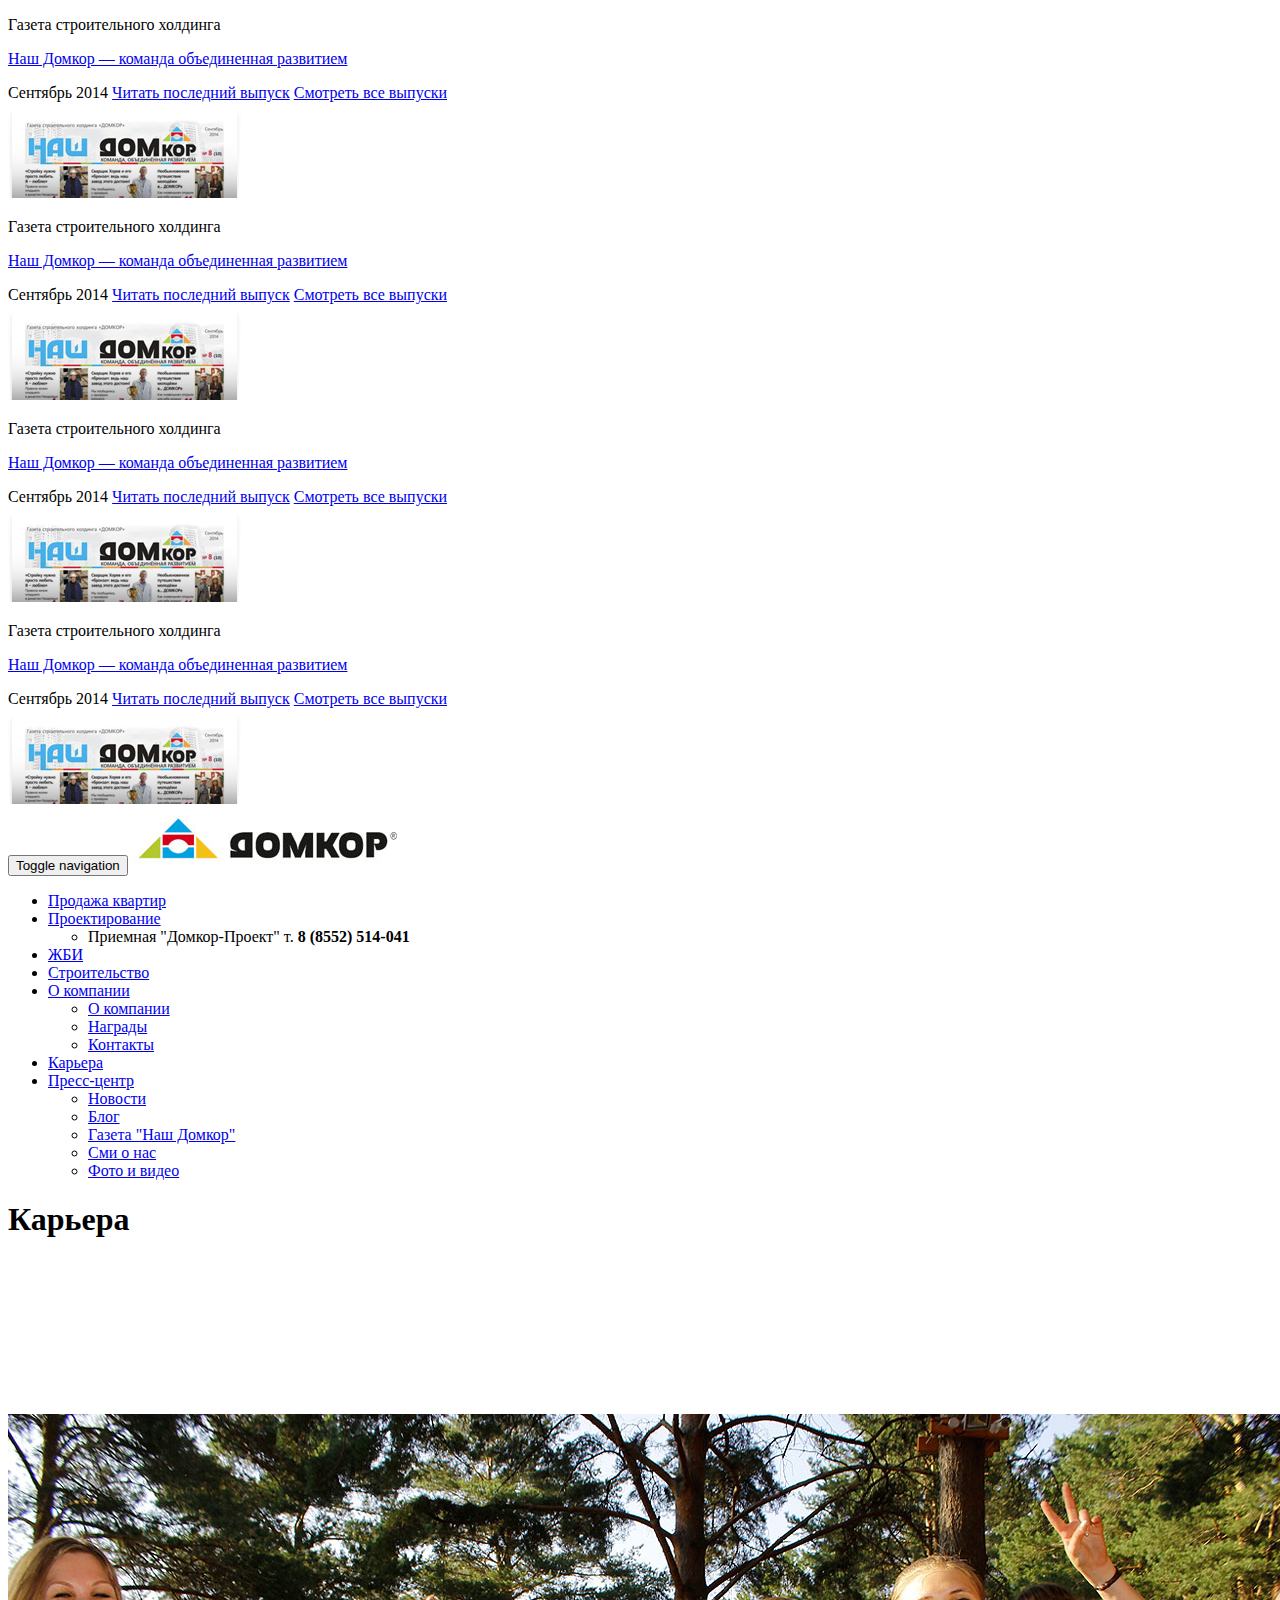
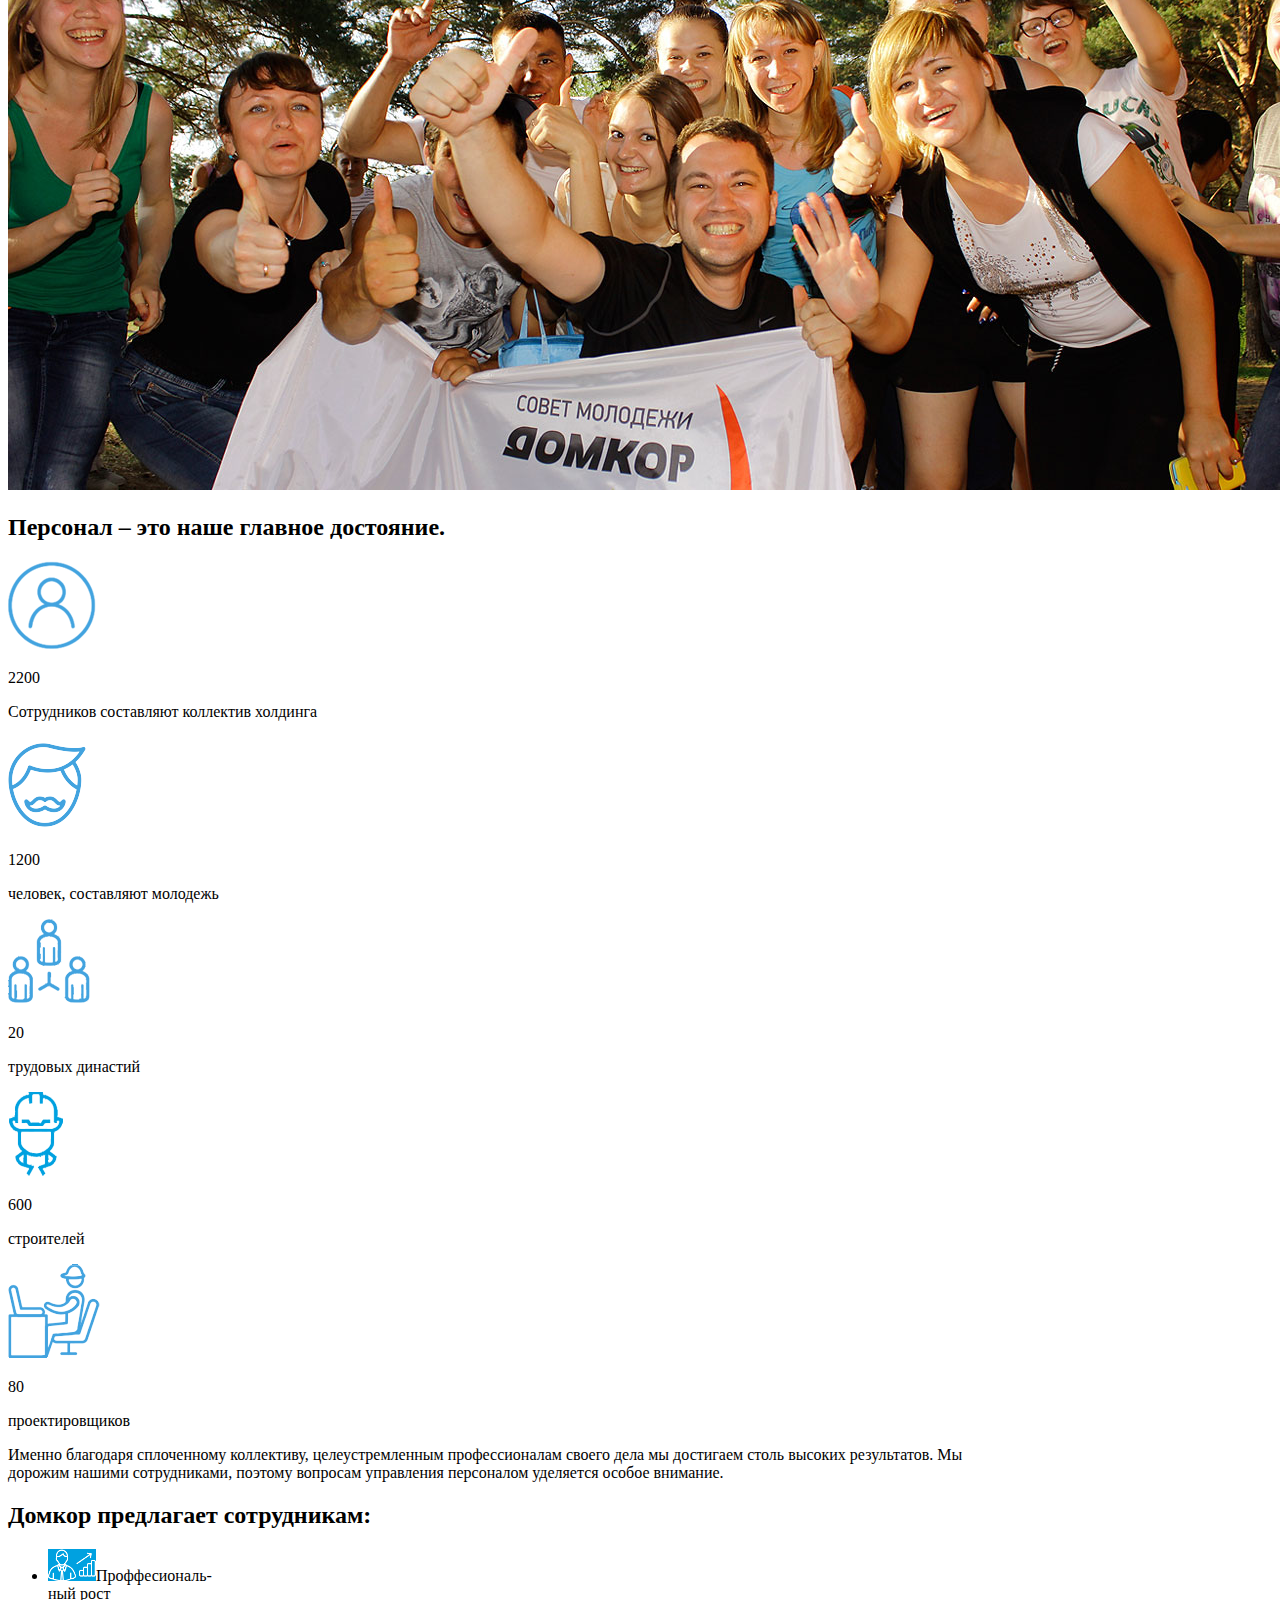
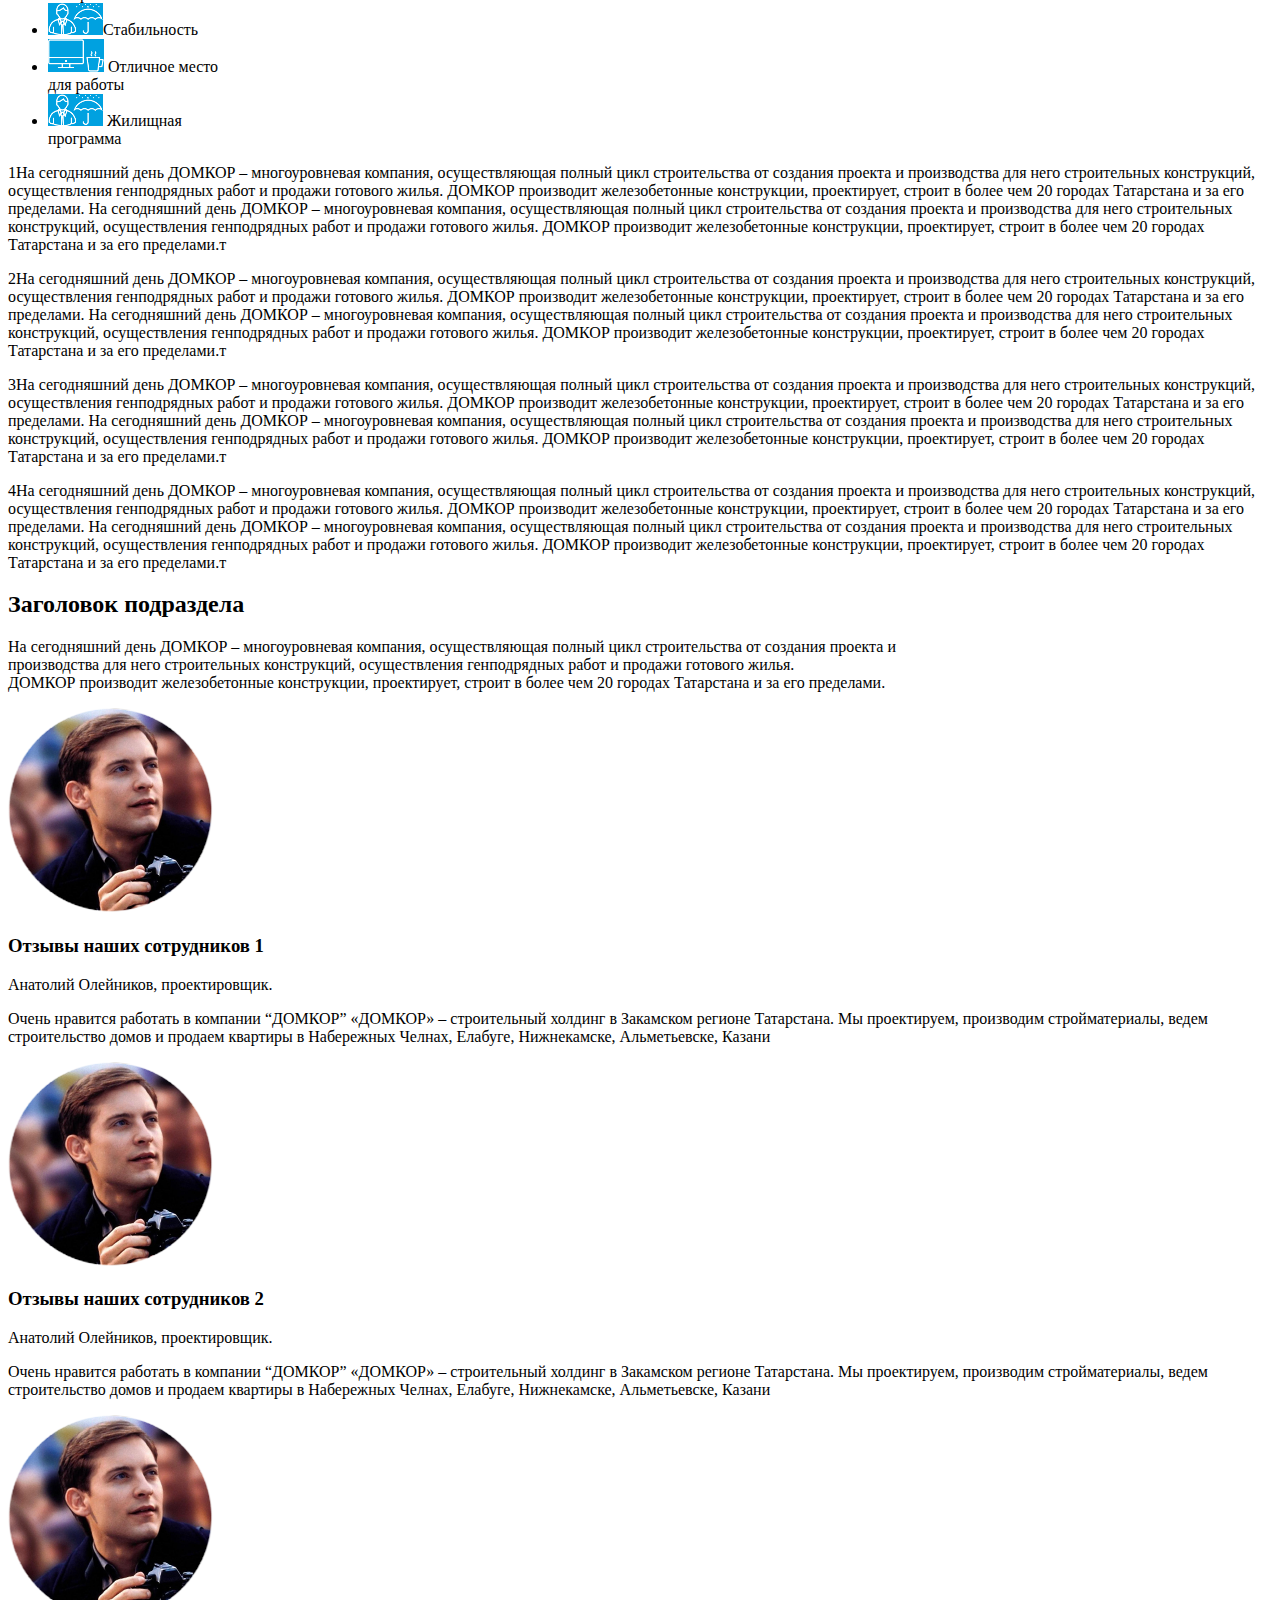
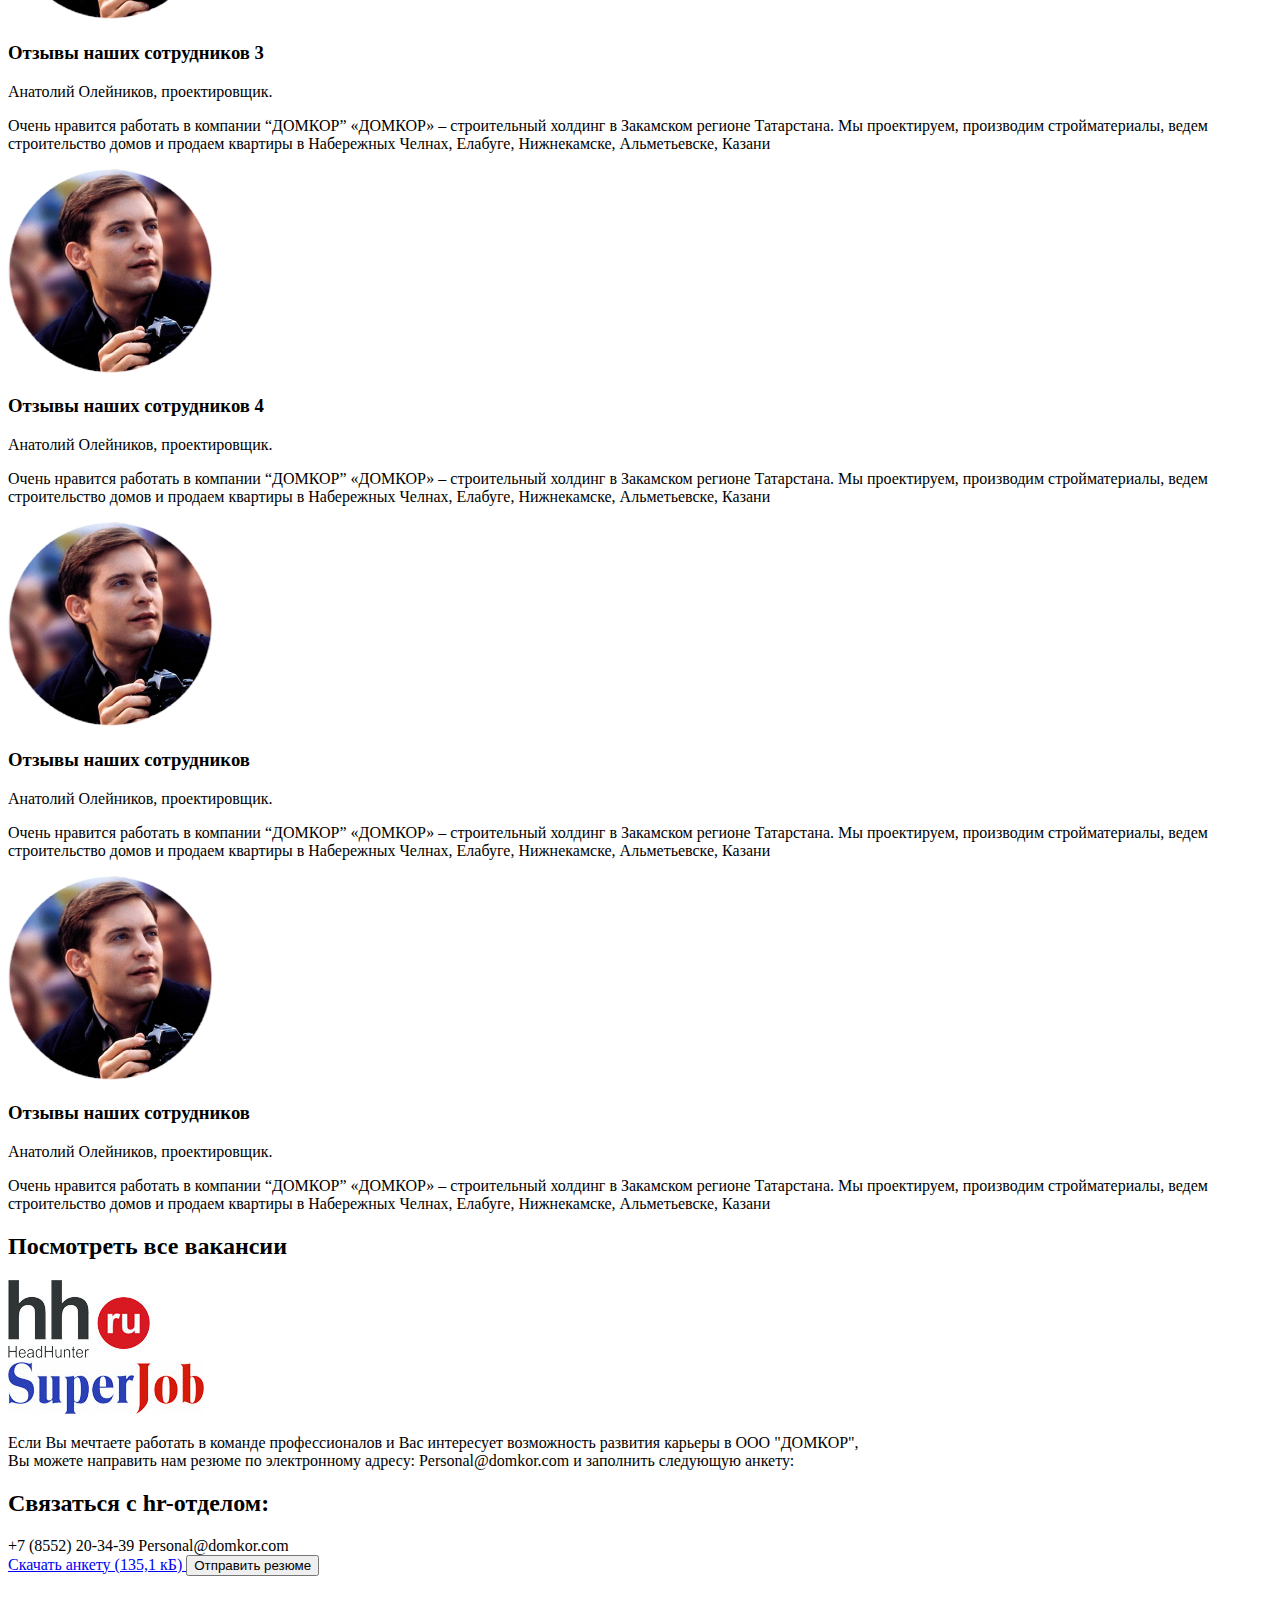
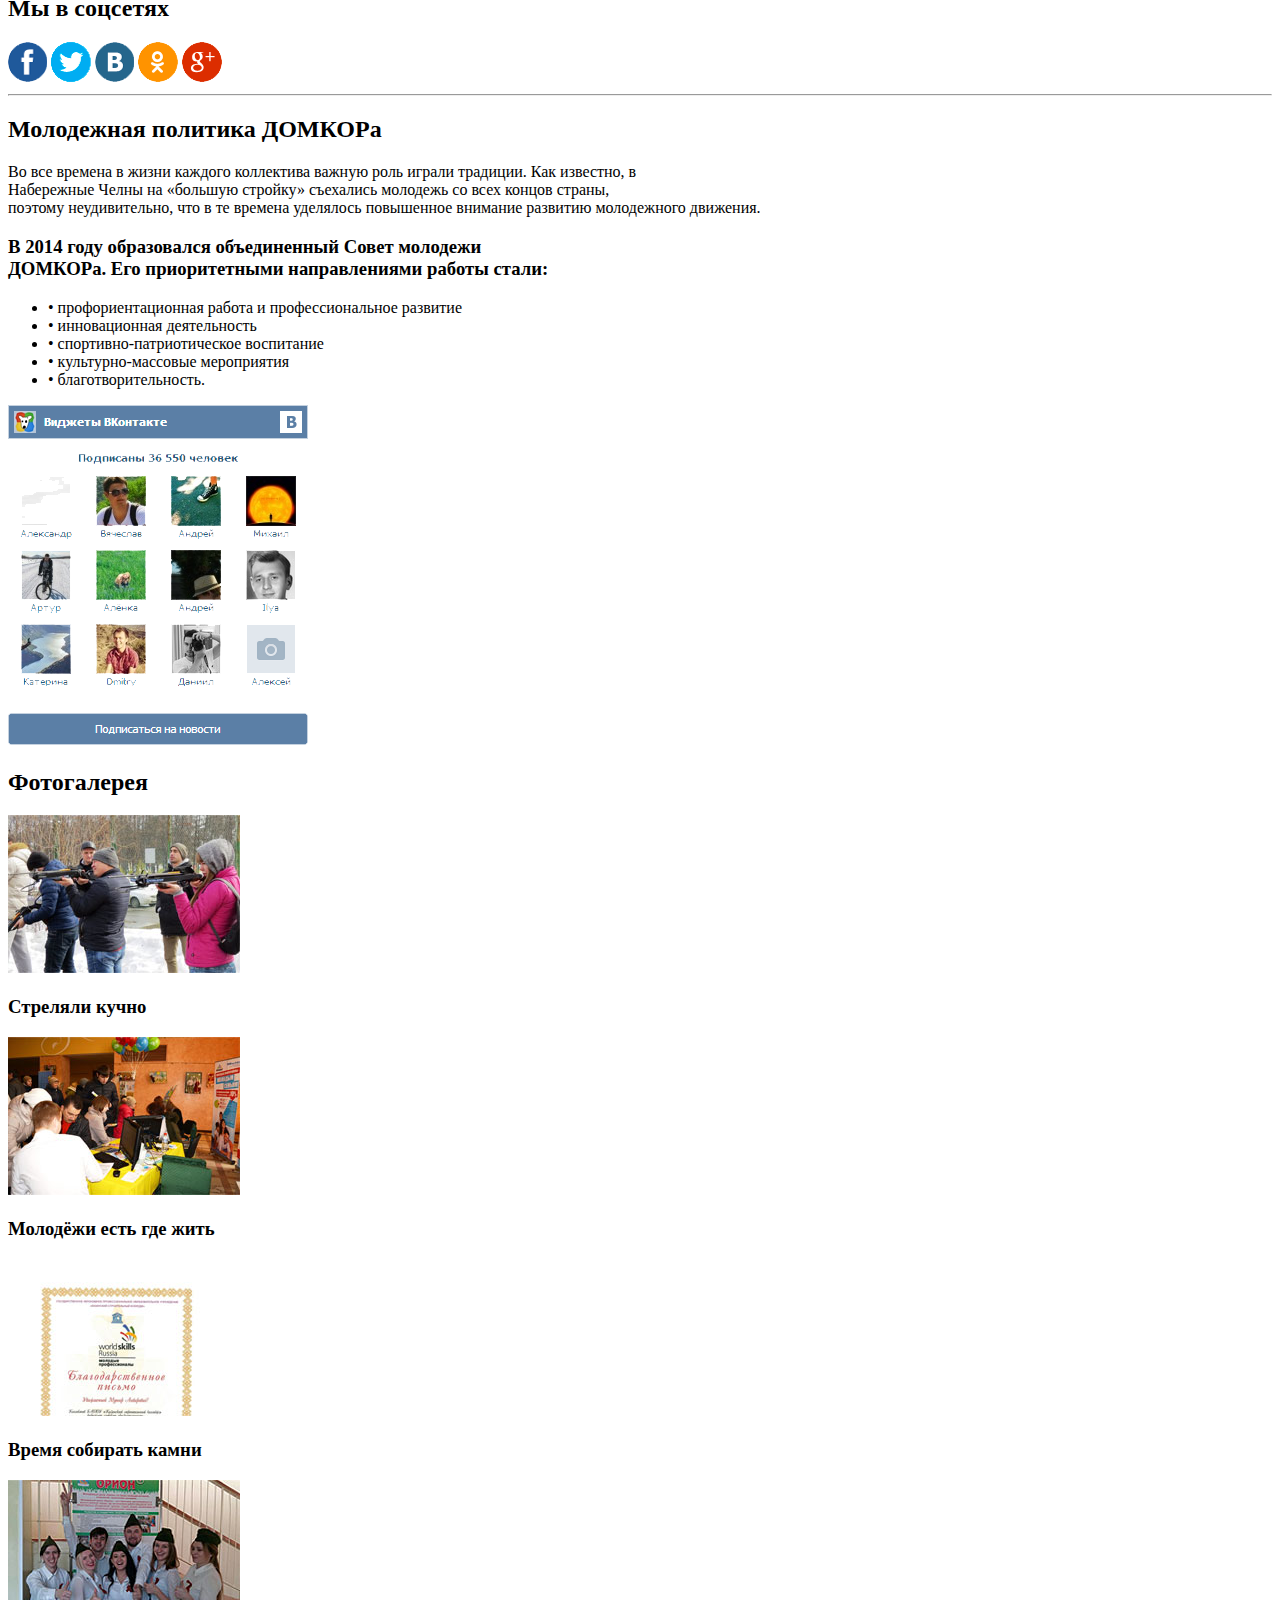
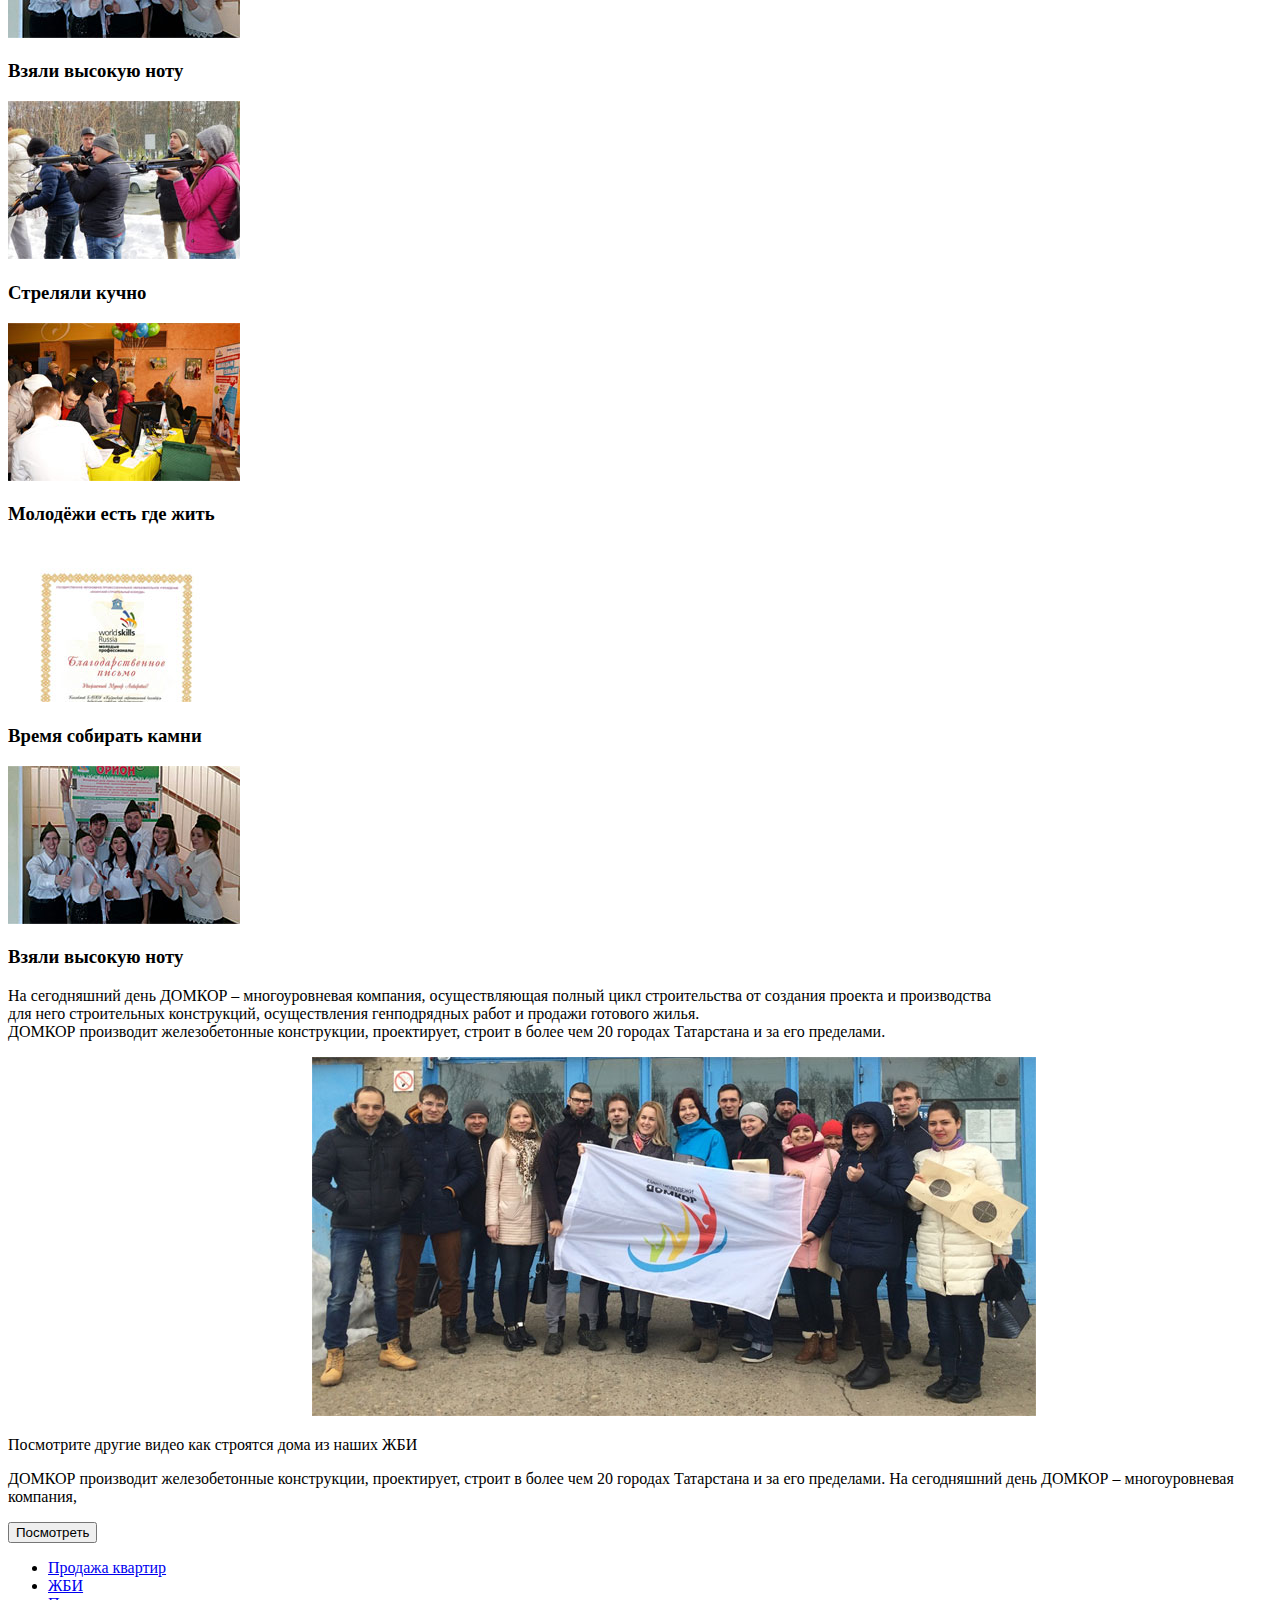
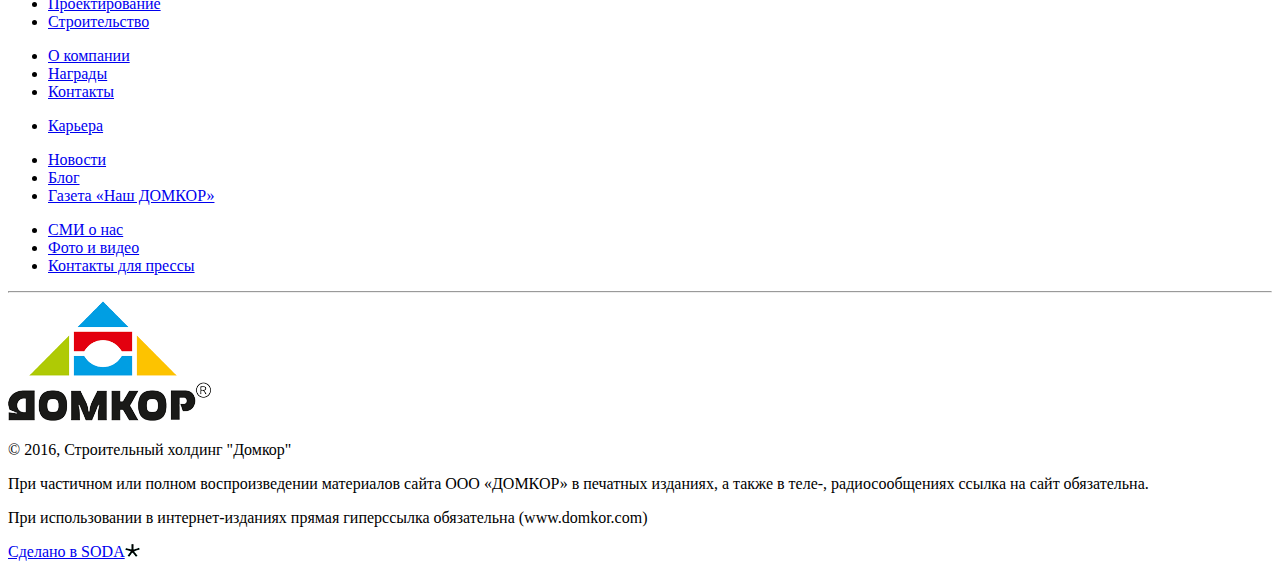
==== career.html @ ac93ede2 "First" ====
<!DOCTYPE html>
<html lang="en">
<head>
	<meta charset="utf-8">
    <meta http-equiv="X-UA-Compatible" content="IE=10">
    <meta name="viewport" content="width=device-width, initial-scale=1">
    <title>Домкор</title>
   
    <link href="css/style.css" rel="stylesheet">

    

    
</head> 
<body>


	<header class="header">
		<div class="header-slider-wrap">
			<div class="container-fluid">
				<div class="header-slider">
					<div class="slide slide-green">
						<div class="slide-wrap container">
							<div class="slide-left">
								<p class="magazine">Газета строительного холдинга</p>
								<p class="slide-head"><a href="#">Наш Домкор — команда объединенная развитием</a></p>
							</div>
							<div class="slide-right">
								<span class="date">Сентябрь 2014</span>
								<a href="#"><span>Читать последний выпуск</span></a>
								<a href="#"><span>Смотреть все выпуски</span></a>
							</div>
							<div class="img-wrap">
								<img src="img/header-magazine.png" alt="">
							</div>
						</div>
					</div>
					<div class="slide slide-blue">
						<div class="slide-wrap container">
							<div class="slide-left">
								<p class="magazine">Газета строительного холдинга</p>
								<p class="slide-head"><a href="#">Наш Домкор — команда объединенная развитием</a></p>
							</div>
							<div class="slide-right">
								<span class="date">Сентябрь 2014</span>
								<a href="#"><span>Читать последний выпуск</span></a>
								<a href="#"><span>Смотреть все выпуски</span></a>
							</div>
							<div class="img-wrap">
								<img src="img/header-magazine.png" alt="">
							</div>
						</div>
					</div>
					<div class="slide slide-orange">
						<div class="slide-wrap container">
							<div class="slide-left">
								<p class="magazine">Газета строительного холдинга</p>
								<p class="slide-head"><a href="#">Наш Домкор — команда объединенная развитием</a></p>
							</div>
							<div class="slide-right">
								<span class="date">Сентябрь 2014</span>
								<a href="#"><span>Читать последний выпуск</span></a>
								<a href="#"><span>Смотреть все выпуски</span></a>
							</div>
							<div class="img-wrap">
								<img src="img/header-magazine.png" alt="">
							</div>
						</div>
					</div>
					<div class="slide slide-green">
						<div class="slide-wrap container">
							<div class="slide-left">
								<p class="magazine">Газета строительного холдинга</p>
								<p class="slide-head"><a href="#">Наш Домкор — команда объединенная развитием</a></p>
							</div>
							<div class="slide-right">
								<span class="date">Сентябрь 2014</span>
								<a href="#"><span>Читать последний выпуск</span></a>
								<a href="#"><span>Смотреть все выпуски</span></a>
							</div>
							<div class="img-wrap">
								<img src="img/header-magazine.png" alt="">
							</div>
						</div>
					</div>
				</div>
			</div>
		</div>
		<nav class="navbar navbar-default clearfix">
		  <div class="container">
		    <div class="navbar-wrap">
		    	<div class="navbar-header">
		    	  <button type="button" class="navbar-toggle collapsed" data-toggle="collapse" data-target="#bs-example-navbar-collapse-1" aria-expanded="false">
		    	    <span class="sr-only">Toggle navigation</span>
		    	    <span class="icon-bar"></span>
		    	    <span class="icon-bar"></span>
		    	    <span class="icon-bar"></span>
		    	  </button>
		    	  <a href="#" class="navbar-brand"><img src="img/logo.jpg" alt=""></a>
		    	</div>
		    	
		    	<div class="collapse navbar-collapse" id="bs-example-navbar-collapse-1">

					<!-- ЕСЛИ У ССЫЛКИ ЕСТЬ КЛАСС submenu-toggle 
						 ТО ОТКРЫВАЕТСЯ СУБМЕНЮ, 
						 ЕСЛИ НЕТ ТО ПЕРЕХОД ПО ССЫЛКЕ -->

				    <ul class="nav navbar-nav megamenu">
				        <li class="submenu-wrap">
				        	<a href="#">Продажа квартир</a>
				        </li>
				        <li class="submenu-wrap">
				        	<a href="#">Проектирование</a>
							<div class="submenu submenu-fluid">
								<ul>
									<li>Приемная "Домкор-Проект" т. <b>8 (8552) 514-041</b></li>
								</ul>
							</div>
				        </li>
				        <li class="submenu-wrap">
				        	<a href="#">ЖБИ</a>
				        </li>
				        <li class="submenu-wrap">
				        	<a href="#">Строительство</a>
				        </li>
				        <li class="submenu-wrap">
				        	<a href="#" class="submenu-toggle">О компании</a>
							<div class="submenu">
								<ul>
									<li><a href="#">О компании</a></li>
									<li><a href="#">Награды</a></li>
									<li><a href="#">Контакты</a></li>
								</ul>
							</div>
				        </li>
				        <li class="submenu-wrap active-page">
				        	<a href="#">Карьера</a>
				        </li>
				        <li class="submenu-wrap">
				        	<a href="#" class="submenu-toggle">Пресс-центр</a>
							<div class="submenu">
								<ul>
									<li><a href="#">Новости</a></li>
									<li><a href="#">Блог</a></li>
									<li><a href="#">Газета "Наш Домкор"</a></li>
									<li><a href="#">Сми о нас</a></li>
									<li><a href="#">Фото и видео</a></li>
								</ul>
							</div>
				        </li>
				    </ul>
		    	</div>
		    </div>
		  </div>
		</nav>
	</header>

	<div class="container">
		<h1 class="c-title">Карьера</h1>
	</div>

	<section class="video">
		<div class="container">
			<div class="video__wrapper">
				<span class="video__overlay video__toggle"></span>
				<video id="video">
				  <source src="videoplayback.webm" type="video/webm">
				  <source src="videoplayback.mp4" type="video/mp4">
				  Извините, но ваш браузер не поддерживает HTML5 видео
				</video>
				<img src="img/career_video.jpg" alt="">
			</div>
		</div>
	</section>

	<section class="c-personal">
		<div class="container">
			<h2 class="c-personal__title">Персонал – это наше главное достояние.</h2>
			<div class="icons-wrap">
				<div class="icons-blue icons">
					<div class="ico">
						<span class="ico-hover"></span>
						<div class="ico-wrap">
							<span class="img-wrap"><b><img src="img/ico-blue-1.png" alt=""></b></span>
							<p class="text-big">2200</p>
							<p class="ico-text">Сотрудников составляют коллектив холдинга</p>
						</div>
					</div>
					<div class="ico">
						<span class="ico-hover"></span>
						<div class="ico-wrap">
							<span class="img-wrap"><b><img src="img/ico-blue-6.png" alt=""></b></span>
							<p class="text-big">1200</p>
							<p class="ico-text">человек, составляют молодежь</p>
						</div>
					</div>
					<div class="ico">
						<span class="ico-hover"></span>
						<div class="ico-wrap">
							<span class="img-wrap"><b><img src="img/ico-blue-7.png" alt=""></b></span>
							<p class="text-big">20</p>
							<p class="ico-text">трудовых династий</p>
						</div>
					</div>
					<div class="ico">
						<span class="ico-hover"></span>
						<div class="ico-wrap">
							<span class="img-wrap"><b><img src="img/ico-blue-8.png" alt=""></b></span>
							<p class="text-big">600</p>
							<p class="ico-text">строителей</p>
						</div>
					</div>
					<div class="ico">
						<span class="ico-hover"></span>
						<div class="ico-wrap">
							<span class="img-wrap"><b><img src="img/ico-blue-9.png" alt=""></b></span>
							<p class="text-big">80</p>
							<p class="ico-text">проектировщиков</p>
						</div>
					</div>
				</div>
			</div>

			<p class="c-personal__text">
				Именно благодаря сплоченному коллективу, целеустремленным профессионалам своего дела мы достигаем столь высоких результатов. Мы<br> дорожим нашими сотрудниками, поэтому вопросам управления персоналом уделяется особое внимание.
			</p>
		</div>
	</section>

	<section class="tabs">
		<h2 class="tabs__title">Домкор предлагает сотрудникам:</h2>

		<div class="container tabs__wrapp">
			<!-- Nav tabs -->
		  <ul class="tabs__row row">
		    <li class="col-lg-3 col-md-6 col-sm-6 col-xs-6" data-id="1"><span>
			    <img src="img/tab_ico_1.png" class="tabs__tabImg tabs__tabImg_1"><span class="tabs__tabText tabs__tabText_1">Проффесиональ-<br> ный рост</span>
			    </span>
			</li>
		    <li class="col-lg-3 col-md-6 col-sm-6 col-xs-6" data-id="2"><span>
		    	<img src="img/tab_ico_2.png" class="tabs__tabImg tabs__tabImg_2"><span class="tabs__tabText tabs__tabText_2">Стабильность</span>
		    	</span>
		    </li>
		    <li class="col-lg-3 col-md-6 col-sm-6 col-xs-6" data-id="3">
		    	<span href="#messages">
		    	<img src="img/tab_ico_3.png" class="tabs__tabImg tabs__tabImg_3">
		    	<span class="tabs__tabText tabs__tabText_3">Отличное место<br> для работы</span>
		    	</span>
		    </li>
		    <li class="col-lg-3 col-md-6 col-sm-6 col-xs-6" data-id="4">
		    	<span>
		    	<img src="img/tab_ico_4.png" class="tabs__tabImg tabs__tabImg_4">
		    	<span class="tabs__tabText tabs__tabText_4">Жилищная<br> программа</span>
		    	</span>
		    </li>
		  </ul>

		  <div class="row">
		  	<div class="col-lg-12 clearfix">
		  		<!-- Tab panes -->
				<div class="tabs__tabContent" id="tab">
					<div class="tabs__tabPane t-1">
						<p>1На сегодняшний день ДОМКОР – многоуровневая компания, осуществляющая полный цикл строительства от создания проекта и производства для него строительных конструкций, осуществления генподрядных работ и продажи готового жилья. ДОМКОР производит железобетонные конструкции, проектирует, строит в более чем 20 городах Татарстана и за его пределами.
						<span>
						На сегодняшний день ДОМКОР – многоуровневая компания, осуществляющая полный цикл строительства от создания проекта и производства для него строительных конструкций, осуществления генподрядных работ и продажи готового жилья. ДОМКОР производит железобетонные конструкции, проектирует, строит в более чем 20 городах Татарстана и за его пределами.т</span></p>
					</div>
					<div class="tabs__tabPane t-2">
						<p>2На сегодняшний день ДОМКОР – многоуровневая компания, осуществляющая полный цикл строительства от создания проекта и производства для него строительных конструкций, осуществления генподрядных работ и продажи готового жилья. ДОМКОР производит железобетонные конструкции, проектирует, строит в более чем 20 городах Татарстана и за его пределами.
						<span>
						На сегодняшний день ДОМКОР – многоуровневая компания, осуществляющая полный цикл строительства от создания проекта и производства для него строительных конструкций, осуществления генподрядных работ и продажи готового жилья. ДОМКОР производит железобетонные конструкции, проектирует, строит в более чем 20 городах Татарстана и за его пределами.т</span></p>
					</div>
					<div class="tabs__tabPane t-3">
						<p>3На сегодняшний день ДОМКОР – многоуровневая компания, осуществляющая полный цикл строительства от создания проекта и производства для него строительных конструкций, осуществления генподрядных работ и продажи готового жилья. ДОМКОР производит железобетонные конструкции, проектирует, строит в более чем 20 городах Татарстана и за его пределами.
						<span>
						На сегодняшний день ДОМКОР – многоуровневая компания, осуществляющая полный цикл строительства от создания проекта и производства для него строительных конструкций, осуществления генподрядных работ и продажи готового жилья. ДОМКОР производит железобетонные конструкции, проектирует, строит в более чем 20 городах Татарстана и за его пределами.т</span></p>
					</div>
					<div class="tabs__tabPane t-4"> 
						<p>4На сегодняшний день ДОМКОР – многоуровневая компания, осуществляющая полный цикл строительства от создания проекта и производства для него строительных конструкций, осуществления генподрядных работ и продажи готового жилья. ДОМКОР производит железобетонные конструкции, проектирует, строит в более чем 20 городах Татарстана и за его пределами.
						<span>
						На сегодняшний день ДОМКОР – многоуровневая компания, осуществляющая полный цикл строительства от создания проекта и производства для него строительных конструкций, осуществления генподрядных работ и продажи готового жилья. ДОМКОР производит железобетонные конструкции, проектирует, строит в более чем 20 городах Татарстана и за его пределами.т</span></p>

					</div>
				</div>


		  	</div>
		  </div>
		</div> 
	</section>

	<section class="c-reviews">
		<div class="container">
			<div class="c-reviews__bg">
				<div class="c-reviews__wrapper">
					<h2 class="c-reviews__title">Заголовок подраздела</h2>
					<p class="c-reviews__desc">На сегодняшний день ДОМКОР – многоуровневая компания, осуществляющая полный цикл строительства от создания проекта и<br> производства для него строительных конструкций, осуществления генподрядных работ и продажи готового жилья.<br> ДОМКОР производит железобетонные конструкции, проектирует, строит в более чем 20 городах Татарстана и за его пределами.</p>

					<div class="c-reviews__slider">
						<div class="slide">
							
							<div class="c-reviews__block_left">
								<img src="img/reviews_img.png" alt="отзыви" class="c-reviews__slideImg">
								<h3 class="c-reviews__slideTiltle">Отзывы наших сотрудников 1</h3>
								<span class="c-reviews__partnerName">Анатолий Олейников, проектировщик.</span>
								<p class="c-reviews__slideText">
									Очень нравится работать в компании “ДОМКОР” «ДОМКОР» – строительный холдинг в Закамском регионе Татарстана. Мы проектируем, производим стройматериалы, ведем строительство домов и продаем квартиры в Набережных Челнах, Елабуге, Нижнекамске, Альметьевске, Казани
								</p>
							</div>

						</div>
						<div class="slide">
							<div class="c-reviews__block_left">
								<img src="img/reviews_img.png" alt="отзыви" class="c-reviews__slideImg">
								<h3 class="c-reviews__slideTiltle">Отзывы наших сотрудников 2</h3>
								<span class="c-reviews__partnerName">Анатолий Олейников, проектировщик.</span>
								<p class="c-reviews__slideText">
									Очень нравится работать в компании “ДОМКОР” «ДОМКОР» – строительный холдинг в Закамском регионе Татарстана. Мы проектируем, производим стройматериалы, ведем строительство домов и продаем квартиры в Набережных Челнах, Елабуге, Нижнекамске, Альметьевске, Казани
								</p>
							</div>
						</div>
						<div class="slide">
							<div class="c-reviews__block_left">
								<img src="img/reviews_img.png" alt="отзыви" class="c-reviews__slideImg">
								<h3 class="c-reviews__slideTiltle">Отзывы наших сотрудников 3</h3>
								<span class="c-reviews__partnerName">Анатолий Олейников, проектировщик.</span>
								<p class="c-reviews__slideText">
									Очень нравится работать в компании “ДОМКОР” «ДОМКОР» – строительный холдинг в Закамском регионе Татарстана. Мы проектируем, производим стройматериалы, ведем строительство домов и продаем квартиры в Набережных Челнах, Елабуге, Нижнекамске, Альметьевске, Казани
								</p>
							</div>
						</div>
						<div class="slide">
							<div class="c-reviews__block_left">
								<img src="img/reviews_img.png" alt="отзыви" class="c-reviews__slideImg">
								<h3 class="c-reviews__slideTiltle">Отзывы наших сотрудников 4</h3>
								<span class="c-reviews__partnerName">Анатолий Олейников, проектировщик.</span>
								<p class="c-reviews__slideText">
									Очень нравится работать в компании “ДОМКОР” «ДОМКОР» – строительный холдинг в Закамском регионе Татарстана. Мы проектируем, производим стройматериалы, ведем строительство домов и продаем квартиры в Набережных Челнах, Елабуге, Нижнекамске, Альметьевске, Казани
								</p>
							</div>
						</div>
						<div class="slide">
							<div class="c-reviews__block_left">
								<img src="img/reviews_img.png" alt="отзыви" class="c-reviews__slideImg">
								<h3 class="c-reviews__slideTiltle">Отзывы наших сотрудников </h3>
								<span class="c-reviews__partnerName">Анатолий Олейников, проектировщик.</span>
								<p class="c-reviews__slideText">
									Очень нравится работать в компании “ДОМКОР” «ДОМКОР» – строительный холдинг в Закамском регионе Татарстана. Мы проектируем, производим стройматериалы, ведем строительство домов и продаем квартиры в Набережных Челнах, Елабуге, Нижнекамске, Альметьевске, Казани
								</p>
							</div>
						</div>
						<div class="slide">
							<div class="c-reviews__block_left">
								<img src="img/reviews_img.png" alt="отзыви" class="c-reviews__slideImg">
								<h3 class="c-reviews__slideTiltle">Отзывы наших сотрудников </h3>
								<span class="c-reviews__partnerName">Анатолий Олейников, проектировщик.</span>
								<p class="c-reviews__slideText">
									Очень нравится работать в компании “ДОМКОР” «ДОМКОР» – строительный холдинг в Закамском регионе Татарстана. Мы проектируем, производим стройматериалы, ведем строительство домов и продаем квартиры в Набережных Челнах, Елабуге, Нижнекамске, Альметьевске, Казани
								</p>
							</div>
						</div>
					</div>
				</div>
				
			</div>
		</div>
	</section>

	<section class="c-vacancies">
		<div class="container">
			<div class="c-vacancies__wrapper">
				<h2 class="c-vacancies__title">Посмотреть все вакансии</h2>

				<div class="c-vacancies__jobs">
					<a href="#" class="c-vacancies__job c-vacancies__job_left">
						<div class="c-vacancies__jobWrapp">
							<img src="img/vacancies_1.jpg" alt="вакансии">
							<span class="c-vacancies__btn"></span>
						</div>						
					</a>

					<a href="#" class="c-vacancies__job">
						<div class="c-vacancies__jobWrapp">
							<img src="img/vacancies_2.jpg" alt="вакансии">
							<span class="c-vacancies__btn"></span>
						</div>
					</a>
				</div>
			</div>
 
			<p class="c-vacancies__text">
				Если Вы мечтаете работать в команде профессионалов и Вас интересует возможность развития карьеры в ООО &quot;ДОМКОР&quot;, <br>  Вы можете направить нам резюме по электронному адресу: Personal@domkor.com и заполнить следующую анкету:
			</p>
		</div>
	</section>

	<section class="c-contact">
		<div class="container">
			<div class="c-contact__wrapper clearfix">
				<h2 class="c-contact__title">Связаться с hr-отделом:</h2>

				<div class="c-contact__blocks">
					<div class="c-contact__block c-contact__block_left">
						<span class="c-contact__phone">+7 (8552) 20-34-39</span>
						<span class="c-contact__mail">Personal@domkor.com</span>
					</div>
					<div class="c-contact__block c-contact__block_right">
						<a href="#" class="c-contact__download">
							Скачать анкету (135,1 кБ)
						</a>

						<button class="c-contact__send c-btn">Отправить резюме<i class="fa fa-angle-right" aria-hidden="true"></i></button>
					</div>
				</div>
			</div>
		</div>
	</section>

	<section class="social">
		<div class="container">
			<h2 class="social__tiltle">Мы в соцсетях</h2>
			<div class="social__buttons">
				<a href="#"><img src="img/career_fb.png"></a>
				<a href="#"><img src="img/career_twitter.png"></a>
				<a href="#"><img src="img/career_vk.png"></a>
				<a href="#"><img src="img/career_ok.png"></a>
				<a href="#"><img src="img/career_gplus.png"></a>
			</div>
		</div>
	</section>

	<div class="container hr-container">
		<hr class="hr-line">
	</div>

	<section class="c-traditions">
		<div class="container">
			<div class="c-tradition__wrapper">
				<h2 class="c-traditions__title">Молодежная политика ДОМКОРа</h2>

				<p class="c-traditions__text">
					Во все времена в жизни каждого коллектива важную роль играли традиции. Как известно, в <br>Набережные Челны на «большую стройку» съехались молодежь со всех концов страны,<br> поэтому неудивительно, что в те времена уделялось повышенное внимание развитию молодежного движения.
				</p>
			</div>

			<div class="c-traditions__blocks">
				<div class="c-traditions__block_left">
					<h3 class="c-traditions__blocksTitle">В 2014 году образовался объединенный Совет молодежи<br> ДОМКОРа. Его приоритетными направлениями работы стали: </h3>

					<ul class="c-traditions__list">
						<li>• профориентационная работа и профессиональное развитие</li>
						<li>• инновационная деятельность</li>
						<li>• спортивно-патриотическое воспитание</li>
						<li>• культурно-массовые мероприятия</li>
						<li>• благотворительность.</li>
					</ul>
					
				</div>
				<div class="c-traditions__block_right">
					<img src="img/vk_api.png" alt="vk api">
				</div>
			</div>
		</div> 
	</section>
 
	<section class="c-gallery">
		<h2 class="c-gallery__title">Фотогалерея</h2>

		<div class="container">

			<div class="c-gallery__sliderWrapper">
				<div class="c-gallery__slider">
					<div class="slide"> 
						<div class="c-gallery__slideWrapp">
							<img src="img/gallery_1.jpg" alt="Фотогалерея">
							<h3 class="c-gallery__slideTitle">Стреляли кучно</h3>
						</div>						
					</div>
					<div class="slide">
						<div class="c-gallery__slideWrapp">
							<img src="img/gallery_2.jpg" alt="Фотогалерея">
							<h3 class="c-gallery__slideTitle">Молодёжи есть где жить</h3>
						</div>						
					</div>
					<div class="slide">
						<div class="c-gallery__slideWrapp">
							<img src="img/gallery_3.jpg" alt="Фотогалерея">
							<h3 class="c-gallery__slideTitle">Время собирать камни</h3>
						</div>						
					</div>
					<div class="slide">
						<div class="c-gallery__slideWrapp">
							<img src="img/gallery_4.jpg" alt="Фотогалерея">
							<h3 class="c-gallery__slideTitle">Взяли высокую ноту</h3>
						</div>						
					</div>
					<div class="slide">
						<div class="c-gallery__slideWrapp">
							<img src="img/gallery_1.jpg" alt="Фотогалерея">
							<h3 class="c-gallery__slideTitle">Стреляли кучно</h3>
						</div>						
					</div>
					<div class="slide">
						<div class="c-gallery__slideWrapp">
							<img src="img/gallery_2.jpg" alt="Фотогалерея">
							<h3 class="c-gallery__slideTitle">Молодёжи есть где жить</h3>
						</div>						
					</div>
					<div class="slide">
						<div class="c-gallery__slideWrapp">
							<img src="img/gallery_3.jpg" alt="Фотогалерея">
							<h3 class="c-gallery__slideTitle">Время собирать камни</h3>
						</div>						
					</div>
					<div class="slide">
						<div class="c-gallery__slideWrapp">
							<img src="img/gallery_4.jpg" alt="Фотогалерея">
							<h3 class="c-gallery__slideTitle">Взяли высокую ноту</h3>
						</div>						
					</div>
				</div>

				<div class="c-gallery__arrows">
					<div class="c-gallery__slideArrow c-gallery__slideArrow_left">
						<i class="fa fa-angle-left" aria-hidden="true"></i>
					</div>

					<div class="c-gallery__slideArrow c-gallery__slideArrow_right">
						<i class="fa fa-angle-right" aria-hidden="true"></i>
					</div>
				</div>				
			</div>
			

			
		</div>
	</section>

	<section class="c-video">
		<div class="container">
			<p class="c-video__text">
				На сегодняшний день ДОМКОР – многоуровневая компания, осуществляющая полный цикл строительства от создания проекта и производства<br> для него строительных конструкций, осуществления генподрядных работ и продажи готового жилья.<br> ДОМКОР производит железобетонные конструкции, проектирует, строит в более чем 20 городах Татарстана и за его пределами.
			</p>


			<div class="video">
				<div class="video__wrapper">
					<span class="video__overlay video__toggle"></span>
					<video id="video">
					  <source src="videoplayback.webm" type="video/webm">
					  <source src="videoplayback.mp4" type="video/mp4">
					  Извините, но ваш браузер не поддерживает HTML5 видео
					</video>
					<img src="img/career_video_2.jpg" alt="">
					
				</div>			
			</div>

			<p class="c-video__help">Посмотрите другие видео как строятся дома из наших ЖБИ</p>

			<p class="c-video__mobileText">ДОМКОР производит железобетонные конструкции, проектирует, строит в более чем 20 городах Татарстана и за его пределами. На сегодняшний день ДОМКОР – многоуровневая компания,</p>

			<button class="c-video__btn c-btn">Посмотреть</button>
		</div>
	</section>

	




	<footer class="footer">
		<div class="container">
			<div class="footer-top">
				<div class="row">
					<ul class="footer-col">
						<li><a href="#">Продажа квартир</a></li>
						<li><a href="#">ЖБИ</a></li>
						<li><a href="#">Проектирование</a></li>
						<li><a href="#">Строительство</a></li>
					</ul>
					<ul class="footer-col">
						<li><a href="#">О компании</a></li>
						<li><a href="#">Награды</a></li>
						<li><a href="#">Контакты</a></li>
					</ul>
					<ul class="footer-col">
						<li><a href="#">Карьера</a></li>
					</ul>
					<ul class="footer-col">
						<li><a href="#">Новости</a></li>
						<li><a href="#">Блог</a></li>
						<li><a href="#">Газета «Наш ДОМКОР»</a></li>
					</ul>
					<ul class="footer-col">
						<li><a href="#">СМИ о нас</a></li>
						<li><a href="#">Фото и видео</a></li>
						<li><a href="#">Контакты для прессы</a></li>
					</ul>
				</div>
			</div>
			<hr class="footer-hr">
			<div class="footer-bot">
				<span class="logo-wrap"><img src="img/footer-logo.png"></span>
				<div class="footer-text">
					<p class="copyright">©  2016,  Строительный холдинг "Домкор"</p>
					<p>При частичном или полном воспроизведении материалов сайта ООО «ДОМКОР» в печатных изданиях, а также в теле-, радиосообщениях ссылка на сайт обязательна. </p>
					<p>При использовании в интернет-изданиях прямая гиперссылка обязательна (www.domkor.com)</p>
					<a href="http://artsoda.ru/" class="site-constructor" target="_blank">Сделано в SODA<img src="img/soda-ico.png"></a>
				</div>
			</div>
		</div>
	</footer>


	<span class="jquery-check-sm visible-sm"></span>
	<span class="jquery-check-xs visible-xs"></span>
	
	<script src="https://ajax.googleapis.com/ajax/libs/jquery/1.12.4/jquery.min.js"></script>
	<script src="js/script.min.js"></script>
 
</body> 
</html>
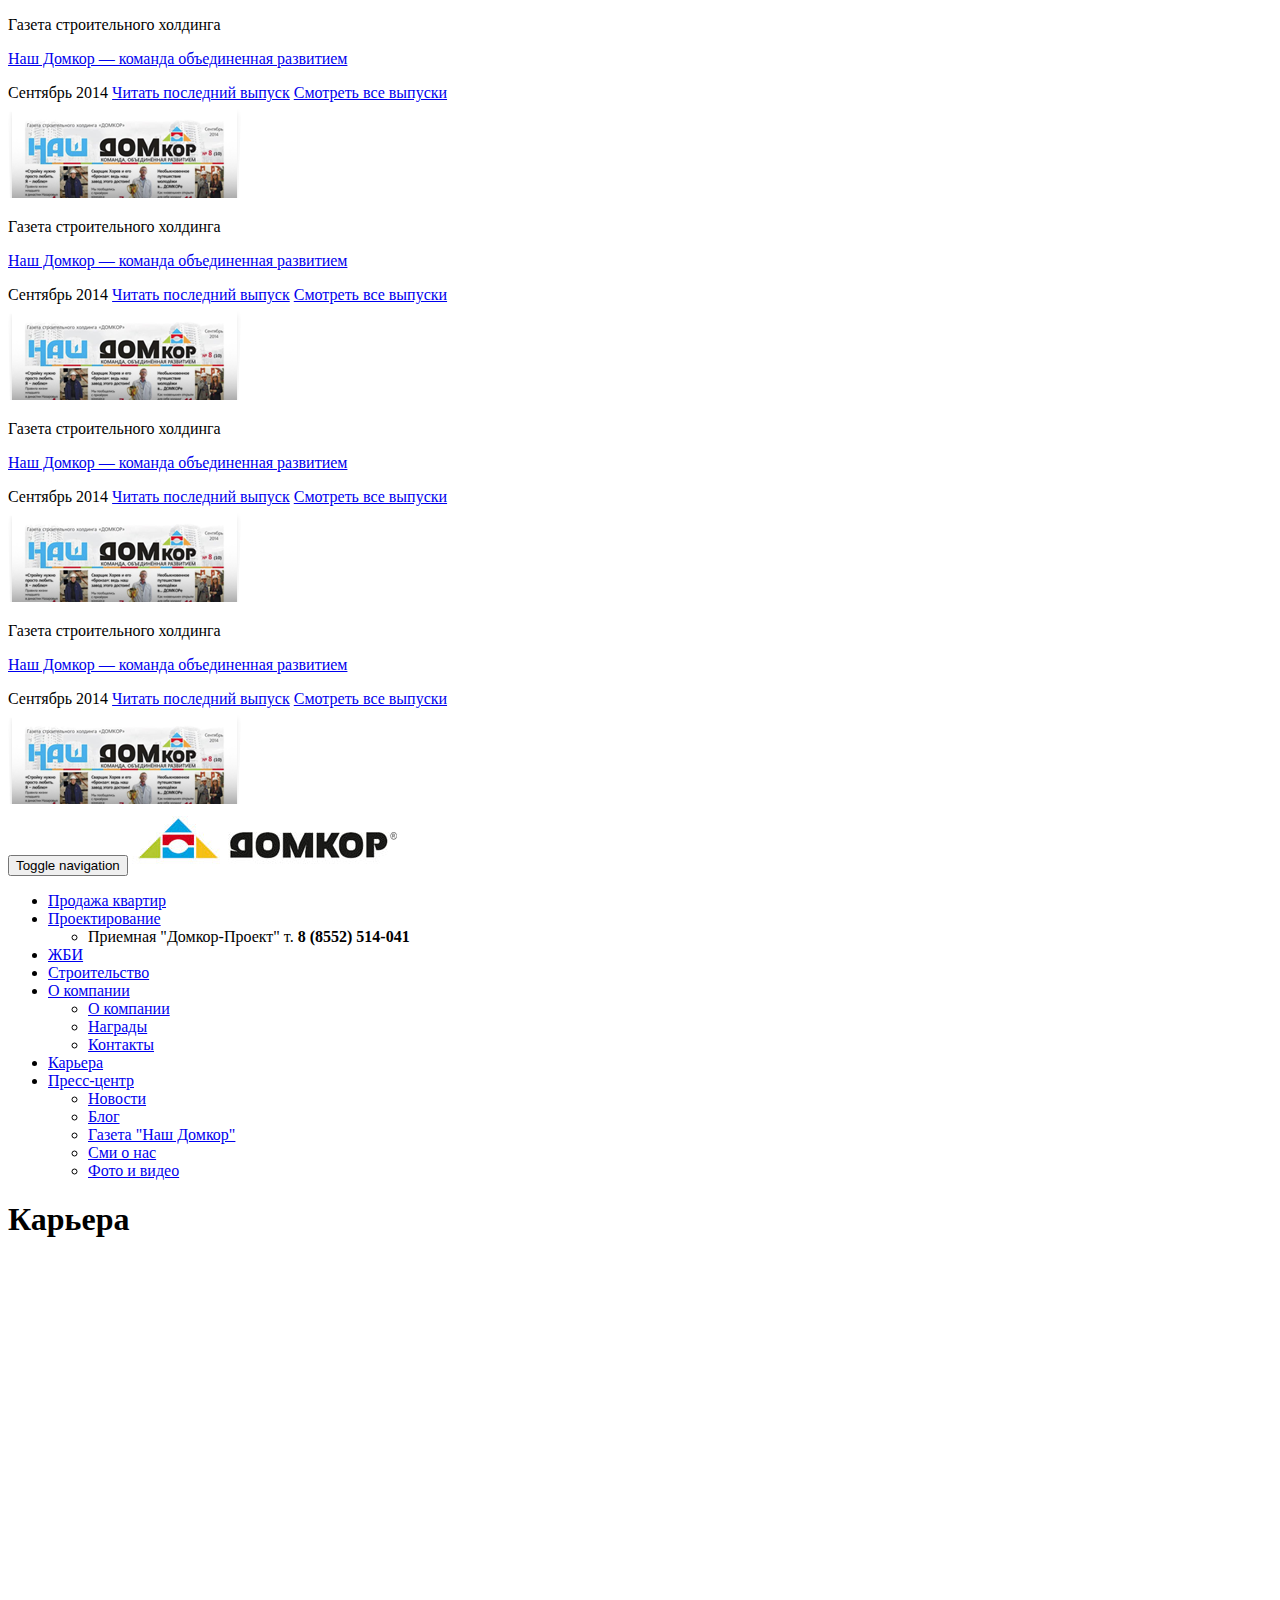
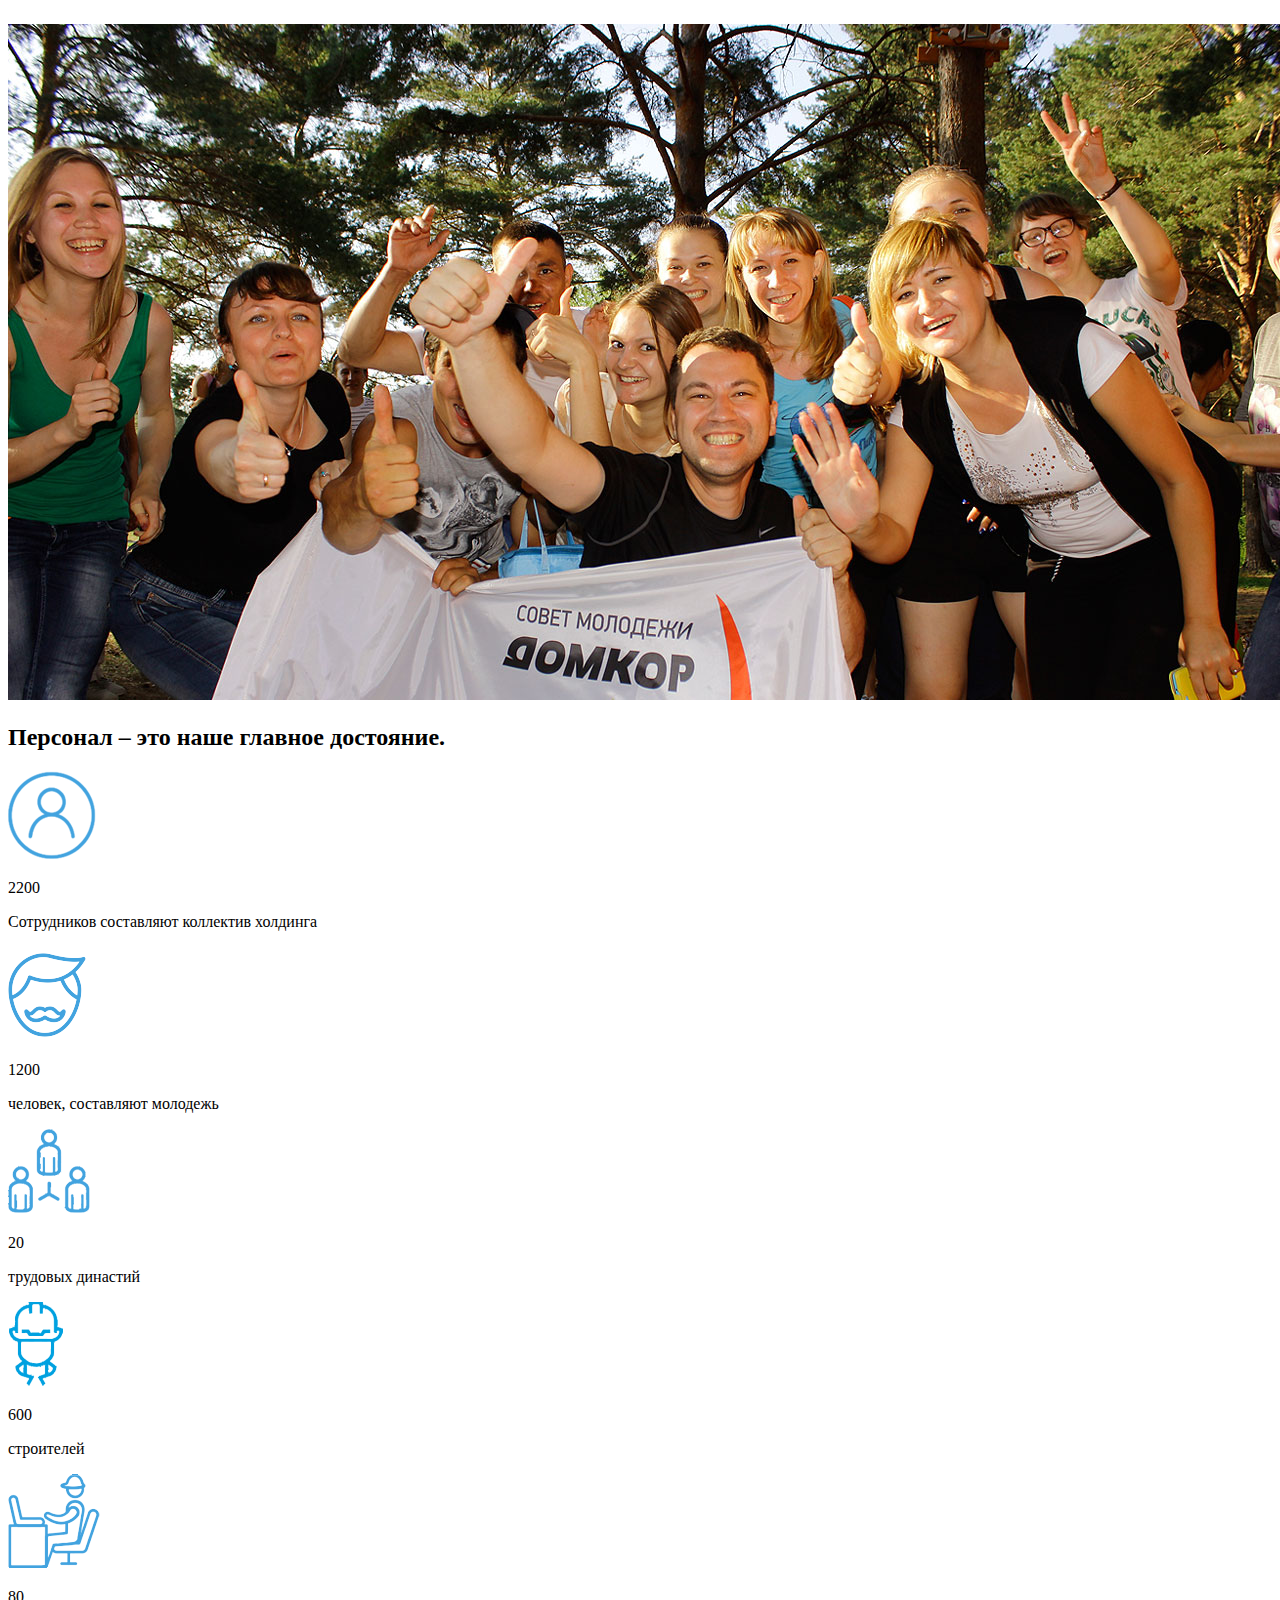
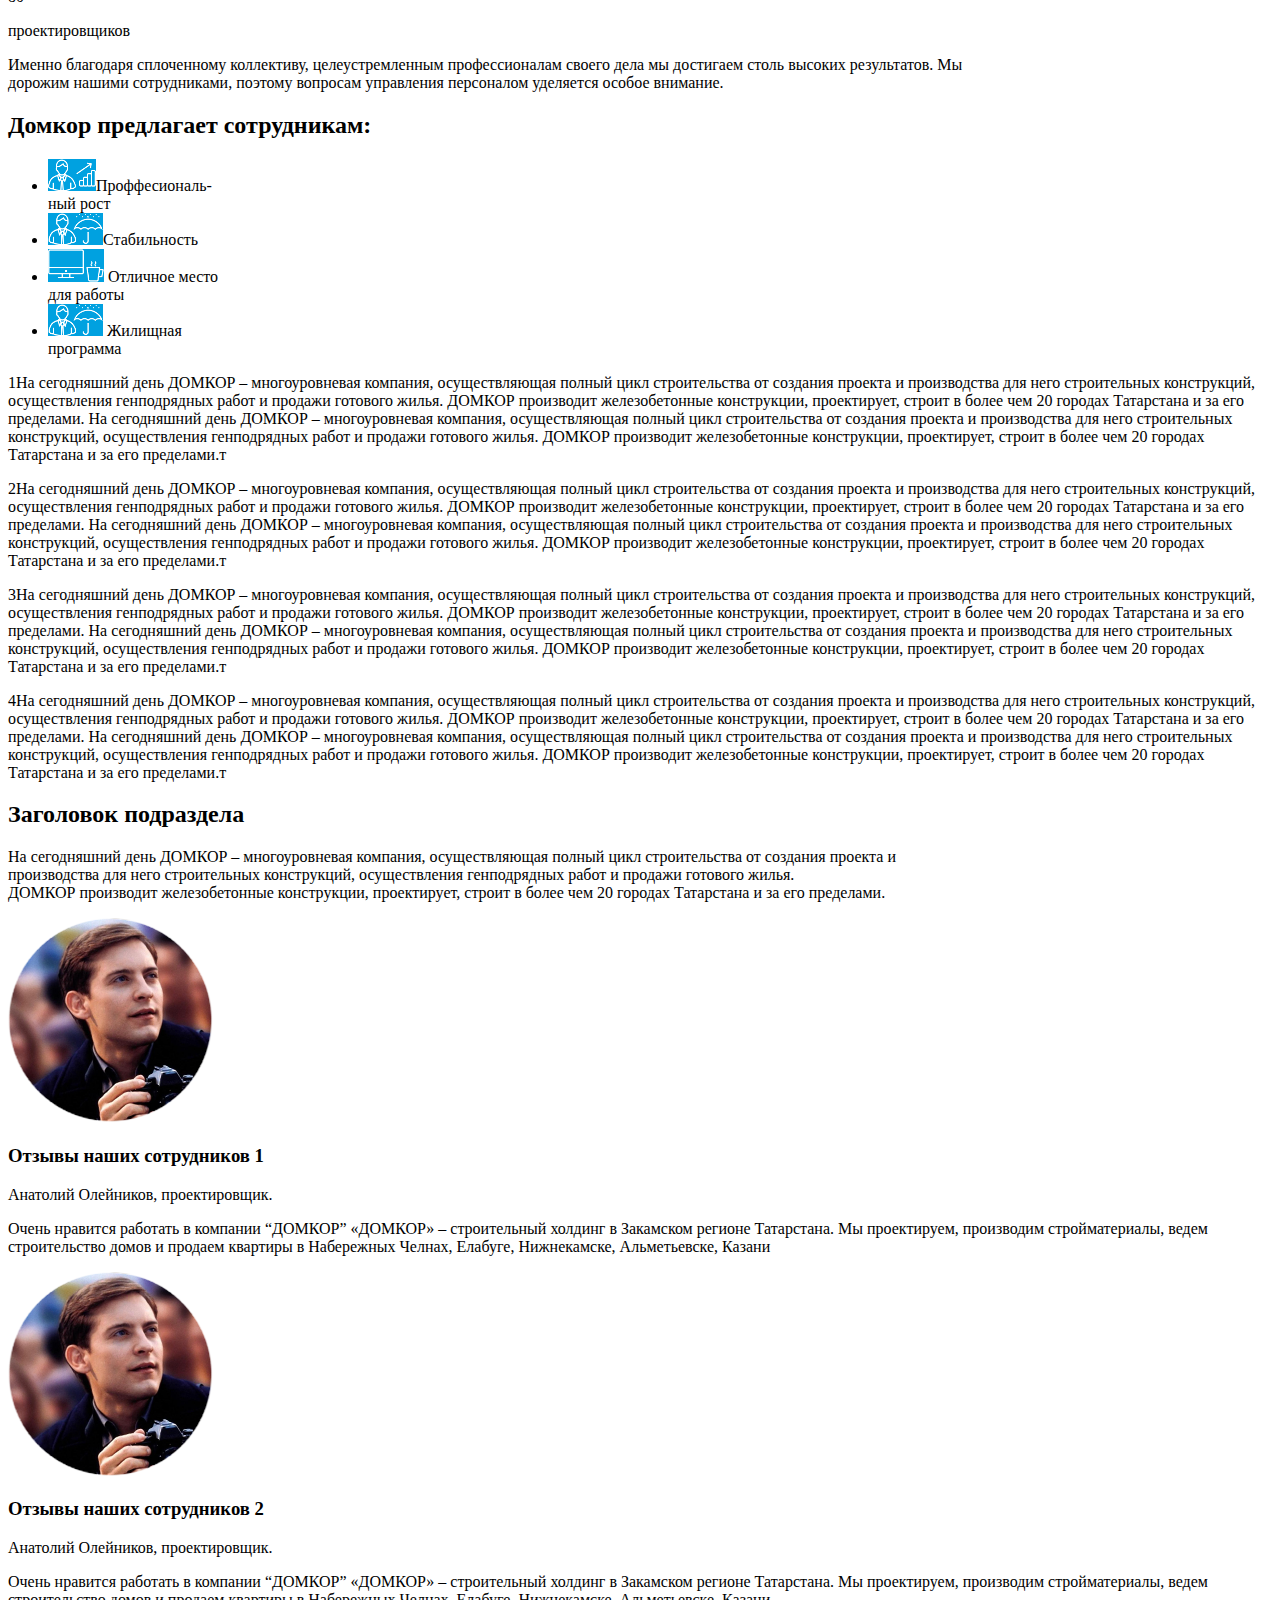
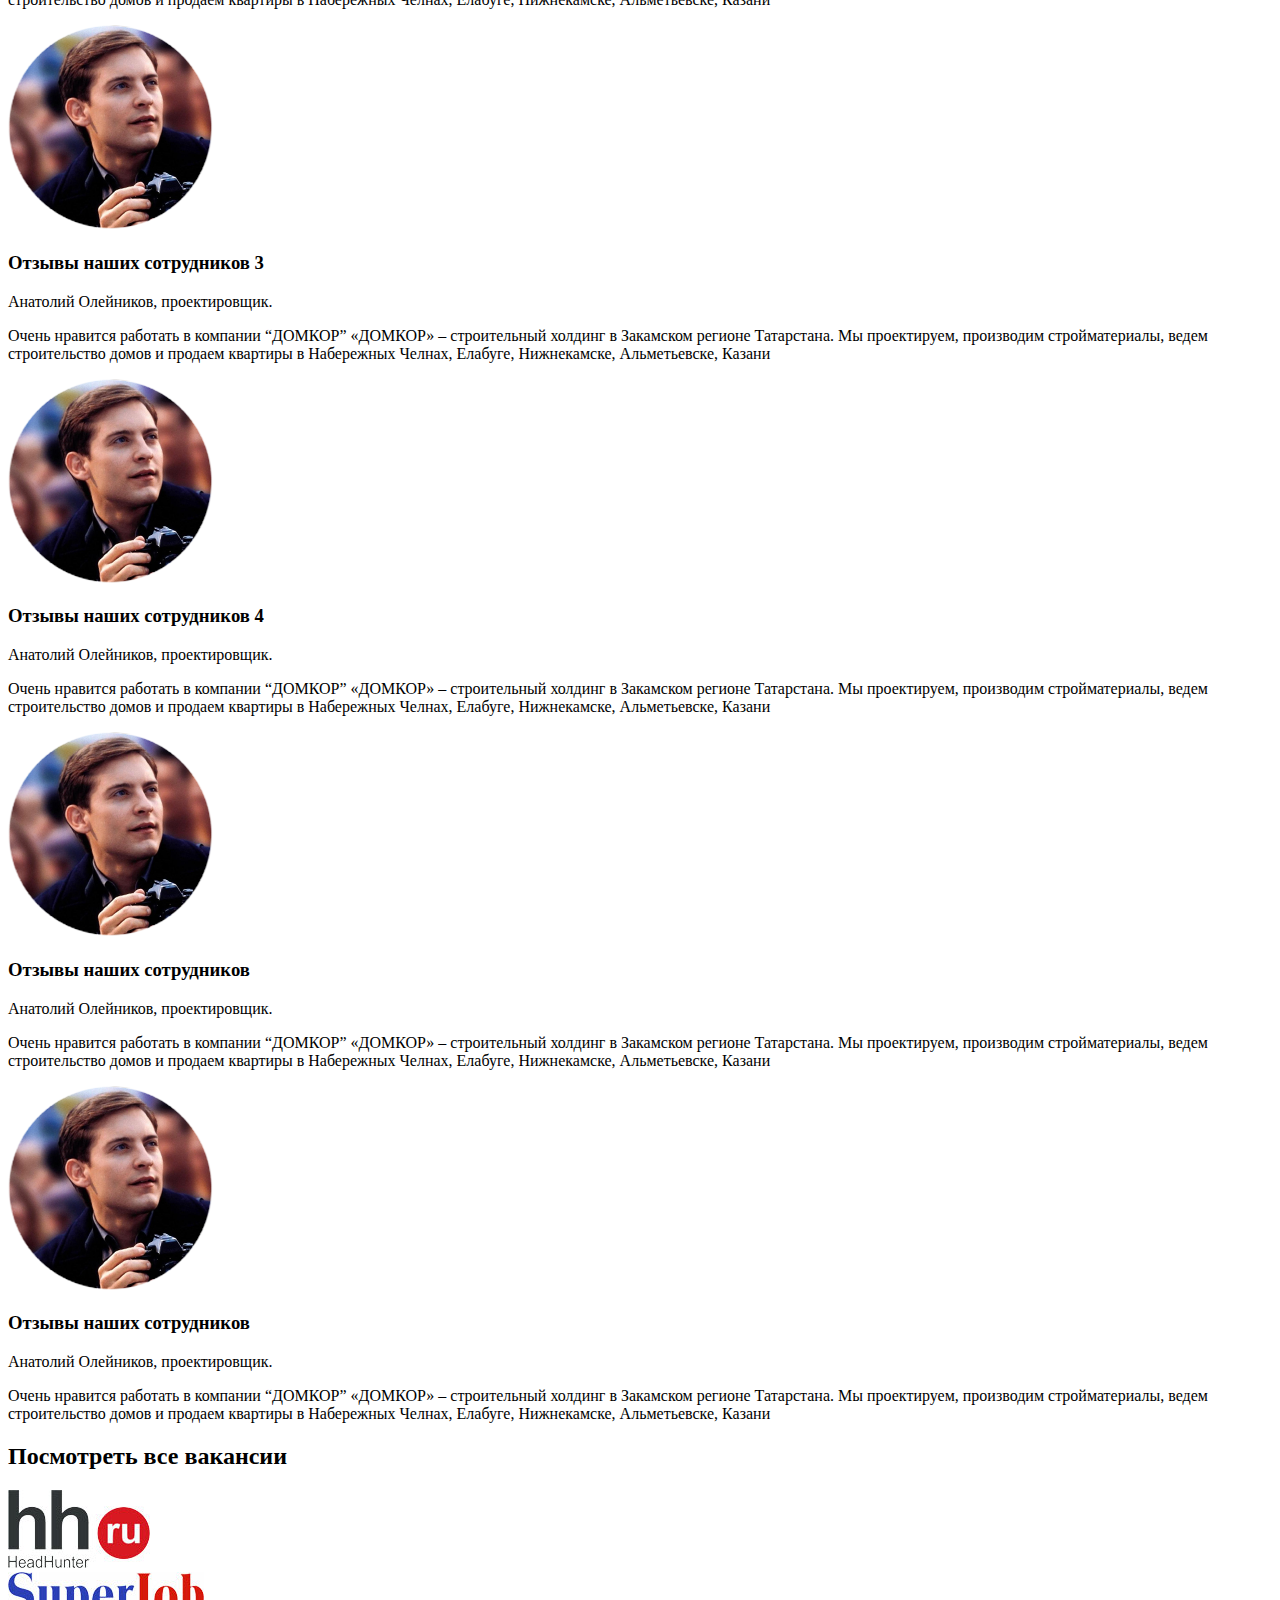
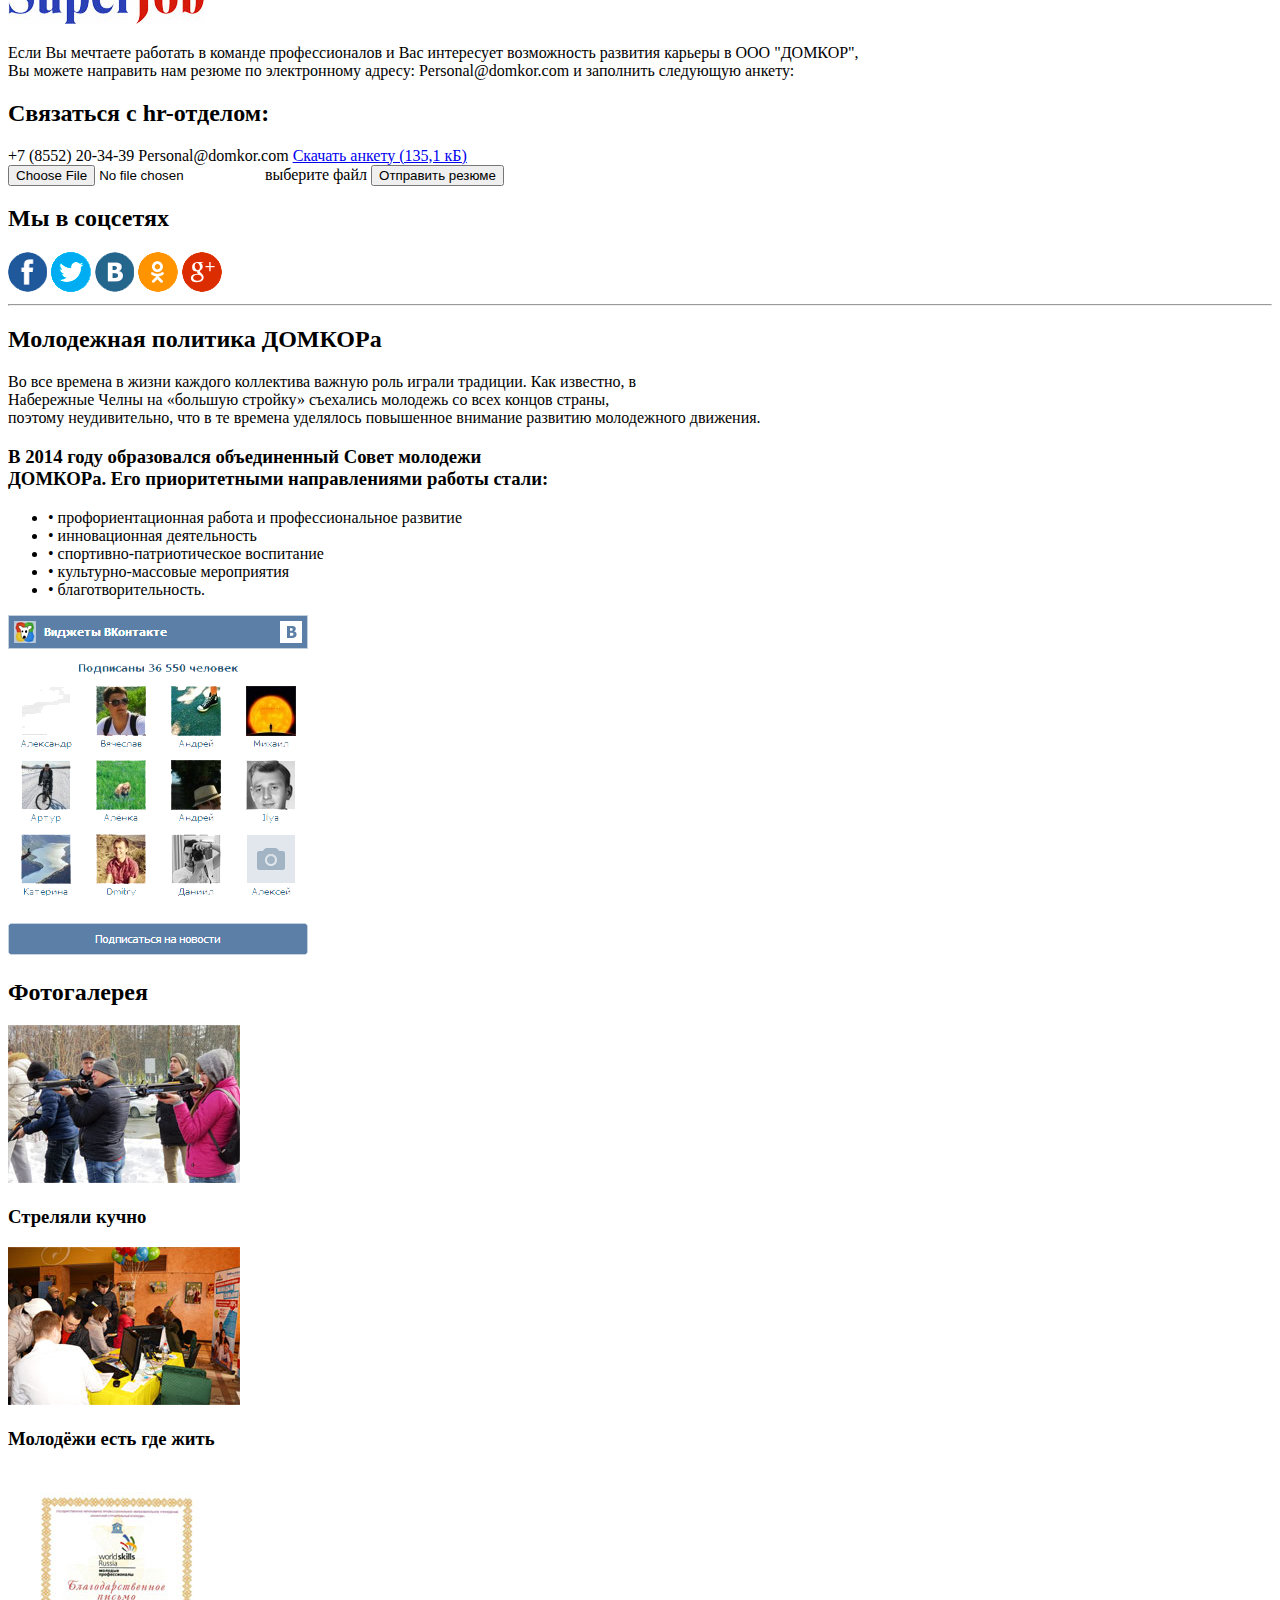
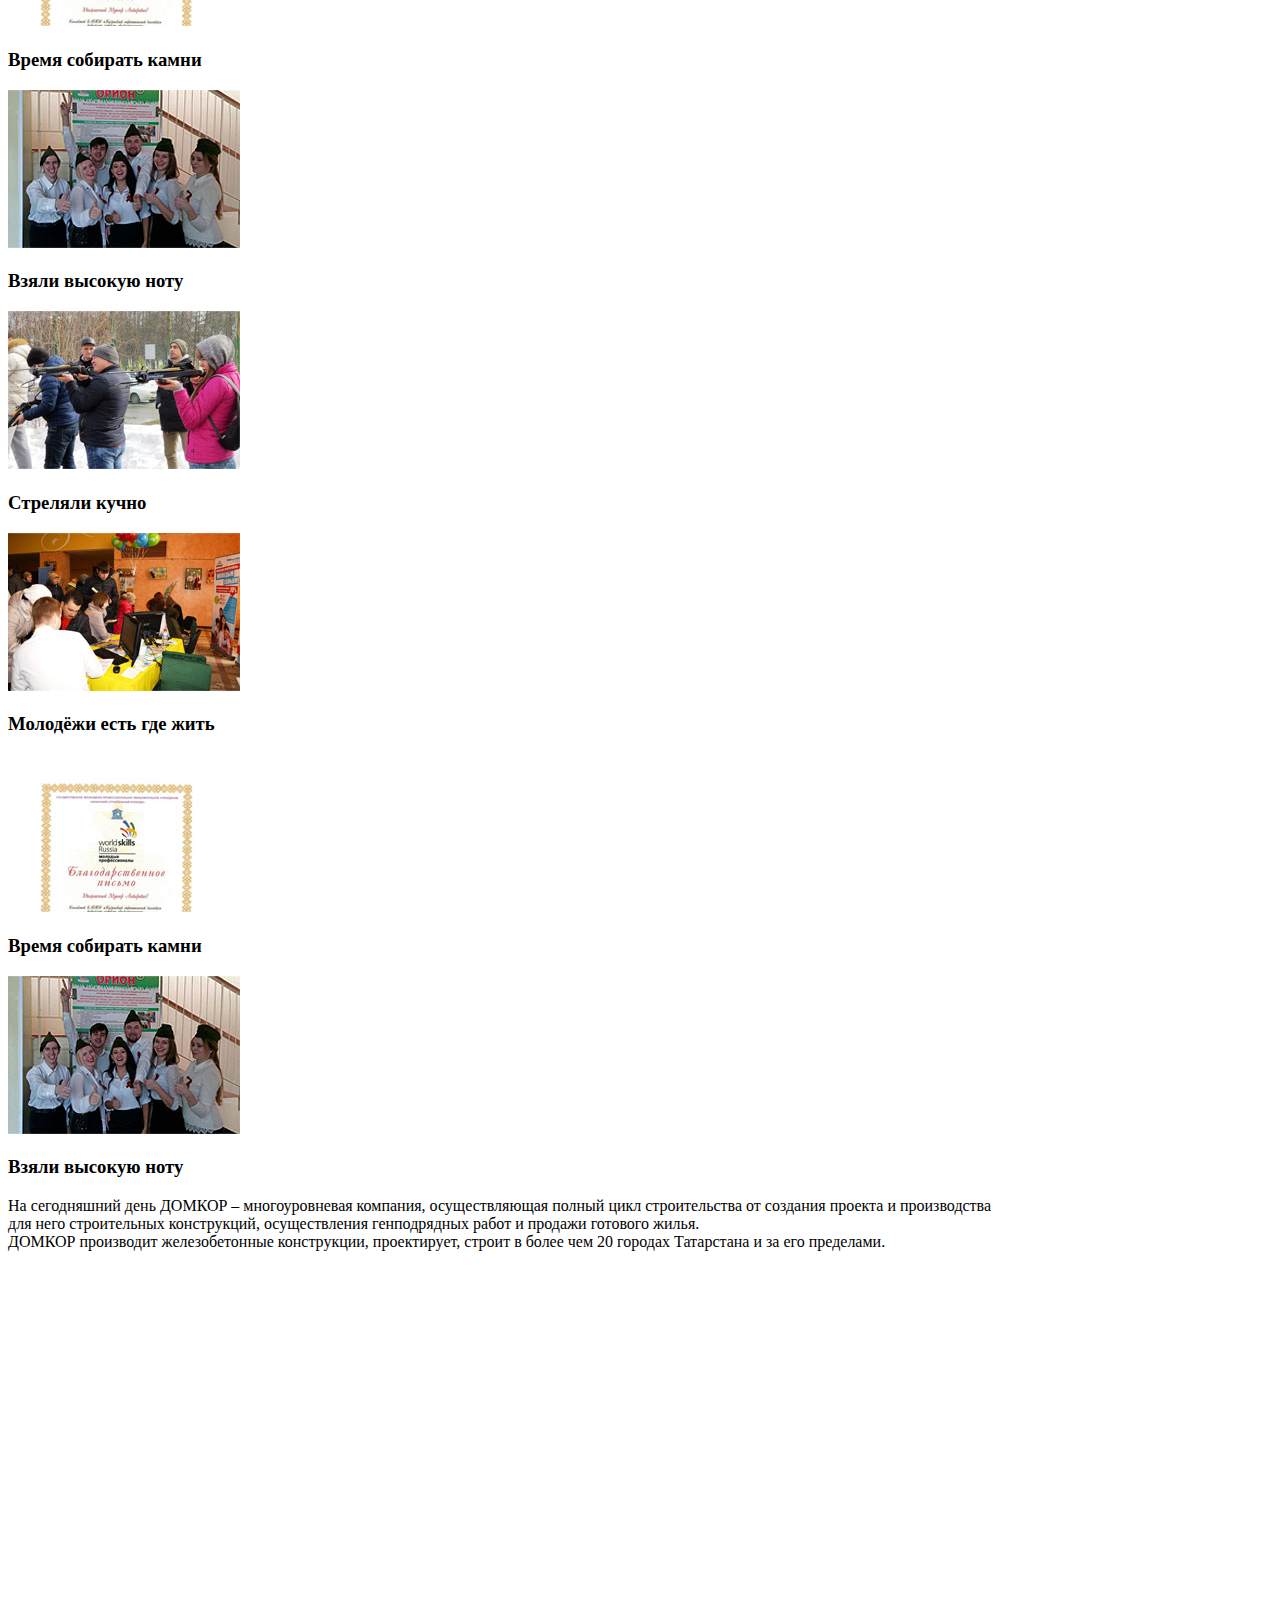
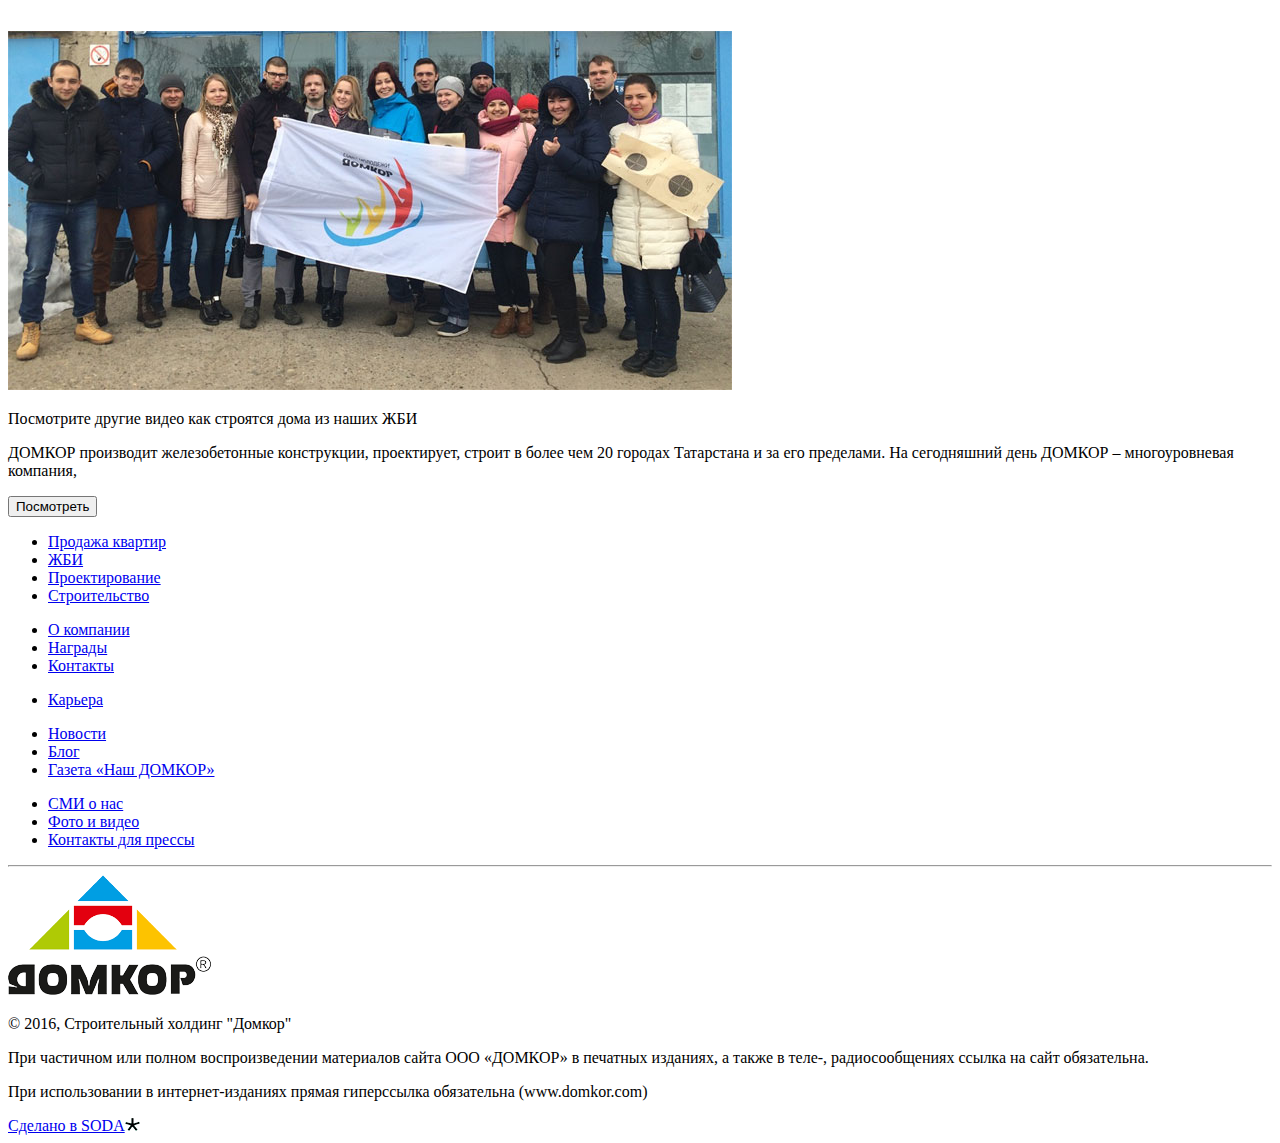
==== commit c94670f6: "map, objects, contacts etc" ====
--- a/career.html
+++ b/career.html
@@ -163,7 +163,7 @@
 		<div class="container">
 			<div class="video__wrapper">
 				<span class="video__overlay video__toggle"></span>
-				<video id="video">
+				<video id="video" width="640" height="360">
 				  <source src="videoplayback.webm" type="video/webm">
 				  <source src="videoplayback.mp4" type="video/mp4">
 				  Извините, но ваш браузер не поддерживает HTML5 видео
@@ -402,14 +402,15 @@
 					<div class="c-contact__block c-contact__block_left">
 						<span class="c-contact__phone">+7 (8552) 20-34-39</span>
 						<span class="c-contact__mail">Personal@domkor.com</span>
-					</div>
-					<div class="c-contact__block c-contact__block_right">
 						<a href="#" class="c-contact__download">
 							Скачать анкету (135,1 кБ)
 						</a>
-
+					</div>
+					<form class="c-contact__block c-contact__block_right">
+						
+						<label class="c-contact__download"><input type="file" name="" class="hidden"> выберите файл</label>
 						<button class="c-contact__send c-btn">Отправить резюме<i class="fa fa-angle-right" aria-hidden="true"></i></button>
-					</div>
+					</form>
 				</div>
 			</div>
 		</div>
@@ -545,7 +546,7 @@
 			<div class="video">
 				<div class="video__wrapper">
 					<span class="video__overlay video__toggle"></span>
-					<video id="video">
+					<video id="video" width="640" height="360">
 					  <source src="videoplayback.webm" type="video/webm">
 					  <source src="videoplayback.mp4" type="video/mp4">
 					  Извините, но ваш браузер не поддерживает HTML5 видео
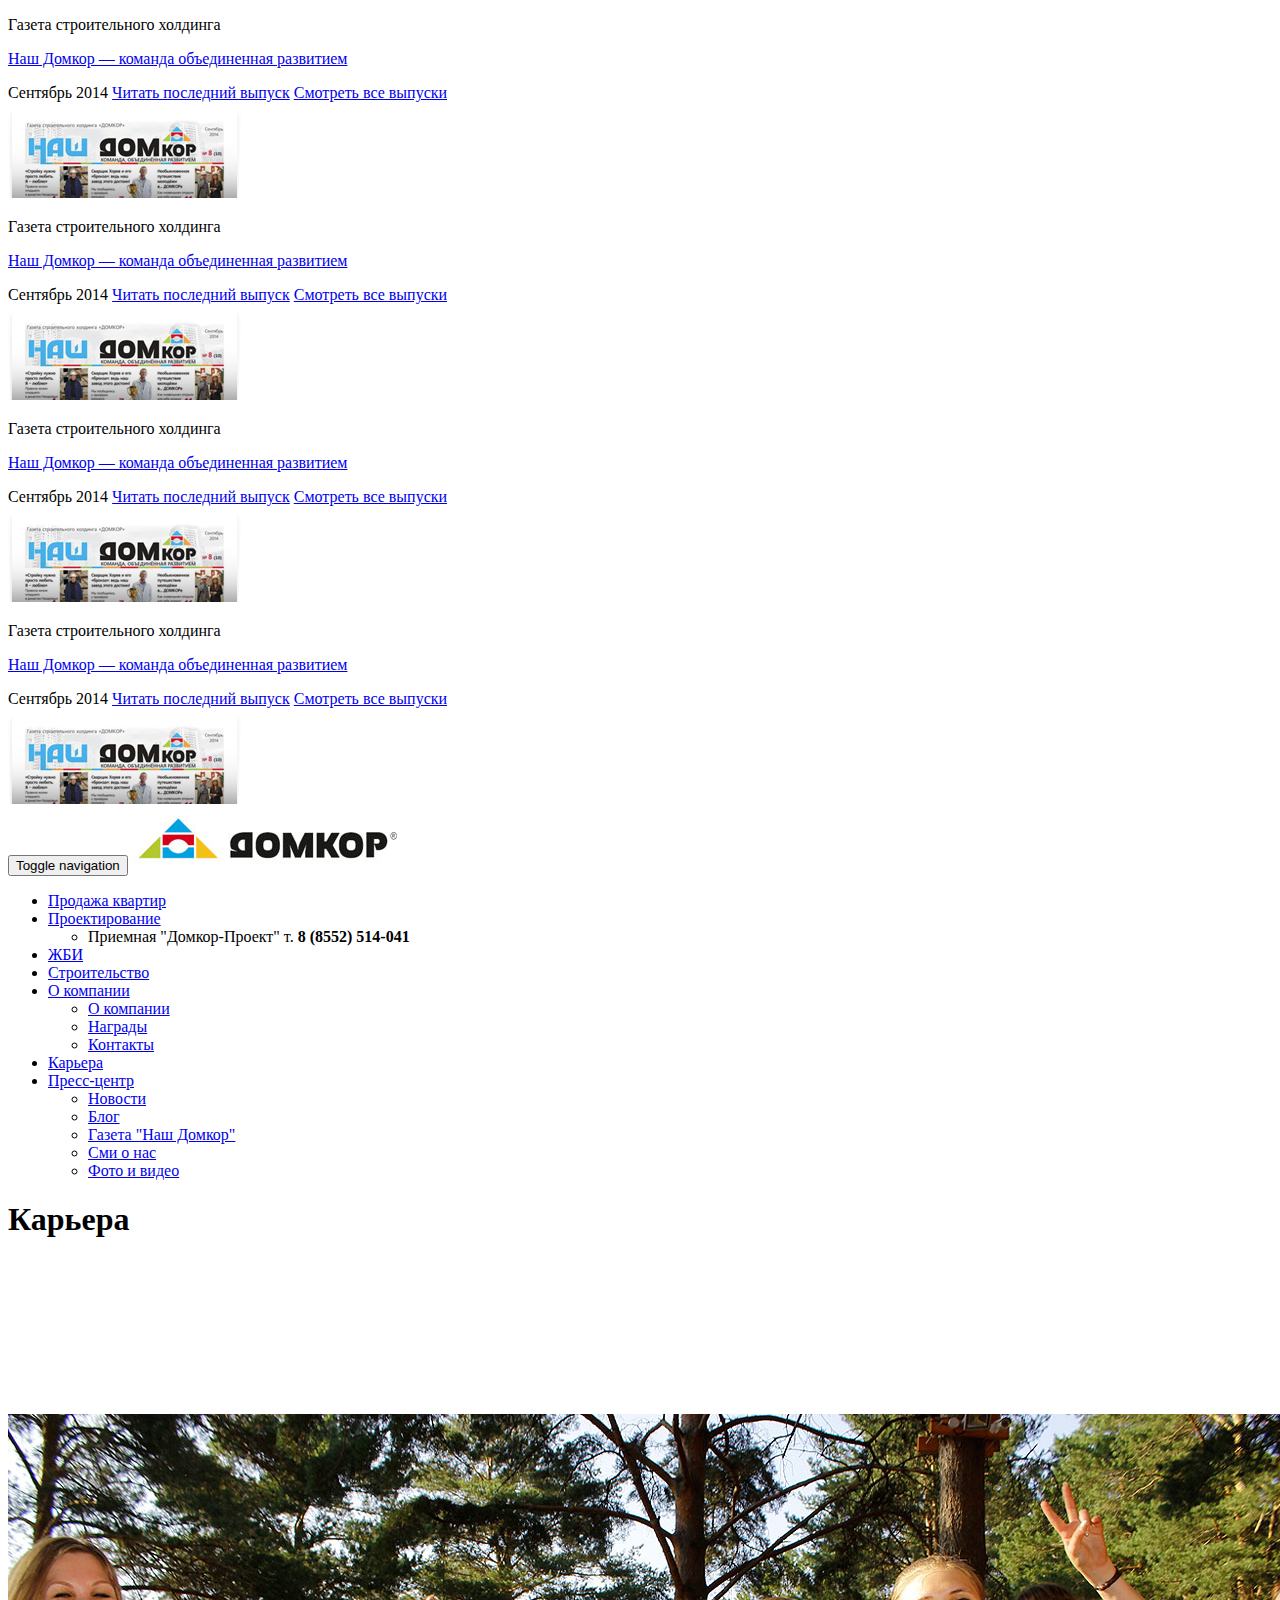
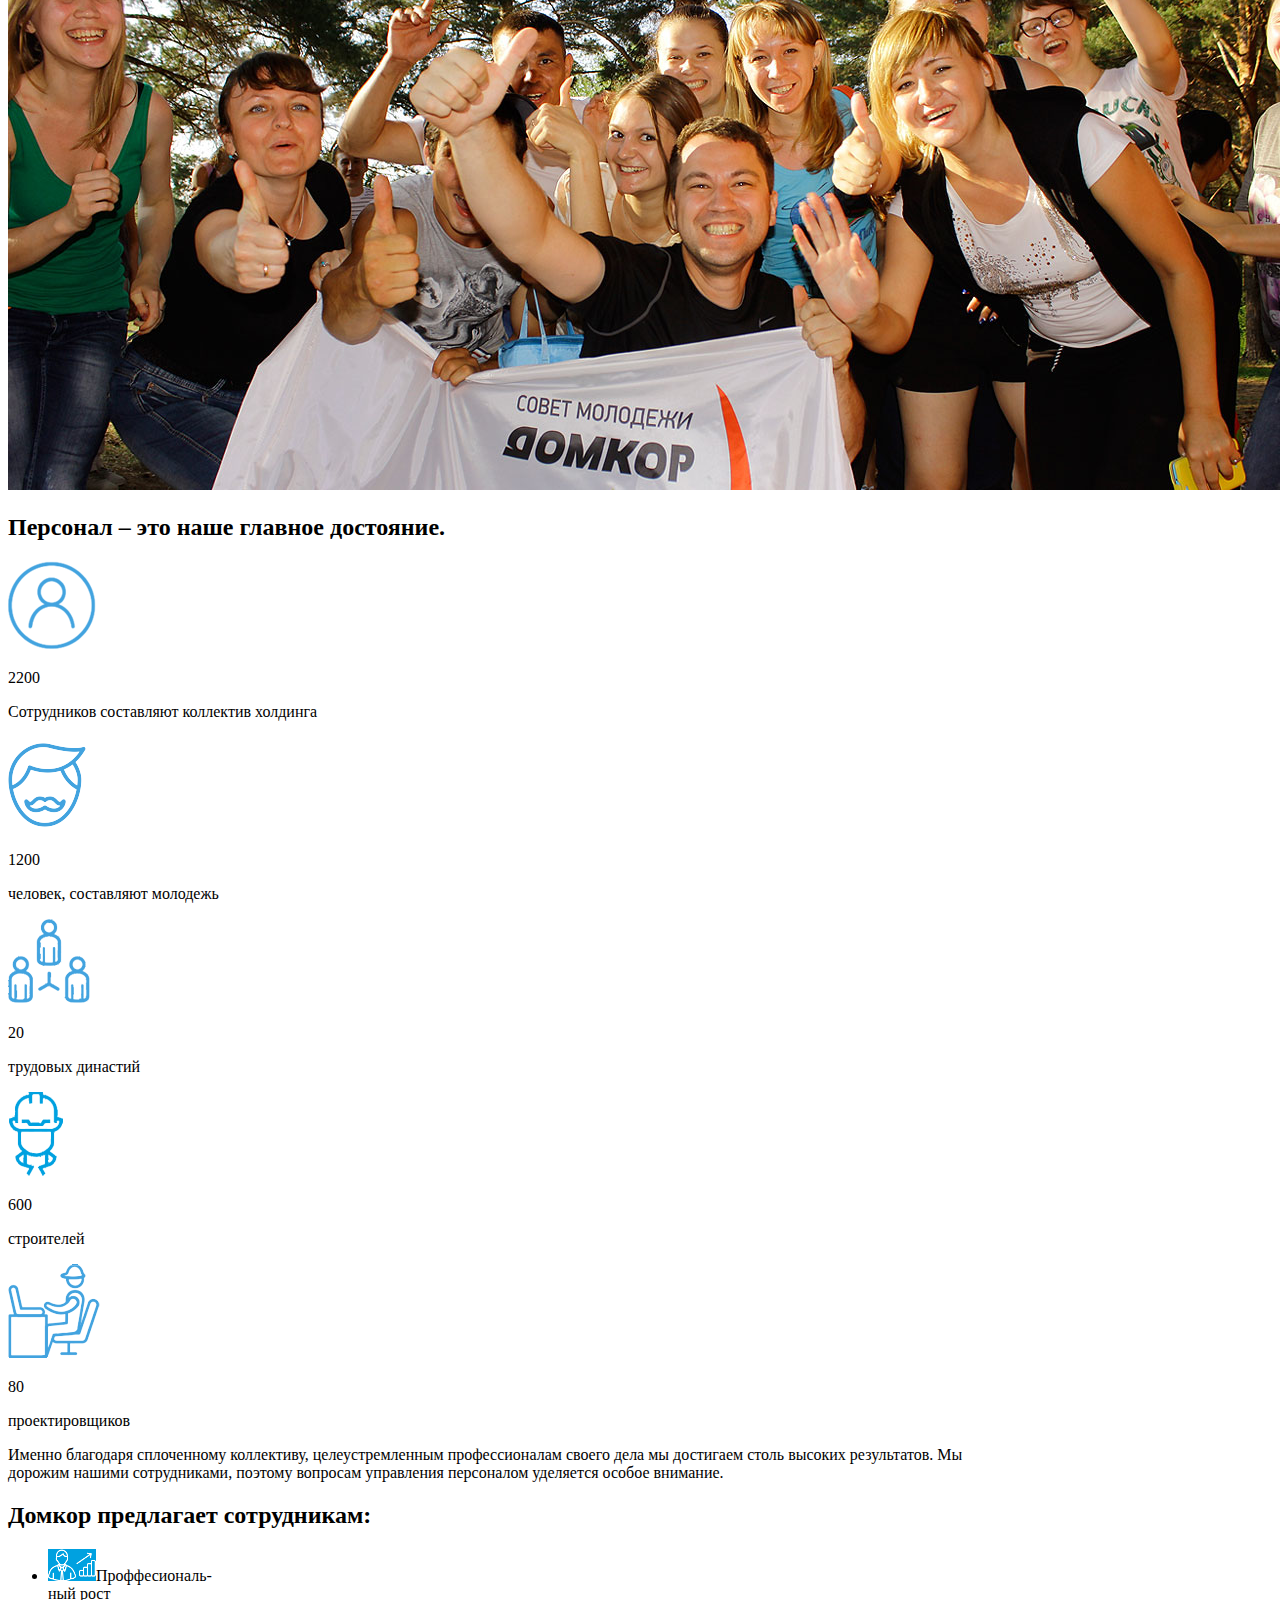
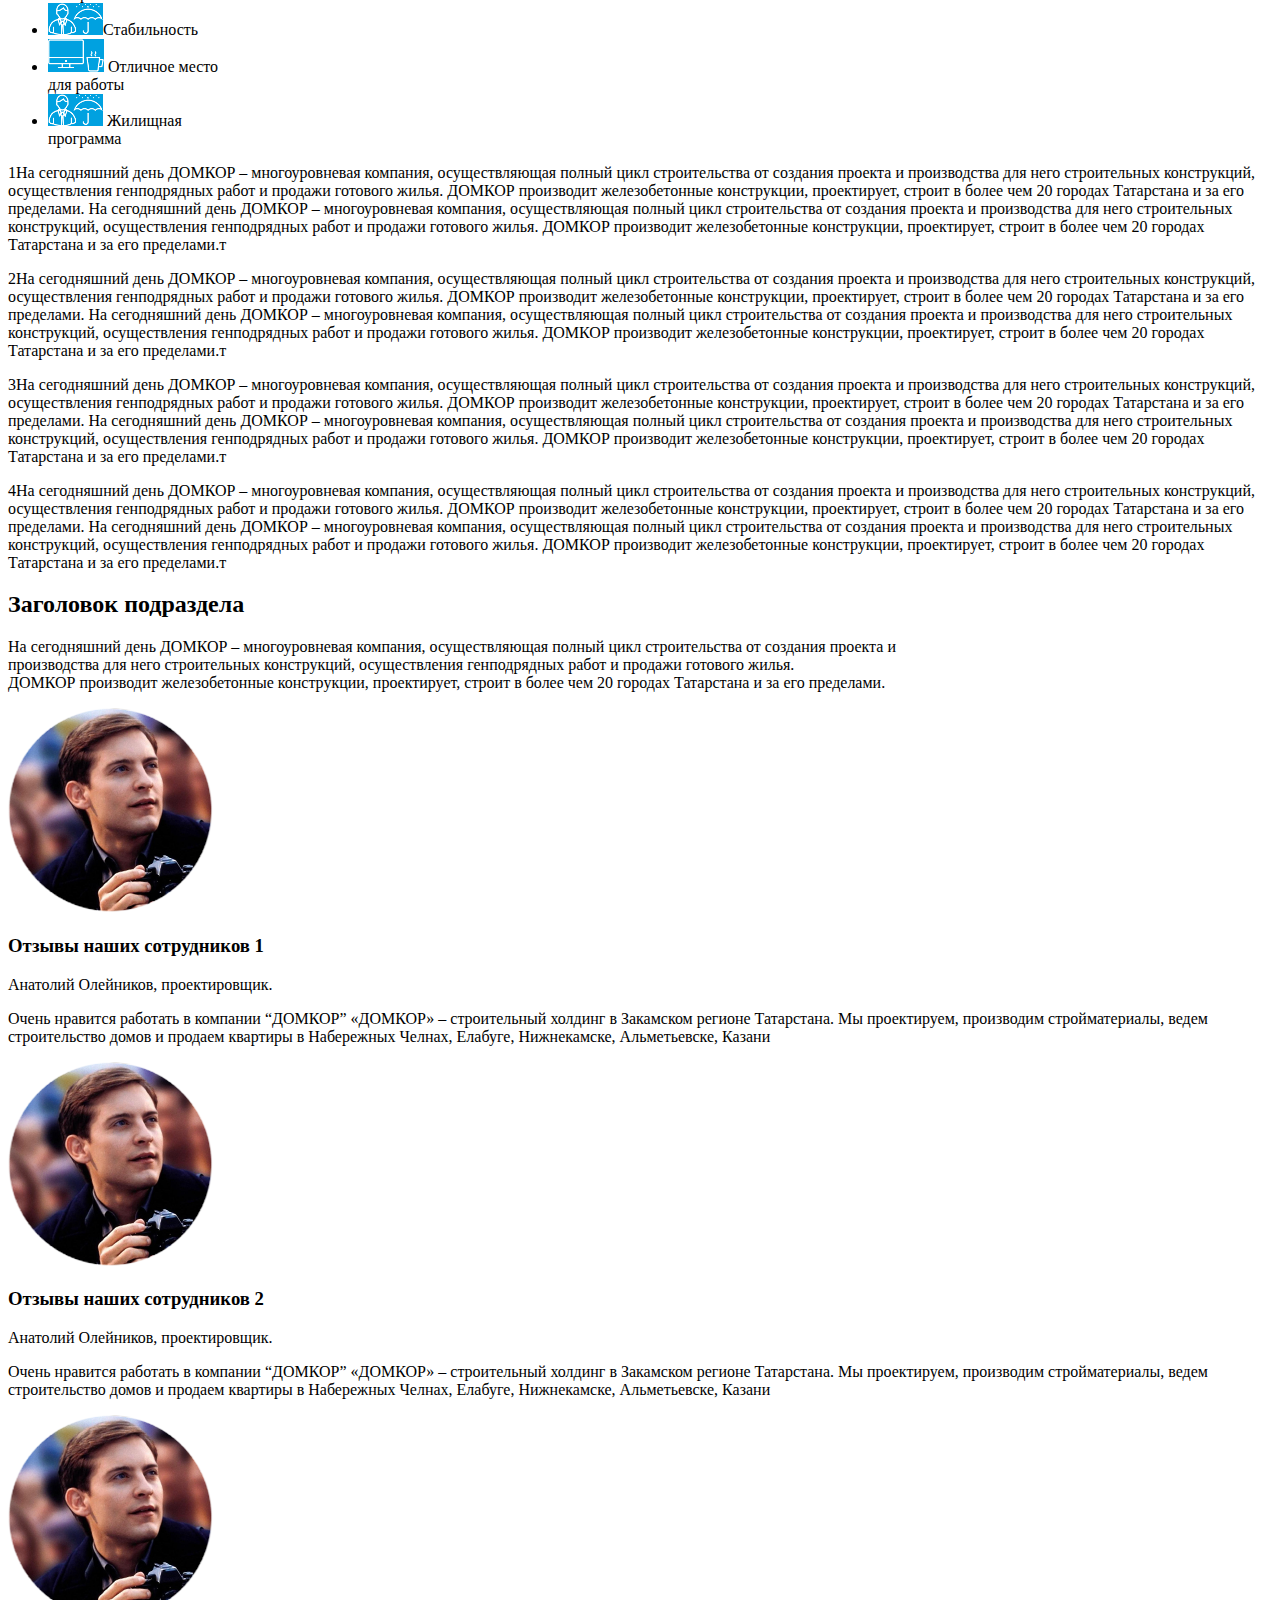
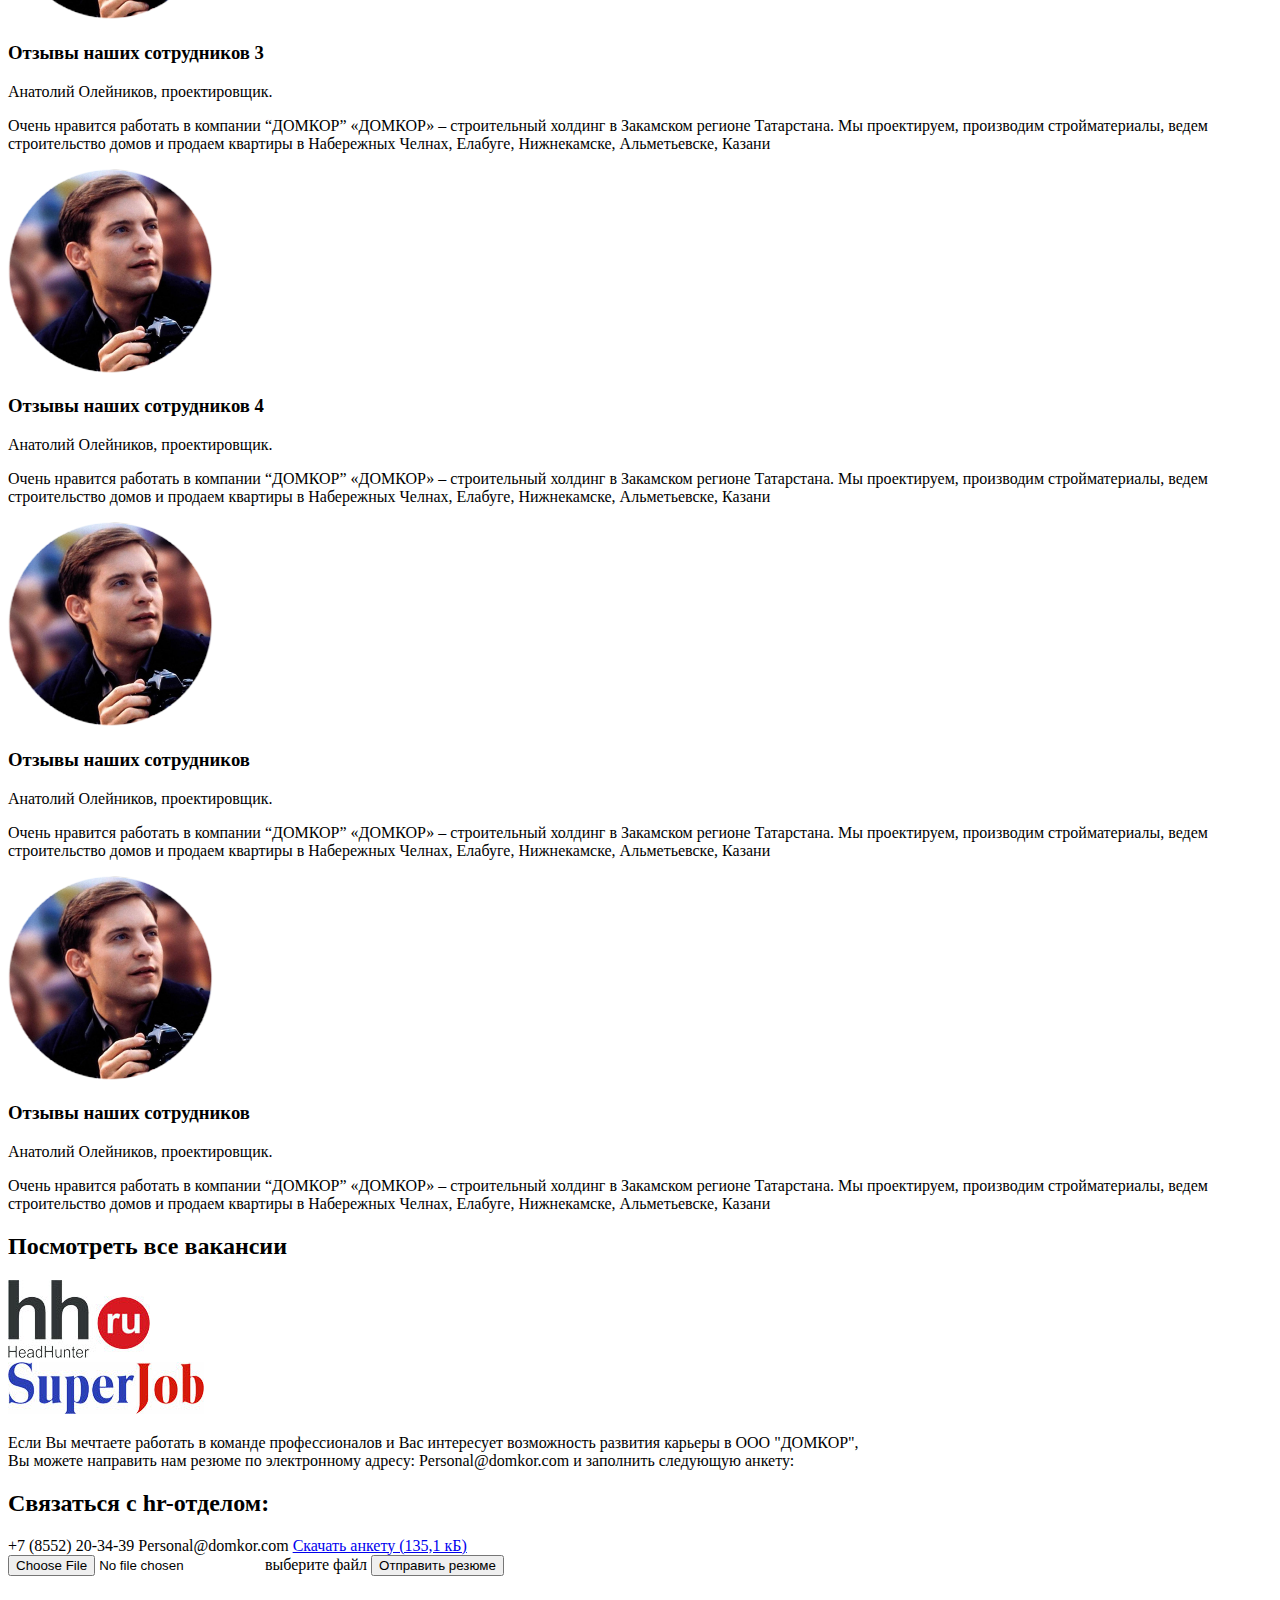
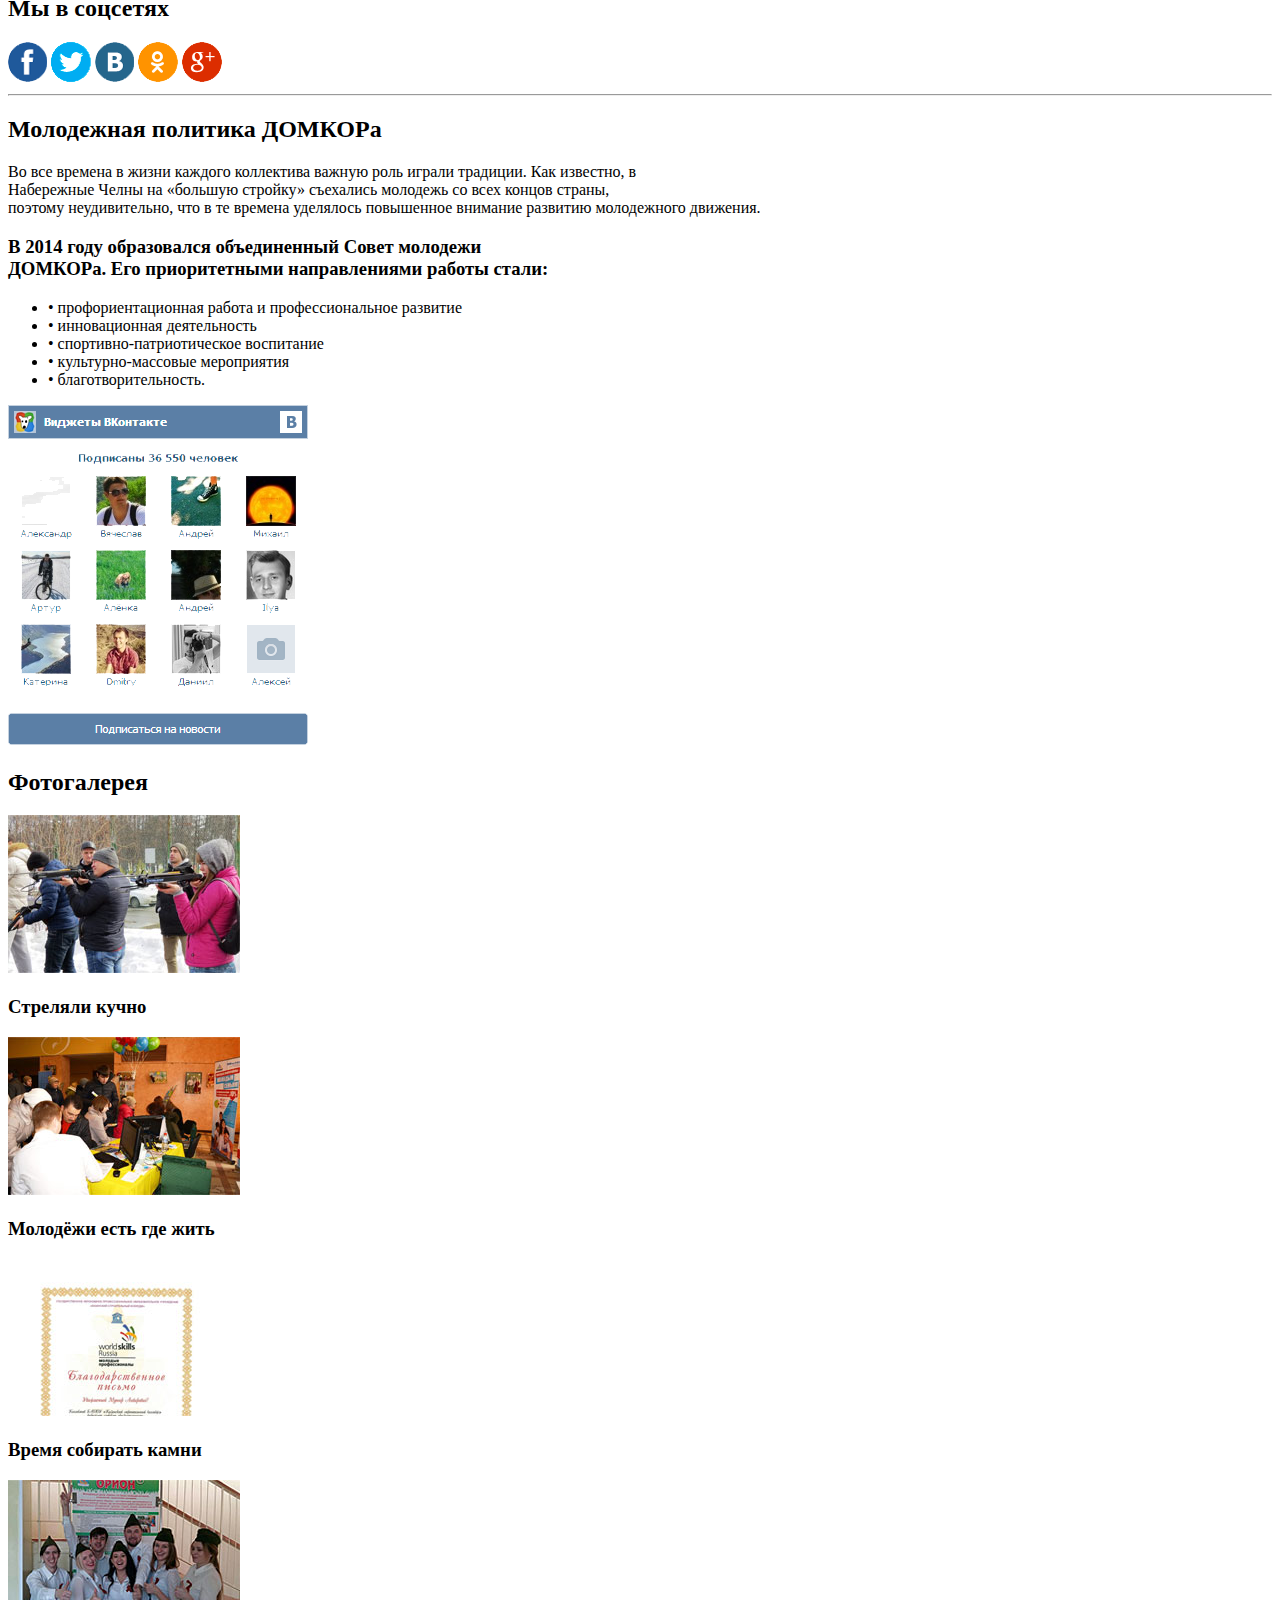
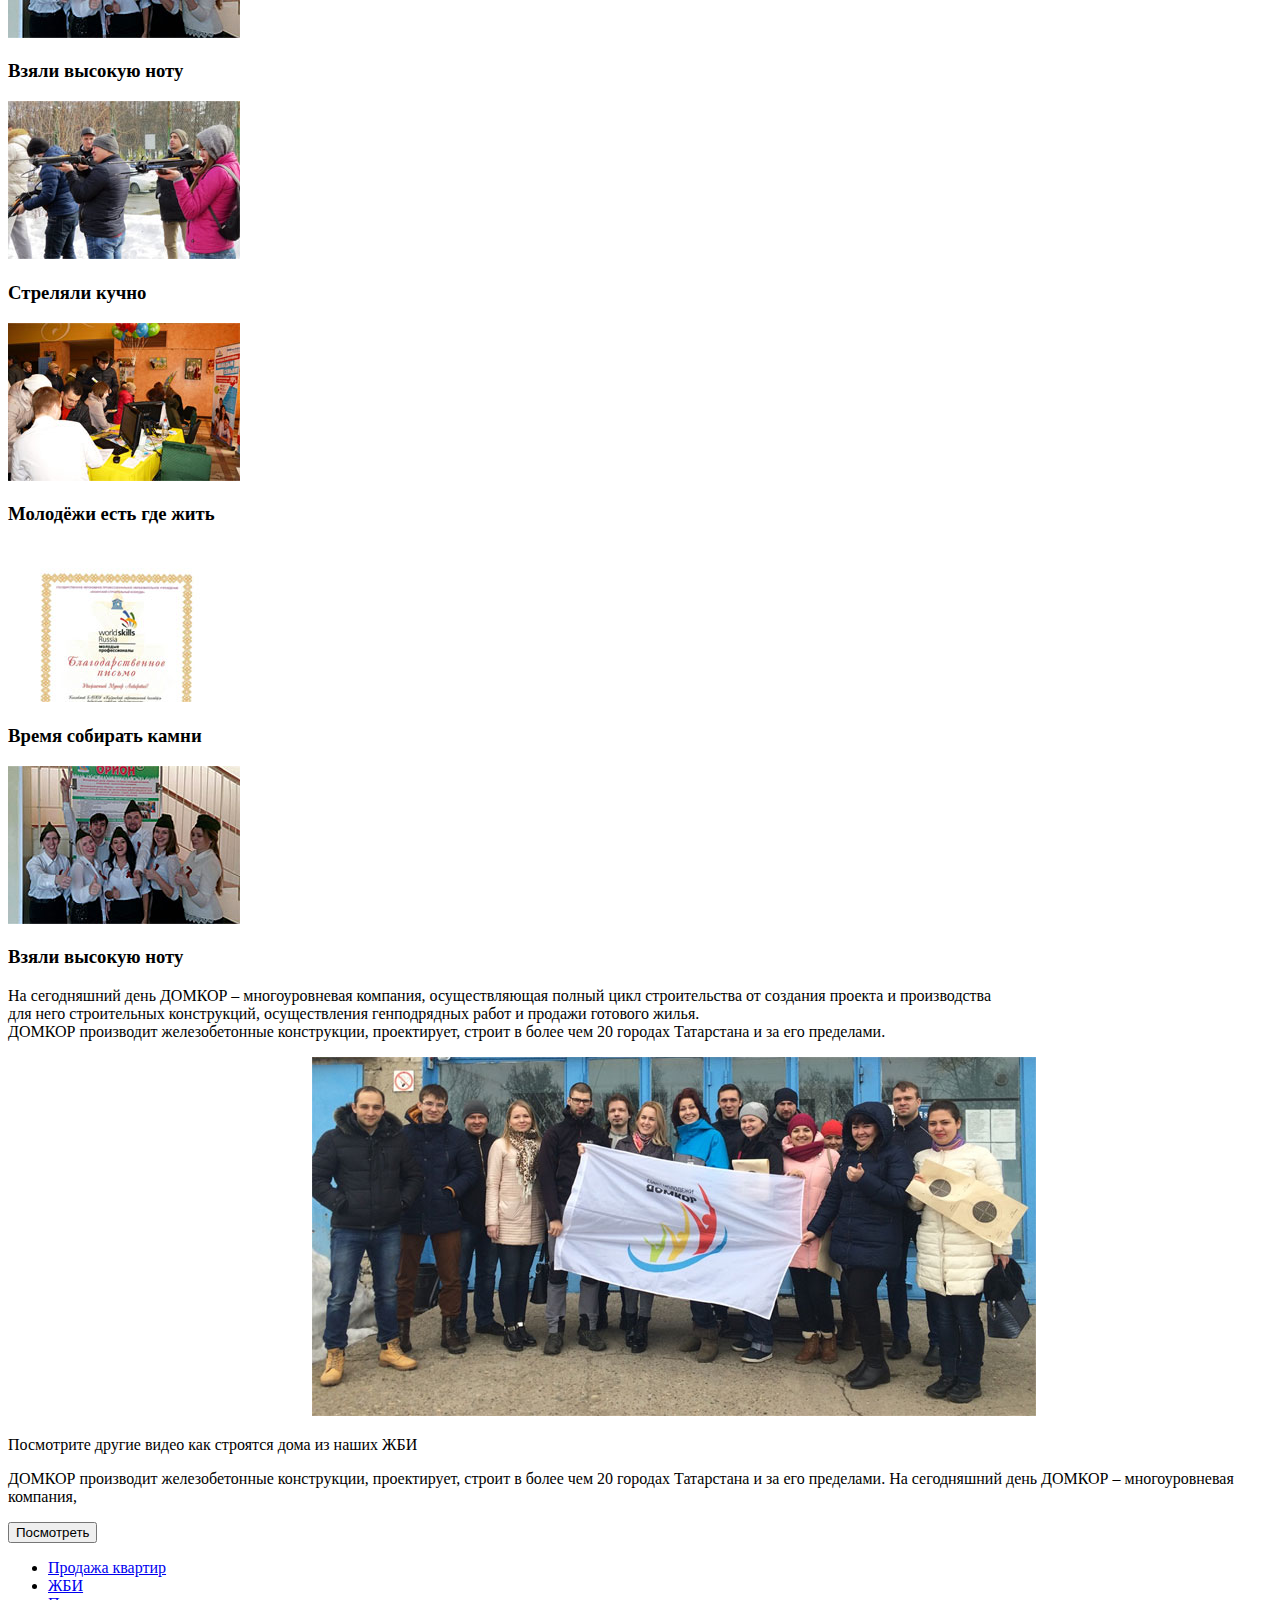
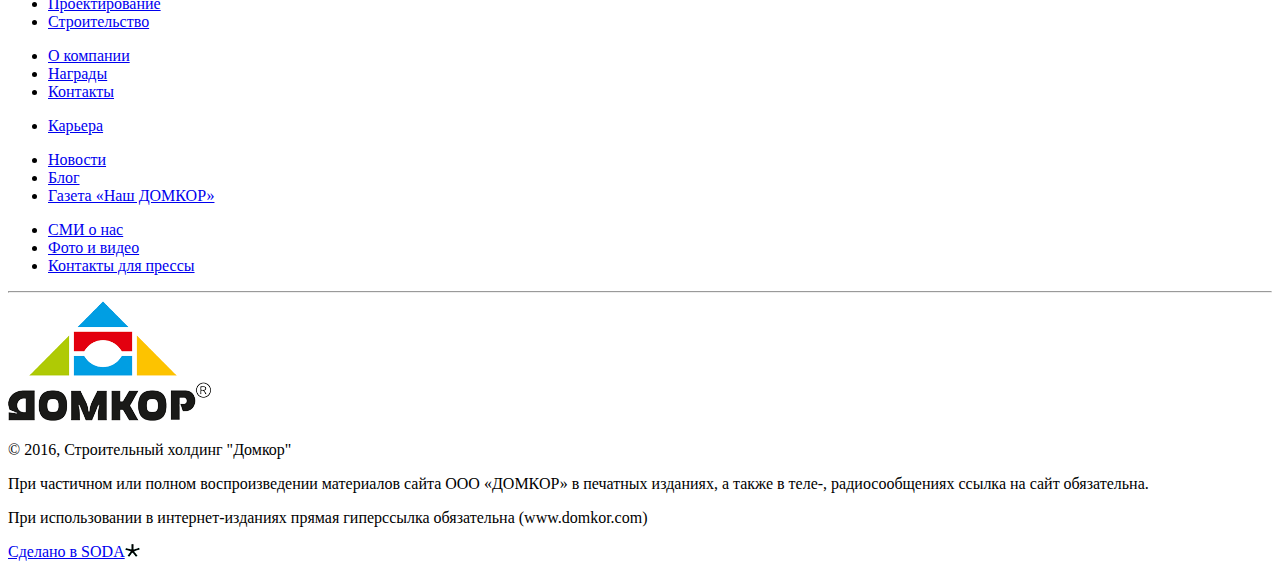
==== commit bbe32bf1: "video youtube" ====
--- a/career.html
+++ b/career.html
@@ -163,11 +163,7 @@
 		<div class="container">
 			<div class="video__wrapper">
 				<span class="video__overlay video__toggle"></span>
-				<video id="video" width="640" height="360">
-				  <source src="videoplayback.webm" type="video/webm">
-				  <source src="videoplayback.mp4" type="video/mp4">
-				  Извините, но ваш браузер не поддерживает HTML5 видео
-				</video>
+      			<iframe data-src="https://www.youtube.com/embed/hXciNkUfZlE" src="" frameborder="0" allowfullscreen></iframe>				
 				<img src="img/career_video.jpg" alt="">
 			</div>
 		</div>
@@ -546,11 +542,7 @@
 			<div class="video">
 				<div class="video__wrapper">
 					<span class="video__overlay video__toggle"></span>
-					<video id="video" width="640" height="360">
-					  <source src="videoplayback.webm" type="video/webm">
-					  <source src="videoplayback.mp4" type="video/mp4">
-					  Извините, но ваш браузер не поддерживает HTML5 видео
-					</video>
+      				<iframe data-src="https://www.youtube.com/embed/hXciNkUfZlE" src="" frameborder="0" allowfullscreen></iframe>				
 					<img src="img/career_video_2.jpg" alt="">
 					
 				</div>			
@@ -618,6 +610,7 @@
 	
 	<script src="https://ajax.googleapis.com/ajax/libs/jquery/1.12.4/jquery.min.js"></script>
 	<script src="js/script.min.js"></script>
+	<script src="js/script-prime.js"></script>
  
 </body> 
 </html>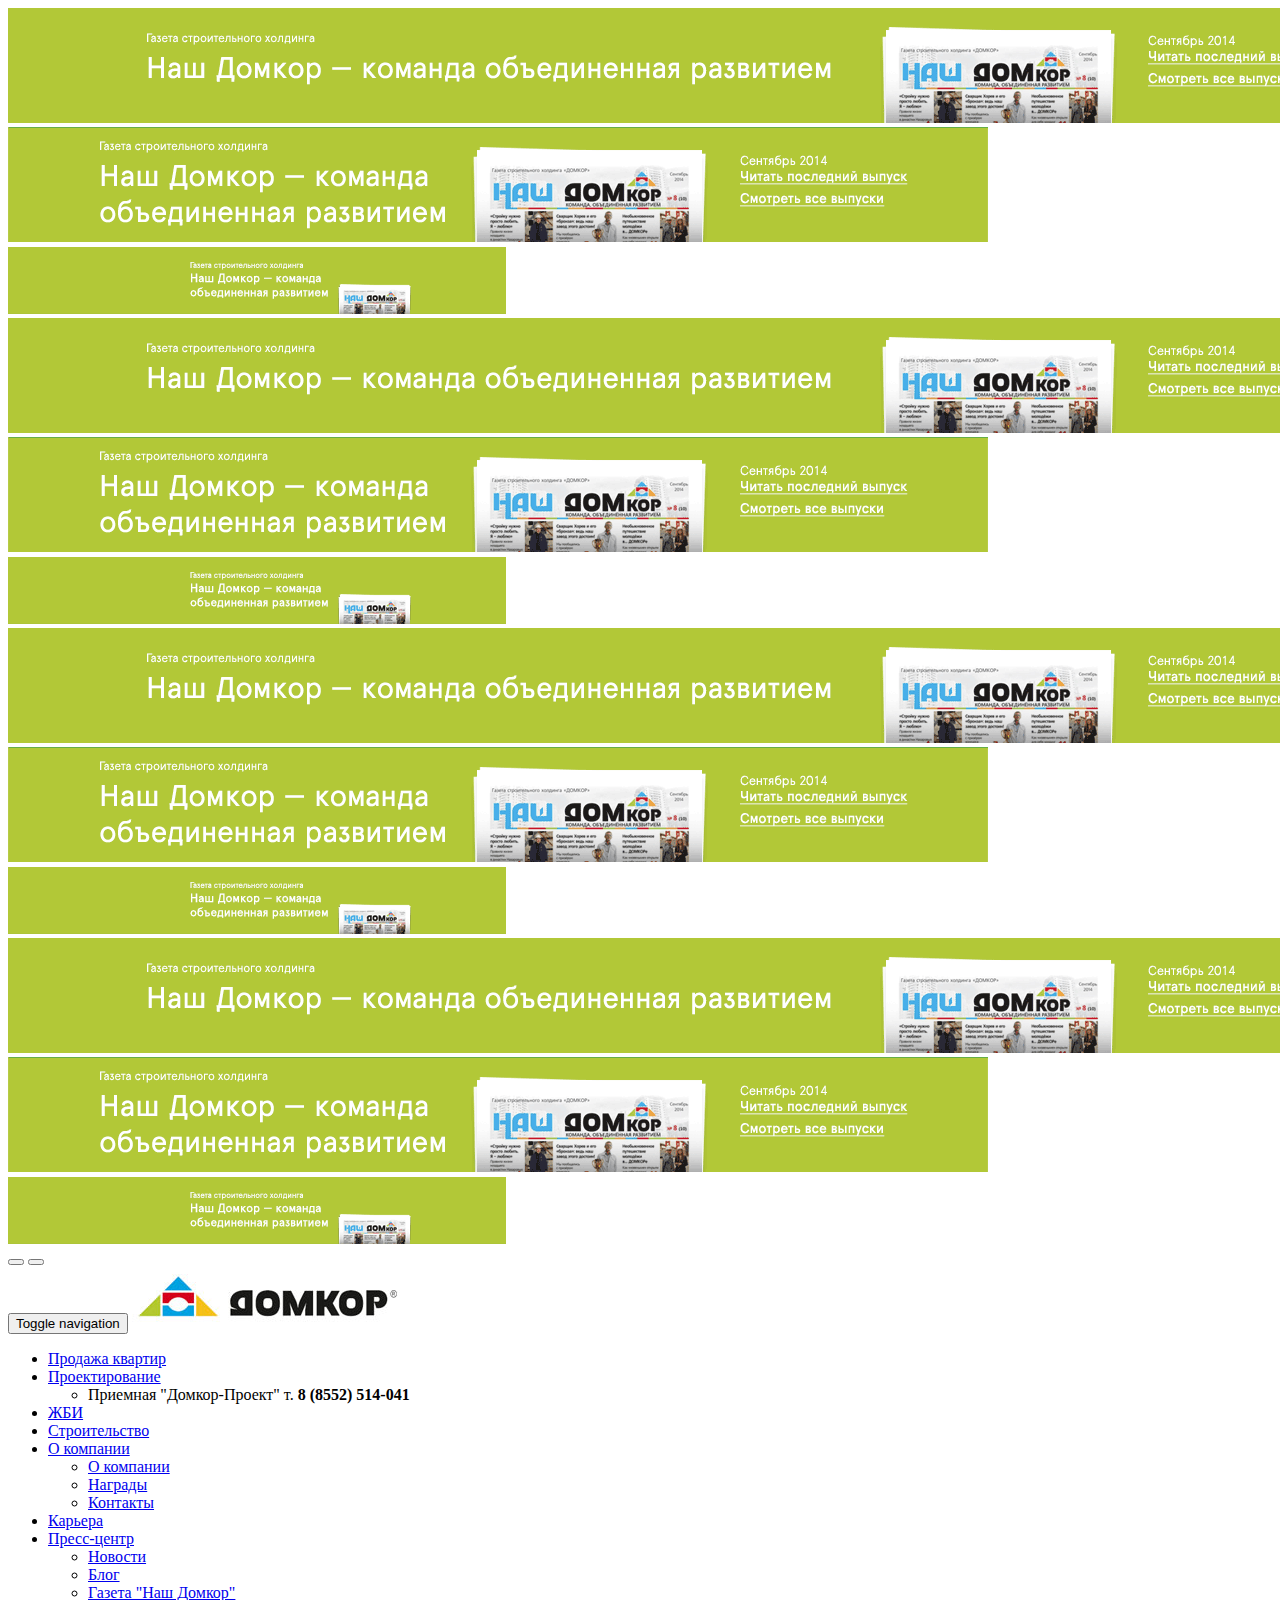
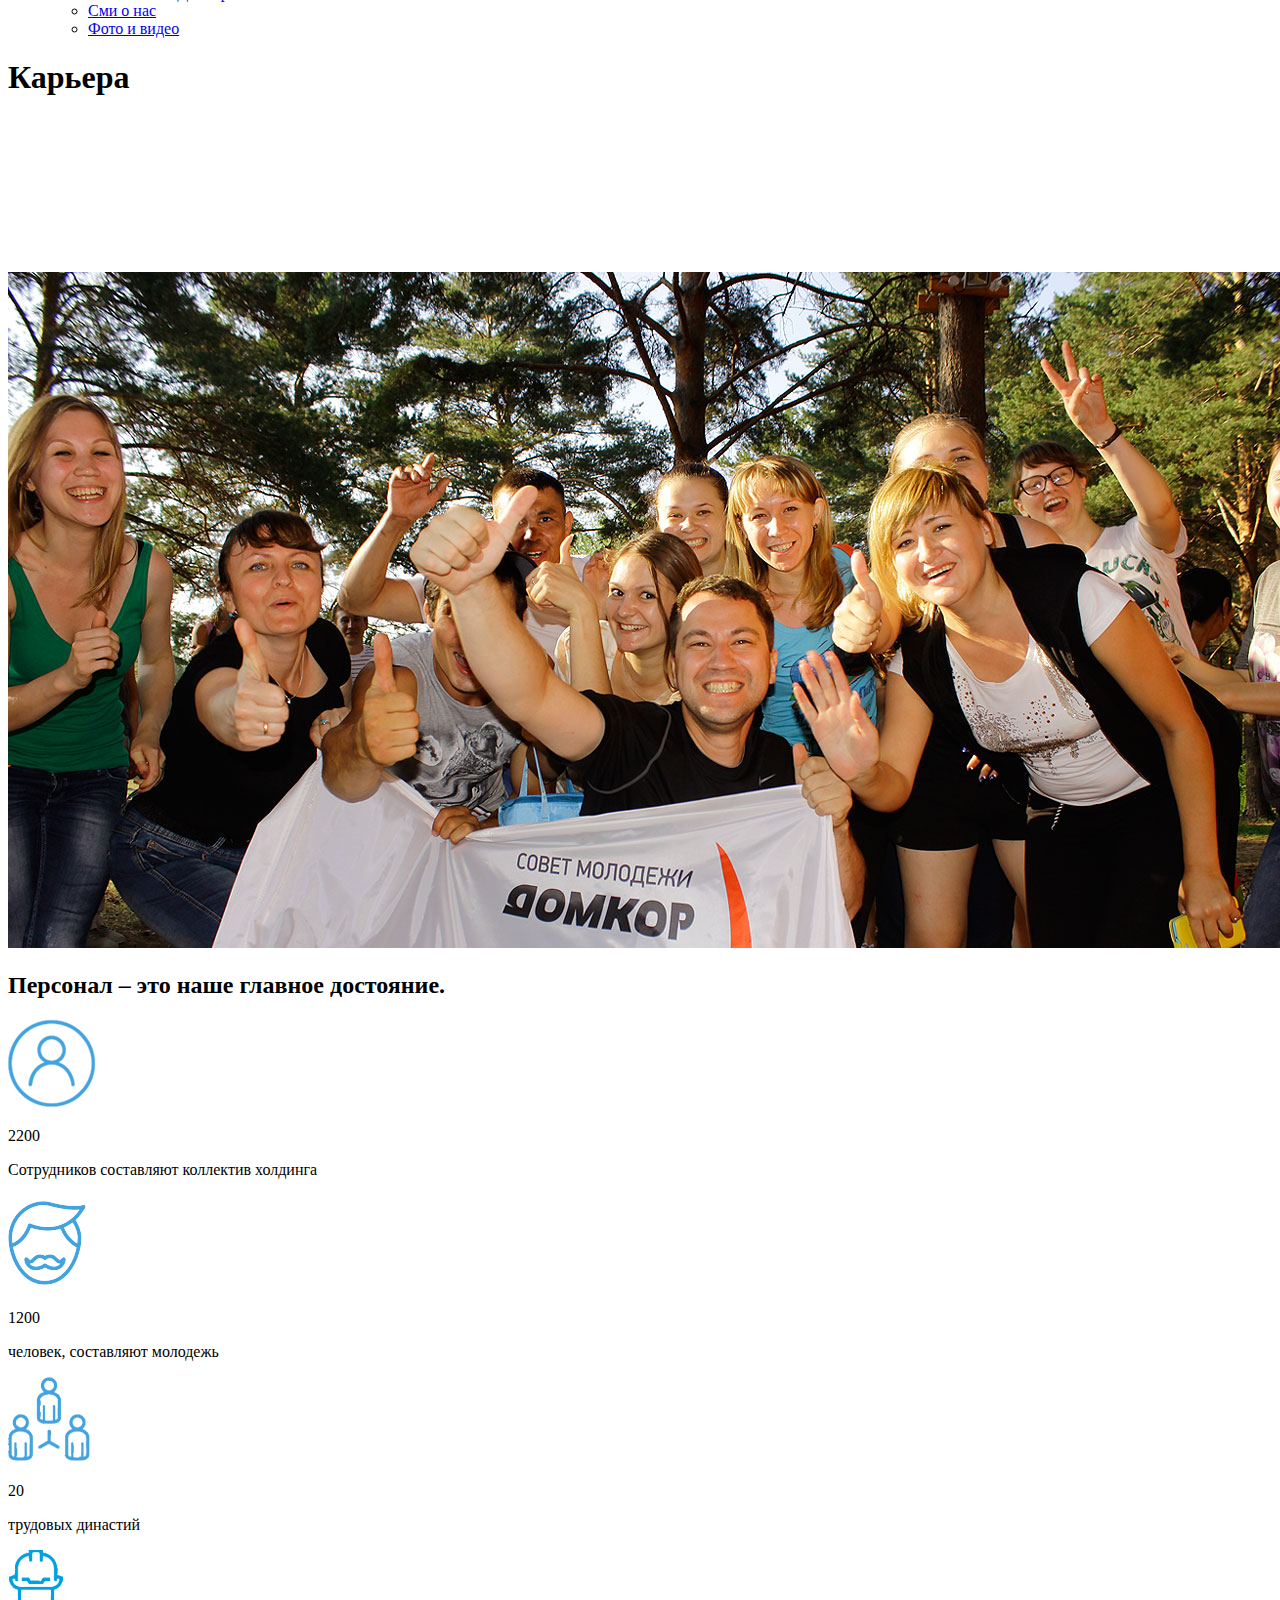
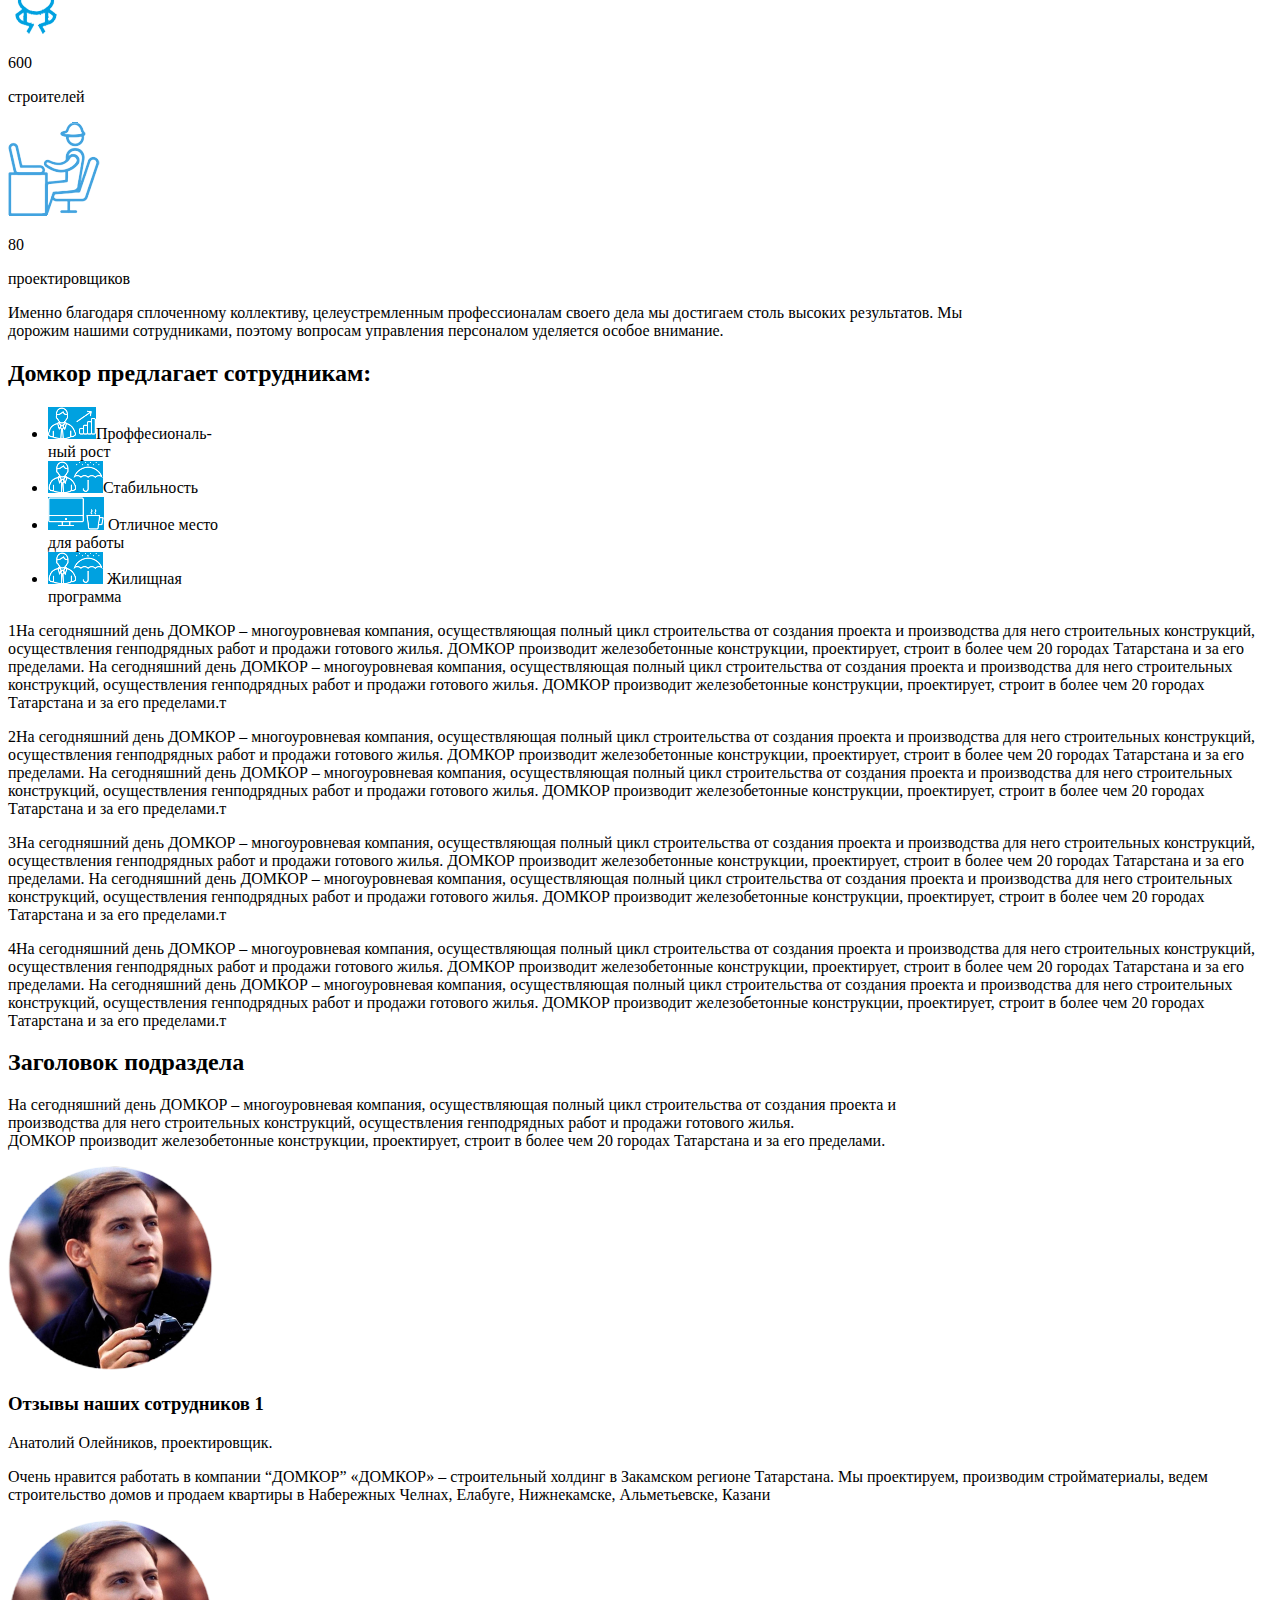
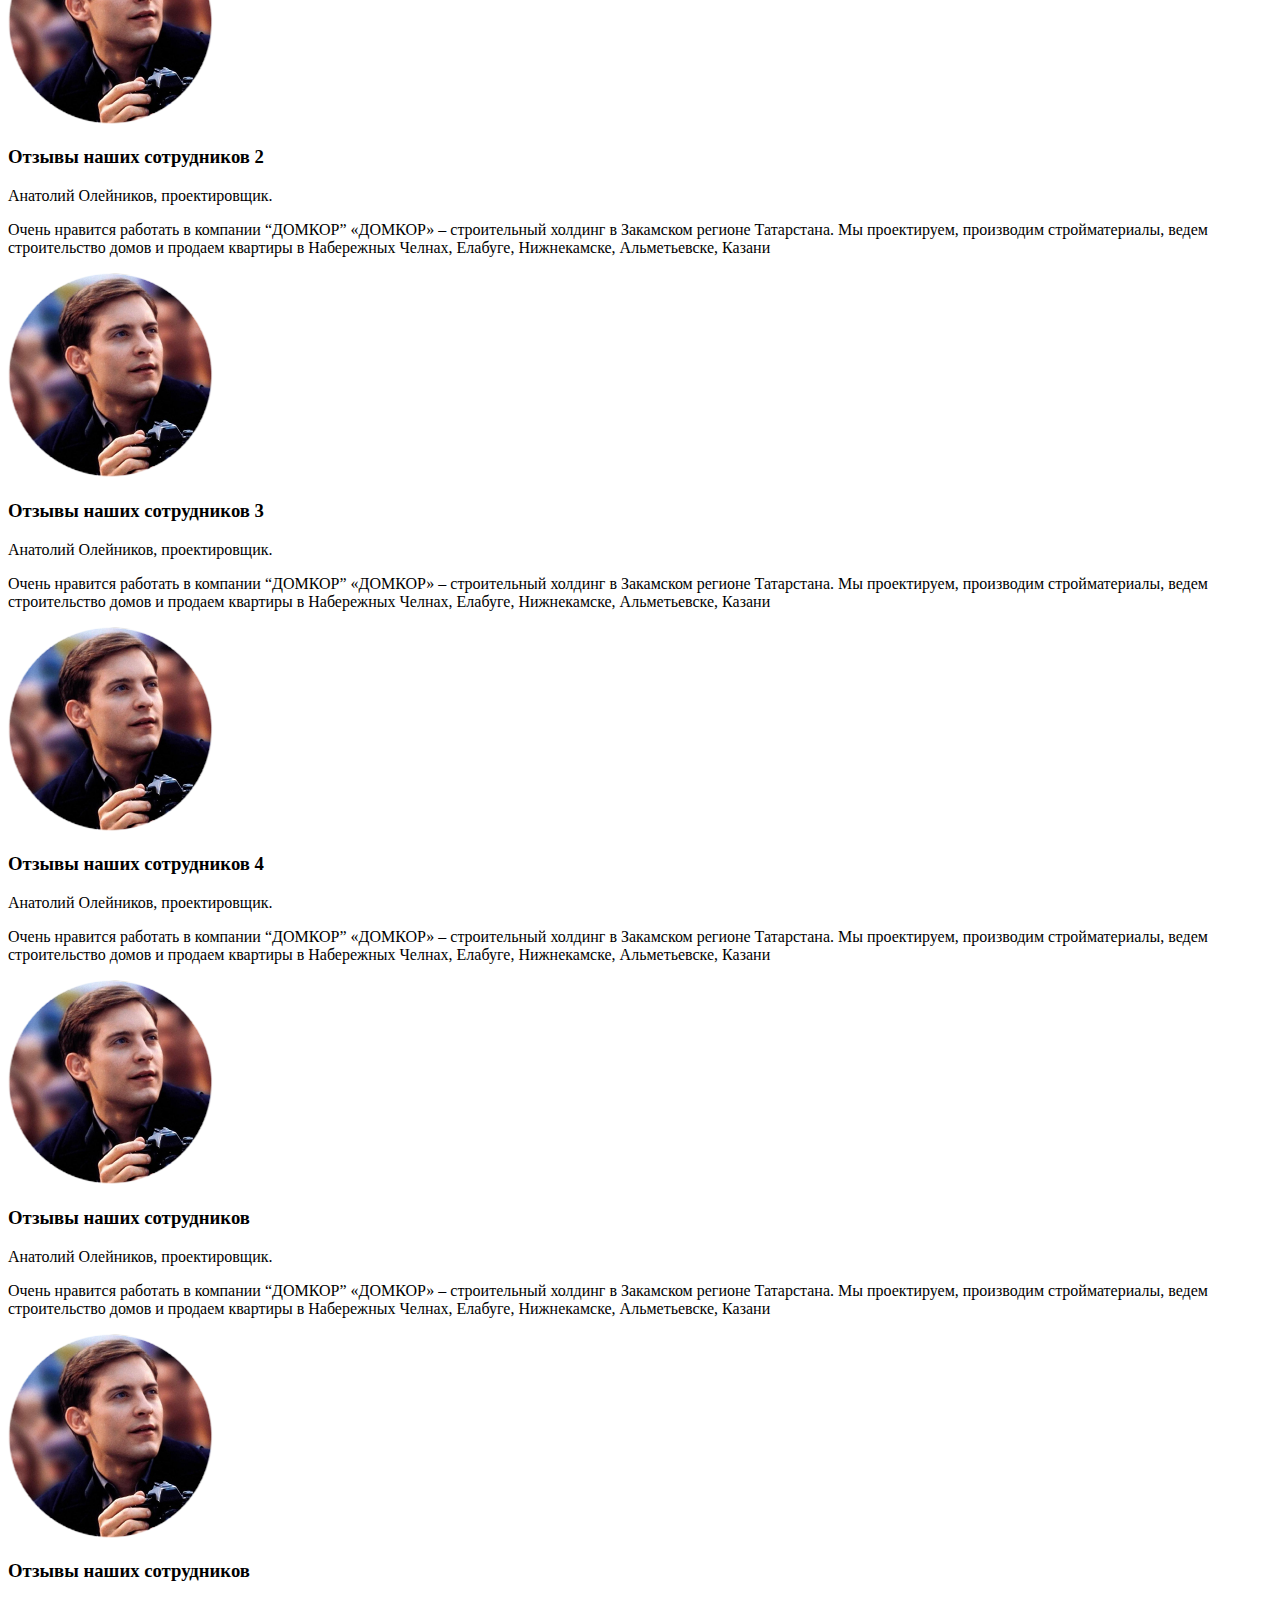
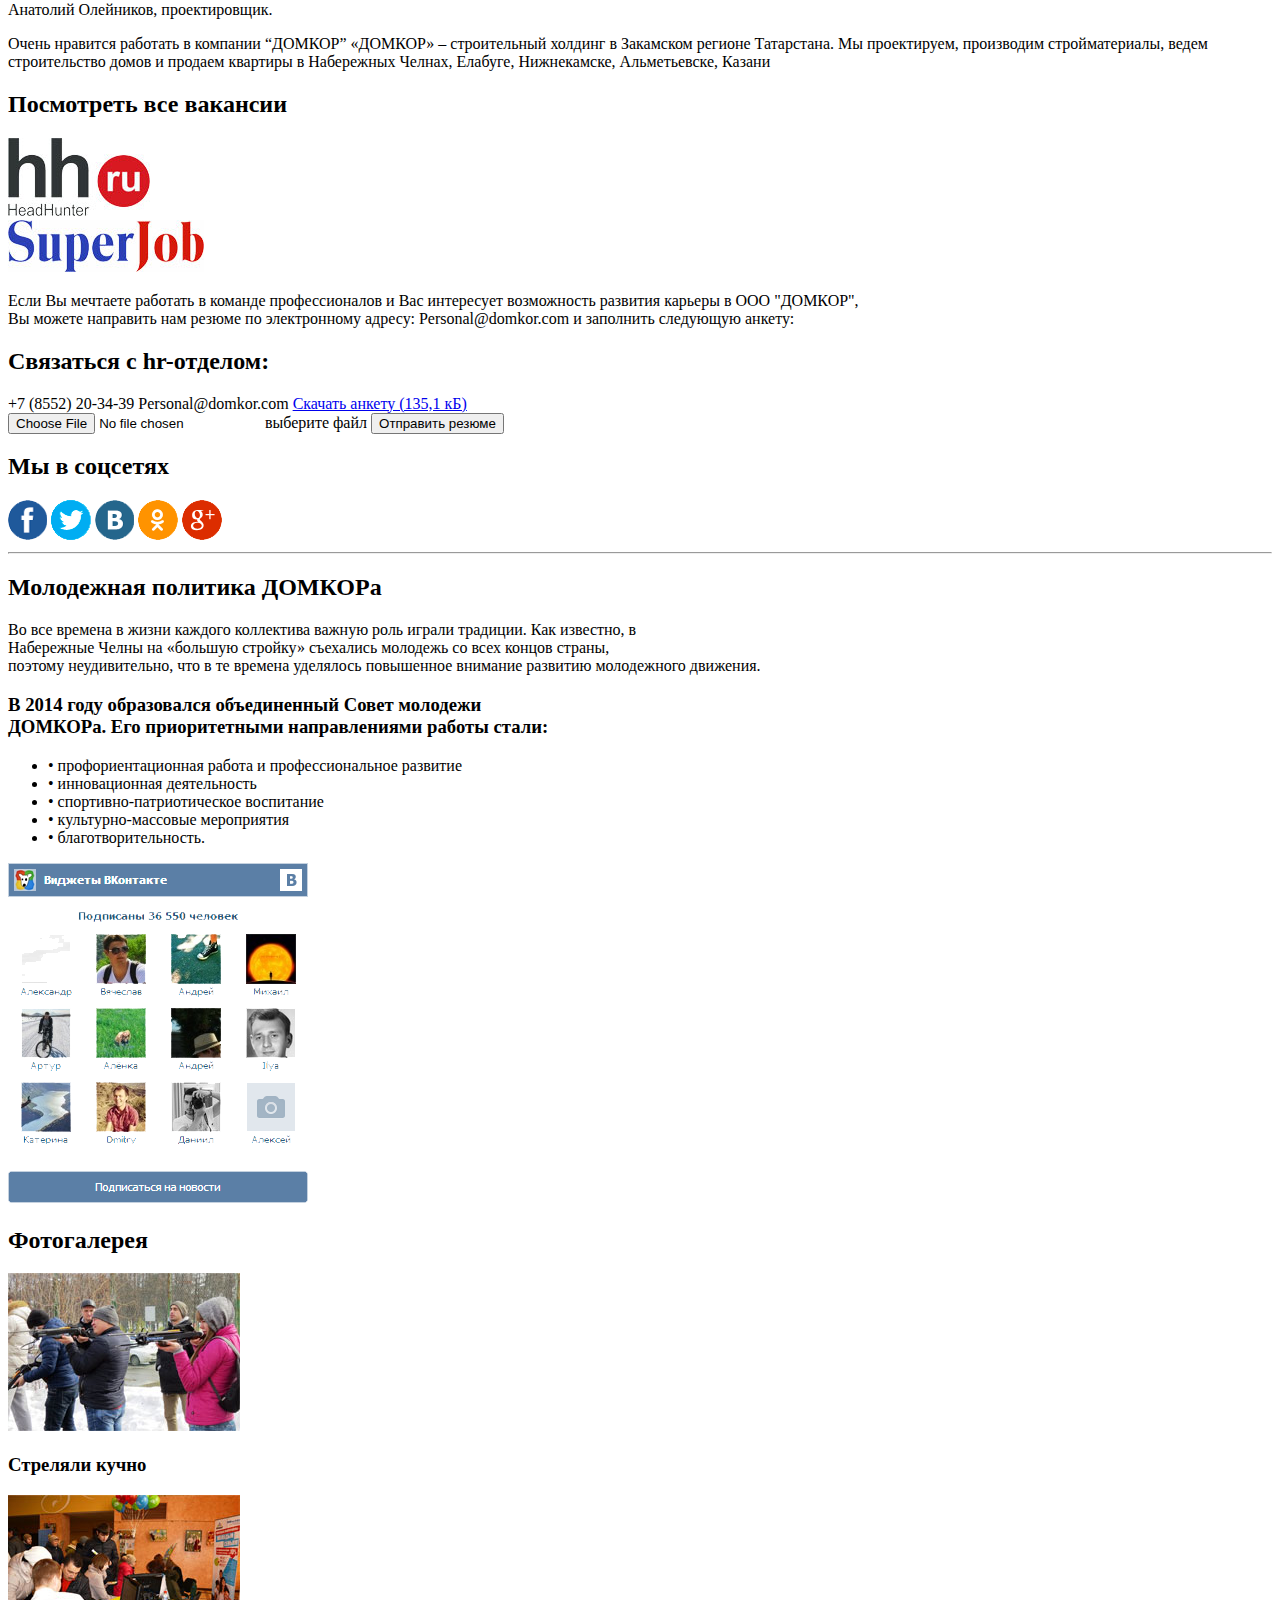
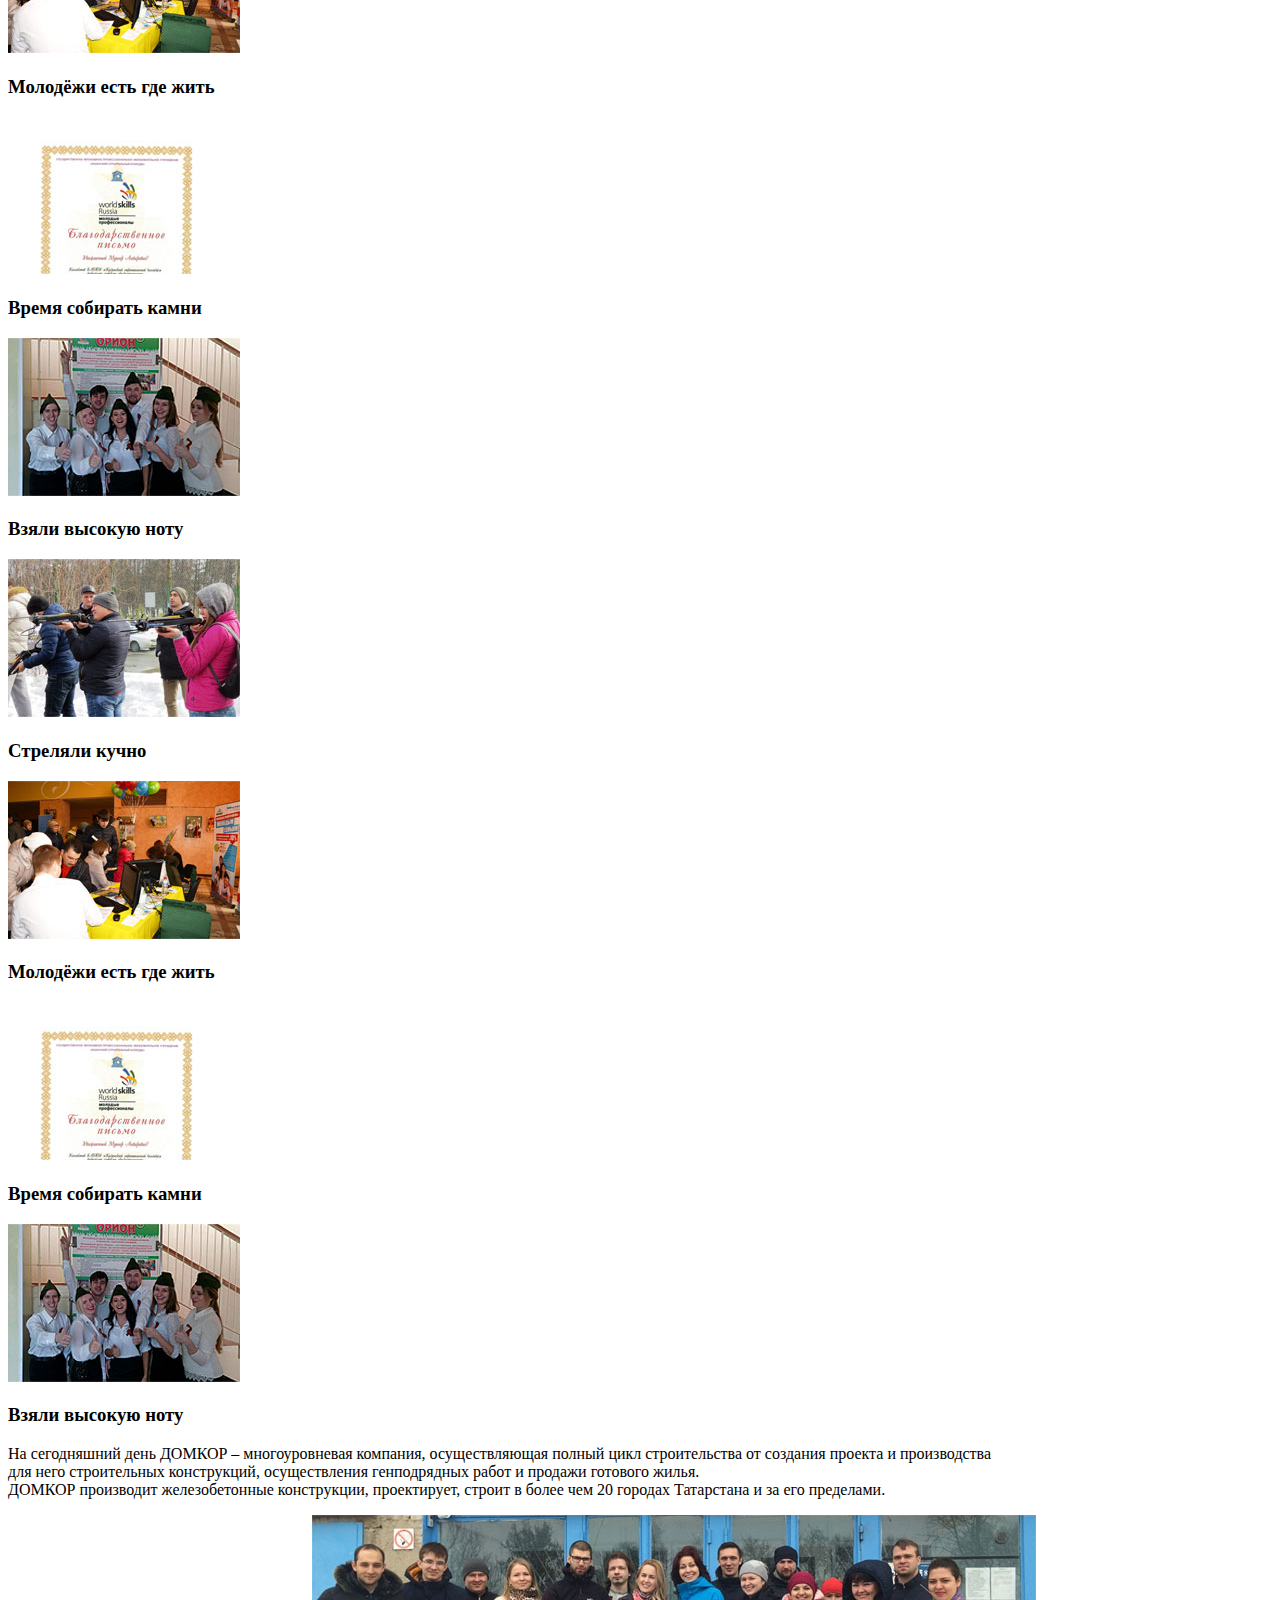
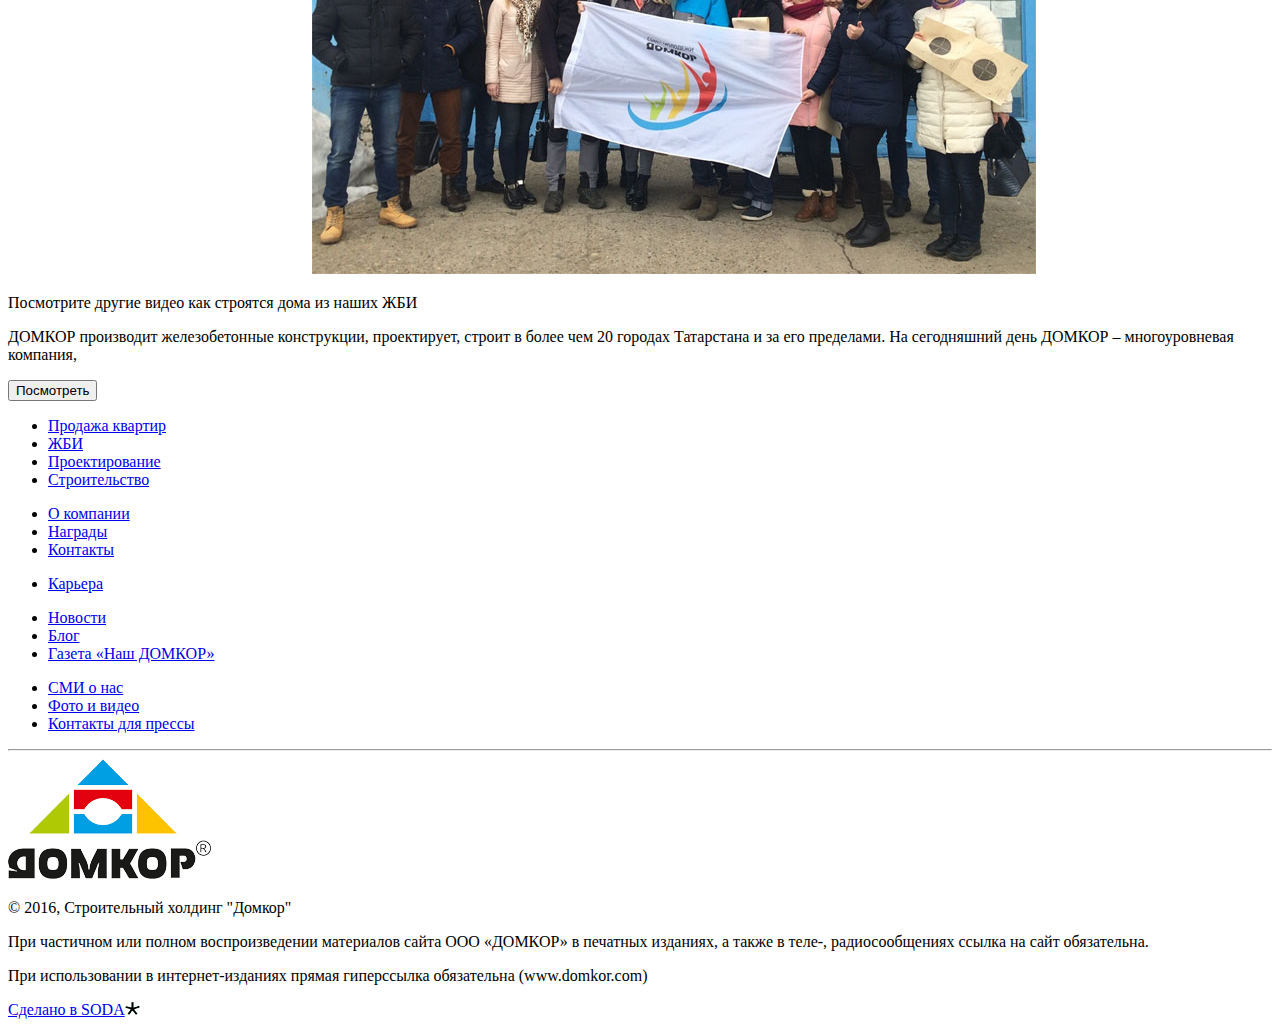
==== commit e22161dd: "Map fix & top banner img" ====
--- a/career.html
+++ b/career.html
@@ -19,70 +19,39 @@
 		<div class="header-slider-wrap">
 			<div class="container-fluid">
 				<div class="header-slider">
-					<div class="slide slide-green">
-						<div class="slide-wrap container">
-							<div class="slide-left">
-								<p class="magazine">Газета строительного холдинга</p>
-								<p class="slide-head"><a href="#">Наш Домкор — команда объединенная развитием</a></p>
-							</div>
-							<div class="slide-right">
-								<span class="date">Сентябрь 2014</span>
-								<a href="#"><span>Читать последний выпуск</span></a>
-								<a href="#"><span>Смотреть все выпуски</span></a>
-							</div>
-							<div class="img-wrap">
-								<img src="img/header-magazine.png" alt="">
-							</div>
-						</div>
-					</div>
-					<div class="slide slide-blue">
-						<div class="slide-wrap container">
-							<div class="slide-left">
-								<p class="magazine">Газета строительного холдинга</p>
-								<p class="slide-head"><a href="#">Наш Домкор — команда объединенная развитием</a></p>
-							</div>
-							<div class="slide-right">
-								<span class="date">Сентябрь 2014</span>
-								<a href="#"><span>Читать последний выпуск</span></a>
-								<a href="#"><span>Смотреть все выпуски</span></a>
-							</div>
-							<div class="img-wrap">
-								<img src="img/header-magazine.png" alt="">
-							</div>
-						</div>
-					</div>
-					<div class="slide slide-orange">
-						<div class="slide-wrap container">
-							<div class="slide-left">
-								<p class="magazine">Газета строительного холдинга</p>
-								<p class="slide-head"><a href="#">Наш Домкор — команда объединенная развитием</a></p>
-							</div>
-							<div class="slide-right">
-								<span class="date">Сентябрь 2014</span>
-								<a href="#"><span>Читать последний выпуск</span></a>
-								<a href="#"><span>Смотреть все выпуски</span></a>
-							</div>
-							<div class="img-wrap">
-								<img src="img/header-magazine.png" alt="">
-							</div>
-						</div>
-					</div>
-					<div class="slide slide-green">
-						<div class="slide-wrap container">
-							<div class="slide-left">
-								<p class="magazine">Газета строительного холдинга</p>
-								<p class="slide-head"><a href="#">Наш Домкор — команда объединенная развитием</a></p>
-							</div>
-							<div class="slide-right">
-								<span class="date">Сентябрь 2014</span>
-								<a href="#"><span>Читать последний выпуск</span></a>
-								<a href="#"><span>Смотреть все выпуски</span></a>
-							</div>
-							<div class="img-wrap">
-								<img src="img/header-magazine.png" alt="">
-							</div>
-						</div>
-					</div>
+					<div class="slide">
+						<a href="#">
+							<img class="visible-lg" src="img/banner-top.png">
+							<img class="visible-md visible-sm" src="img/banner-tablet.png">
+							<img class="visible-xs" src="img/banner-mobile.png">
+						</a>
+					</div>
+					<div class="slide">
+						<a href="#">
+							<img class="visible-lg" src="img/banner-top.png">
+							<img class="visible-md visible-sm" src="img/banner-tablet.png">
+							<img class="visible-xs" src="img/banner-mobile.png">
+						</a>
+						
+					</div>
+					<div class="slide">
+						<a href="#">
+							<img class="visible-lg" src="img/banner-top.png">
+							<img class="visible-md visible-sm" src="img/banner-tablet.png">
+							<img class="visible-xs" src="img/banner-mobile.png">
+						</a>
+					</div>
+					<div class="slide">
+						<a href="#">
+							<img class="visible-lg" src="img/banner-top.png">
+							<img class="visible-md visible-sm" src="img/banner-tablet.png">
+							<img class="visible-xs" src="img/banner-mobile.png">
+						</a>
+					</div>
+				</div>
+				<div class="slick-arrows">
+					<button class="slick-prev slick-arrow"></button>
+					<button class="slick-next slick-arrow"></button>
 				</div>
 			</div>
 		</div>
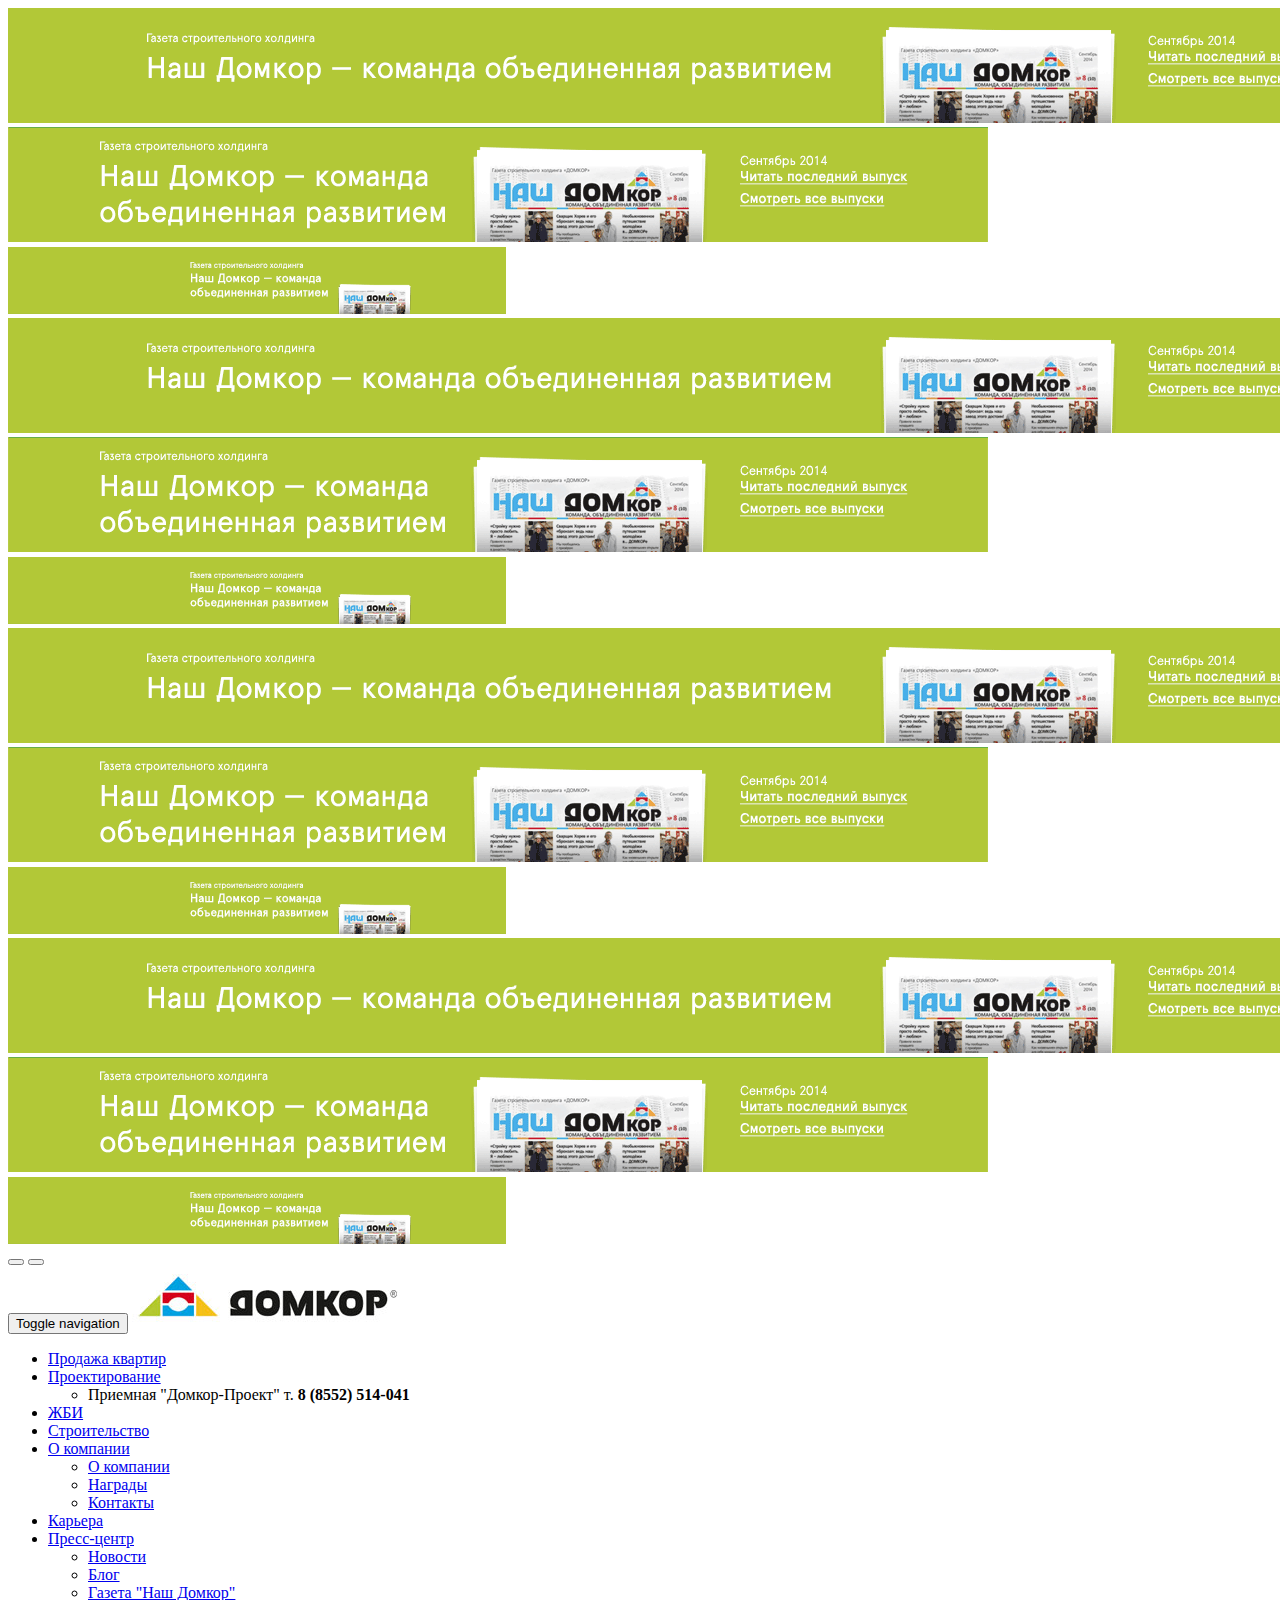
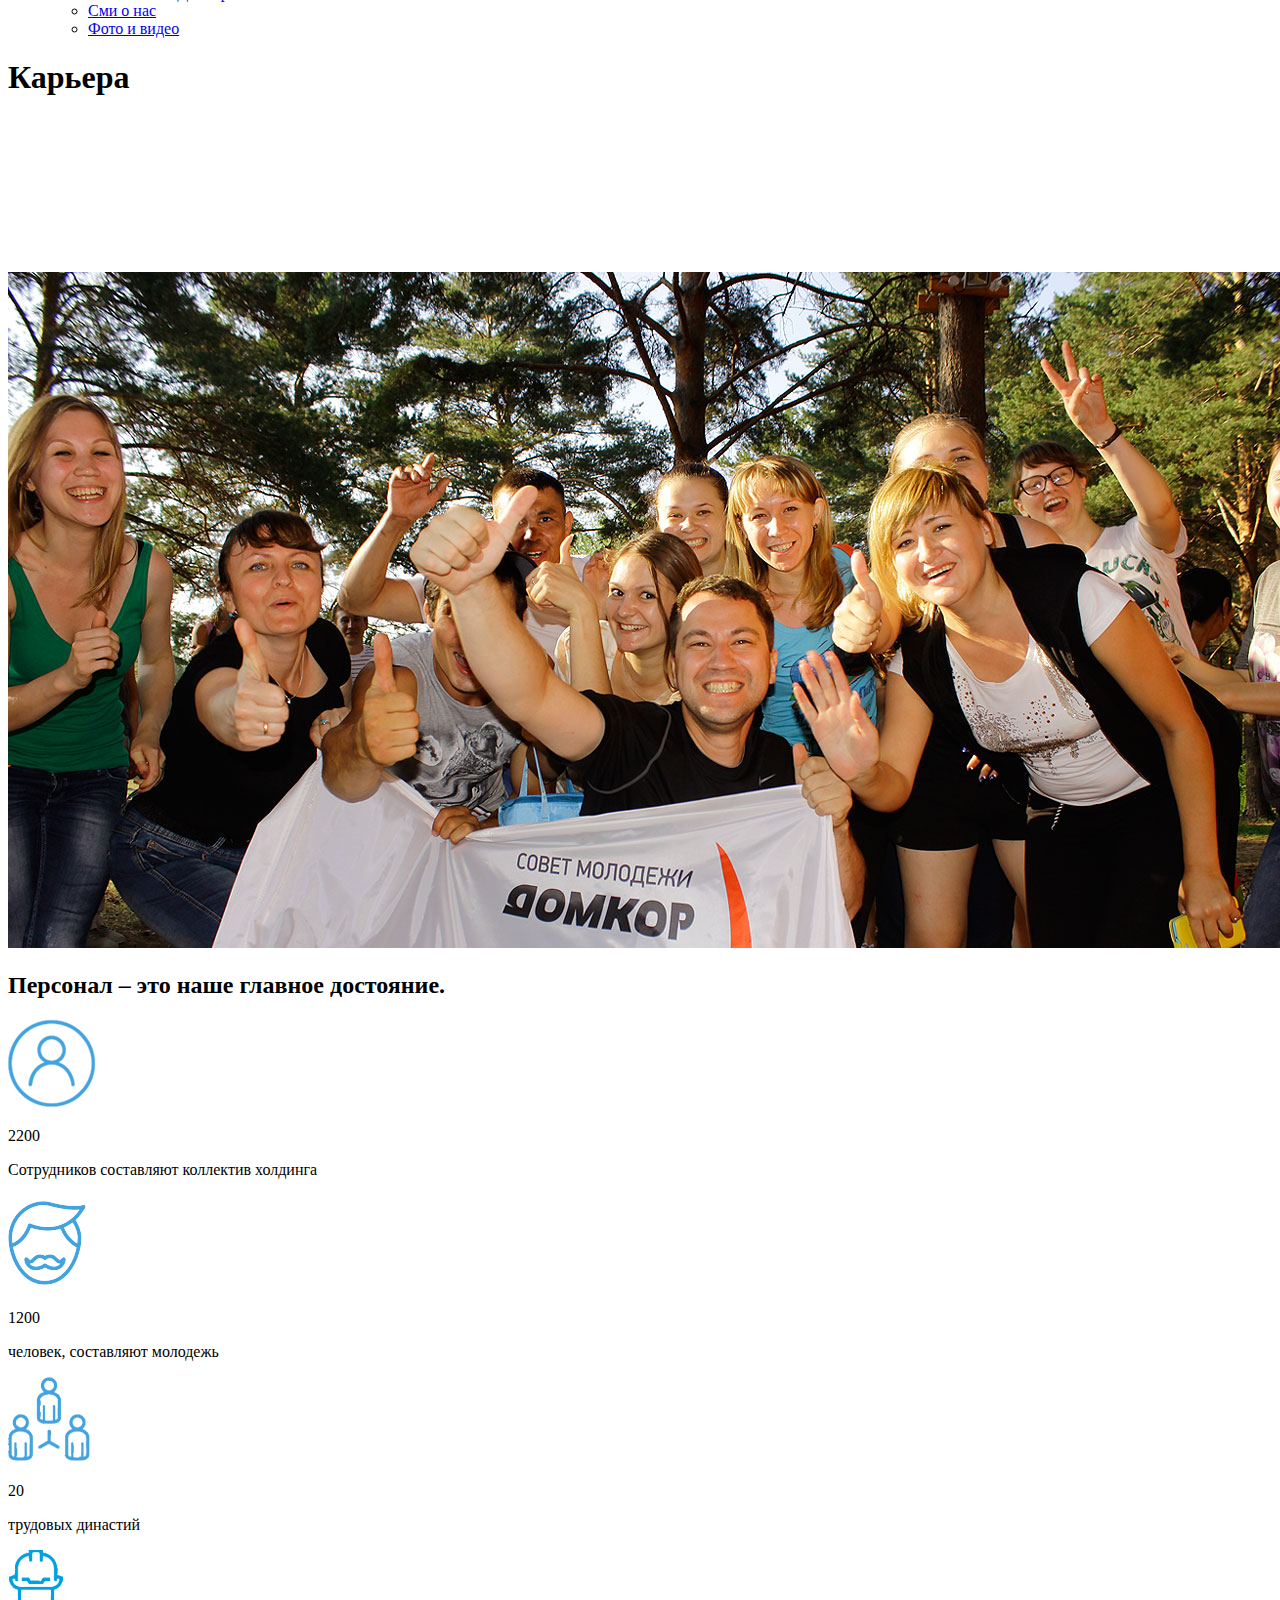
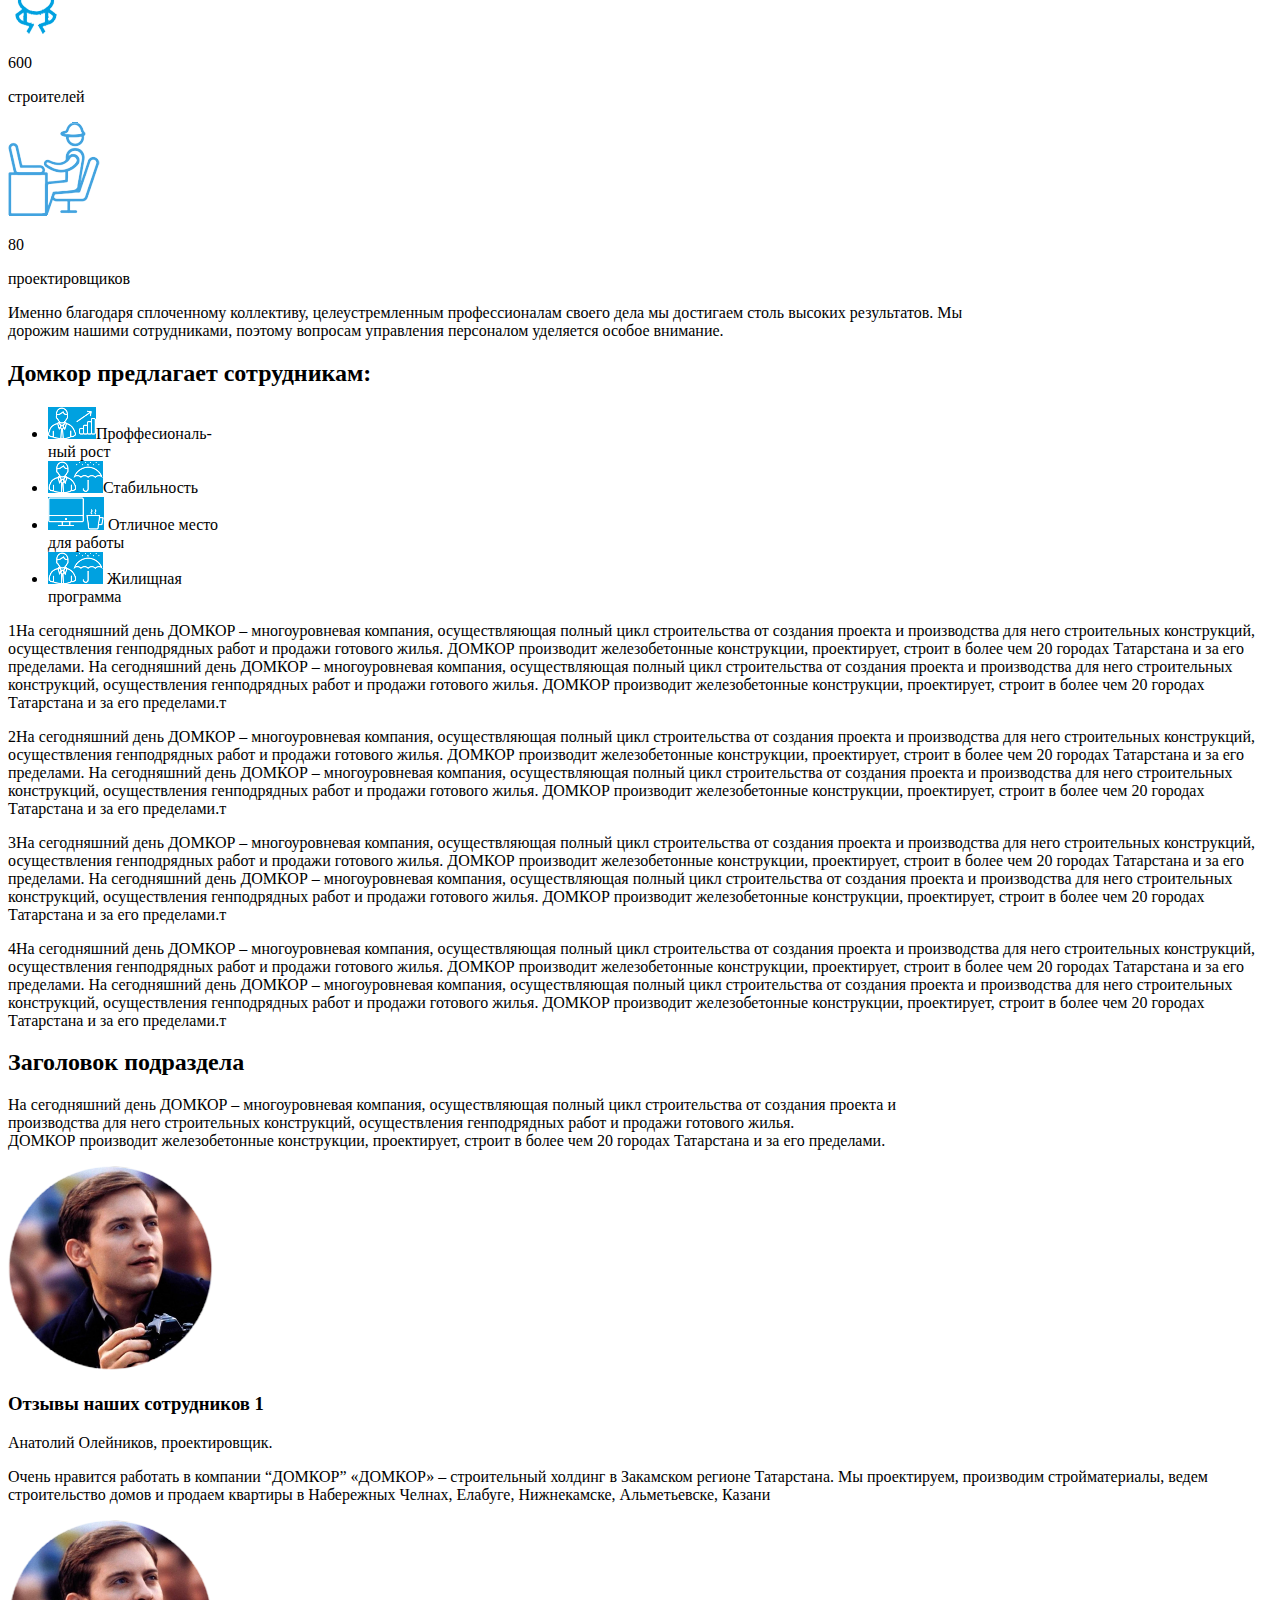
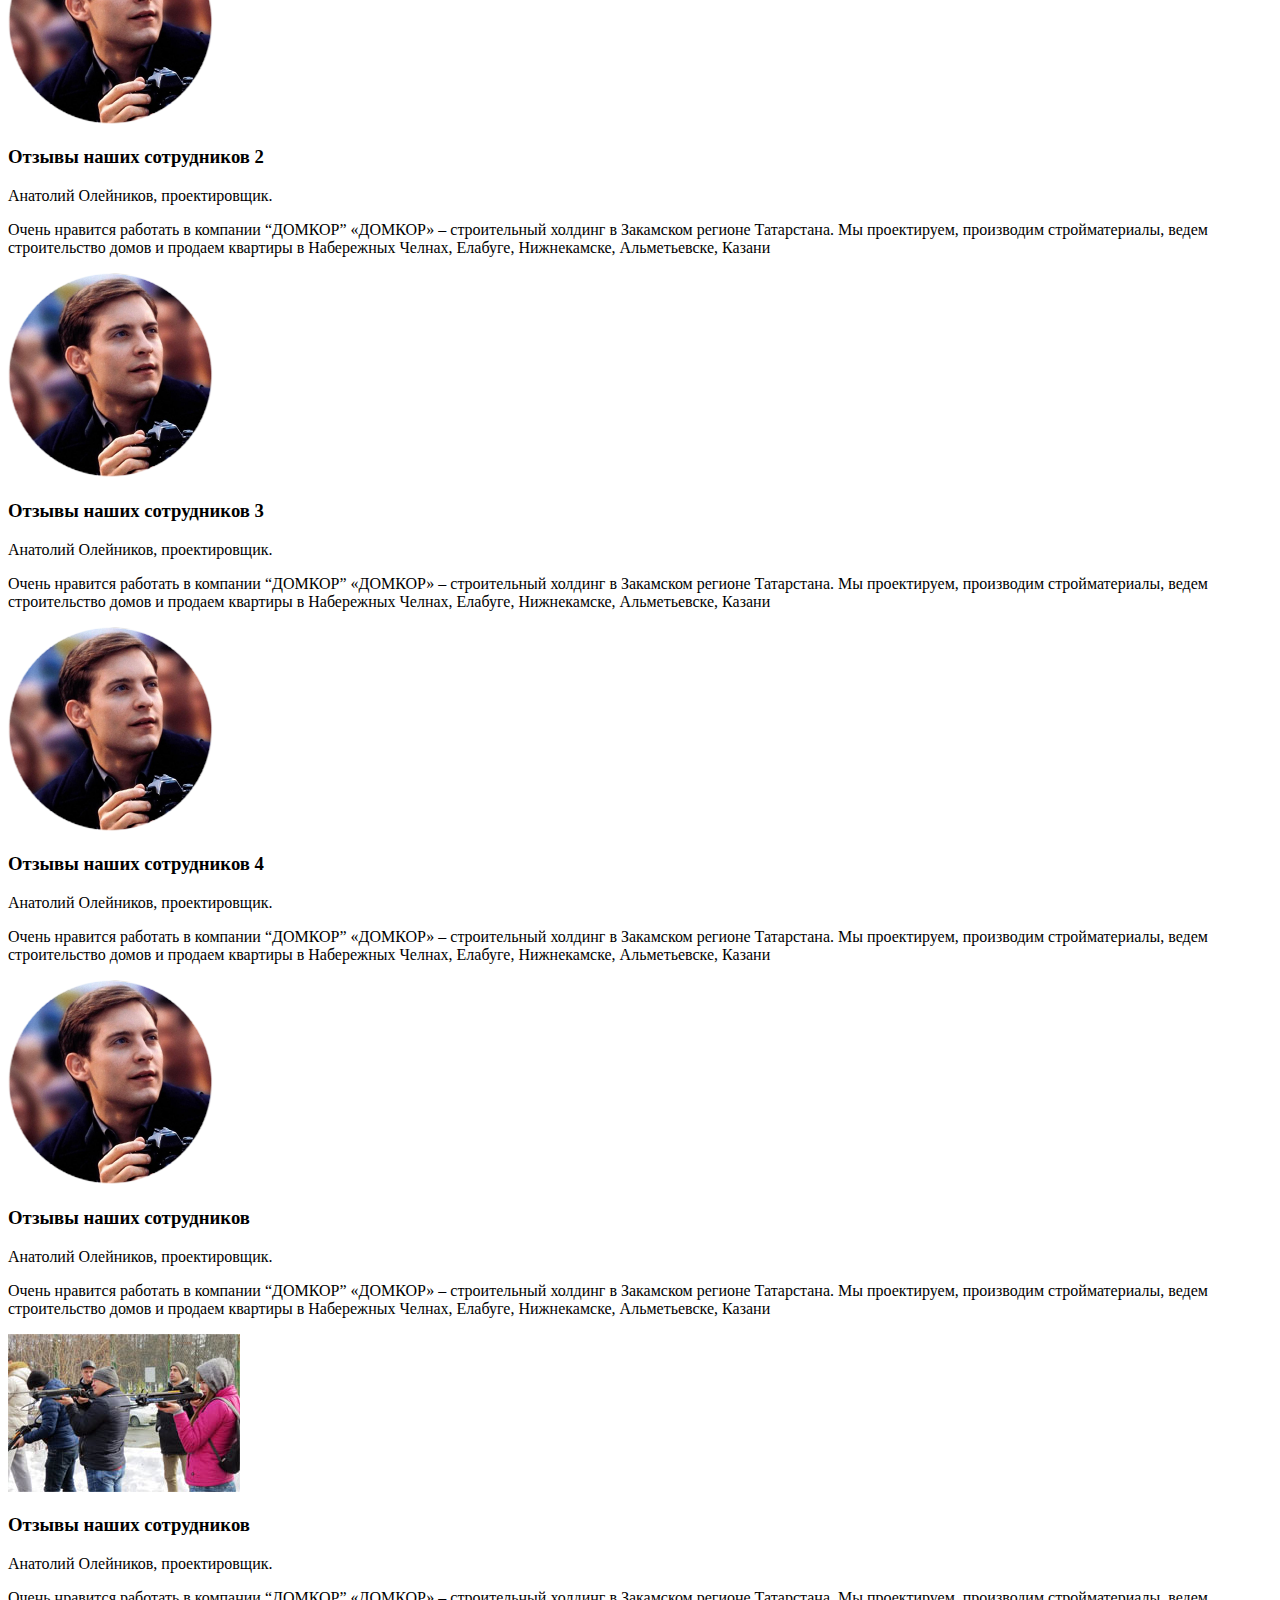
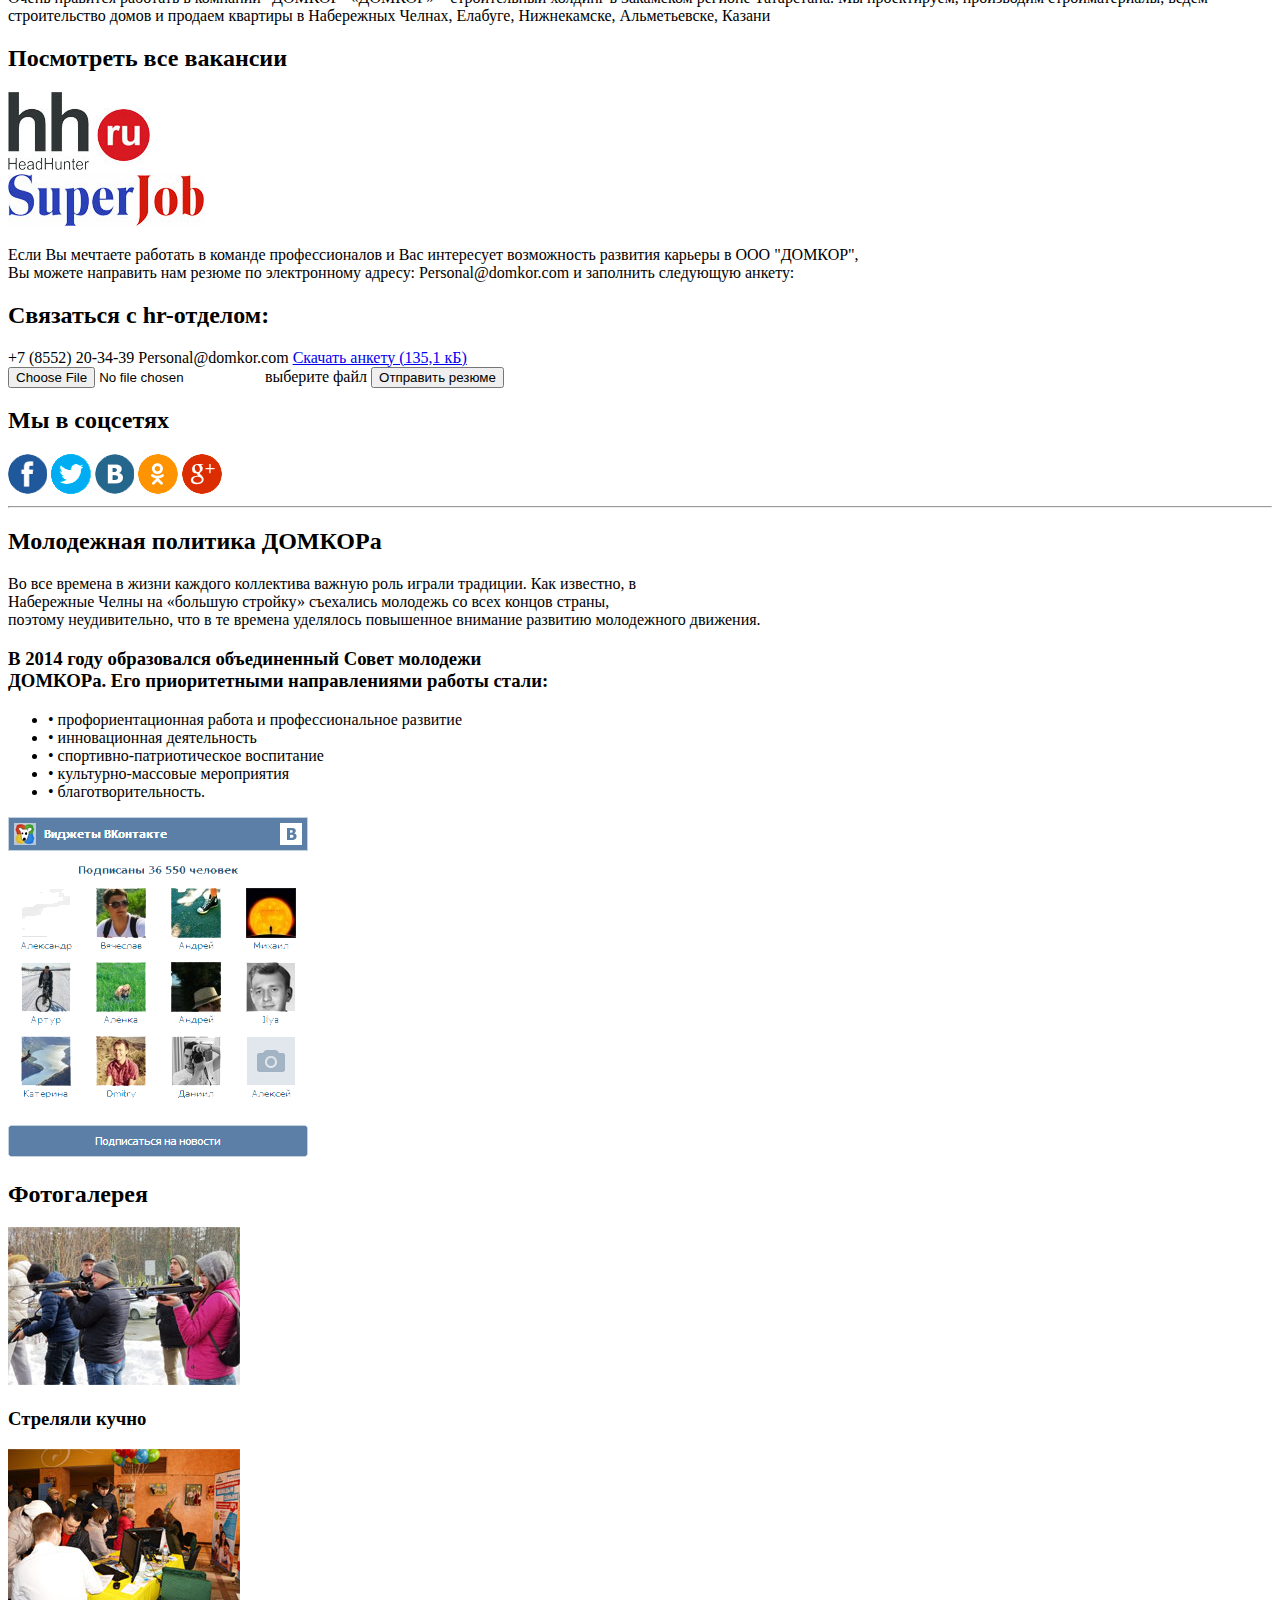
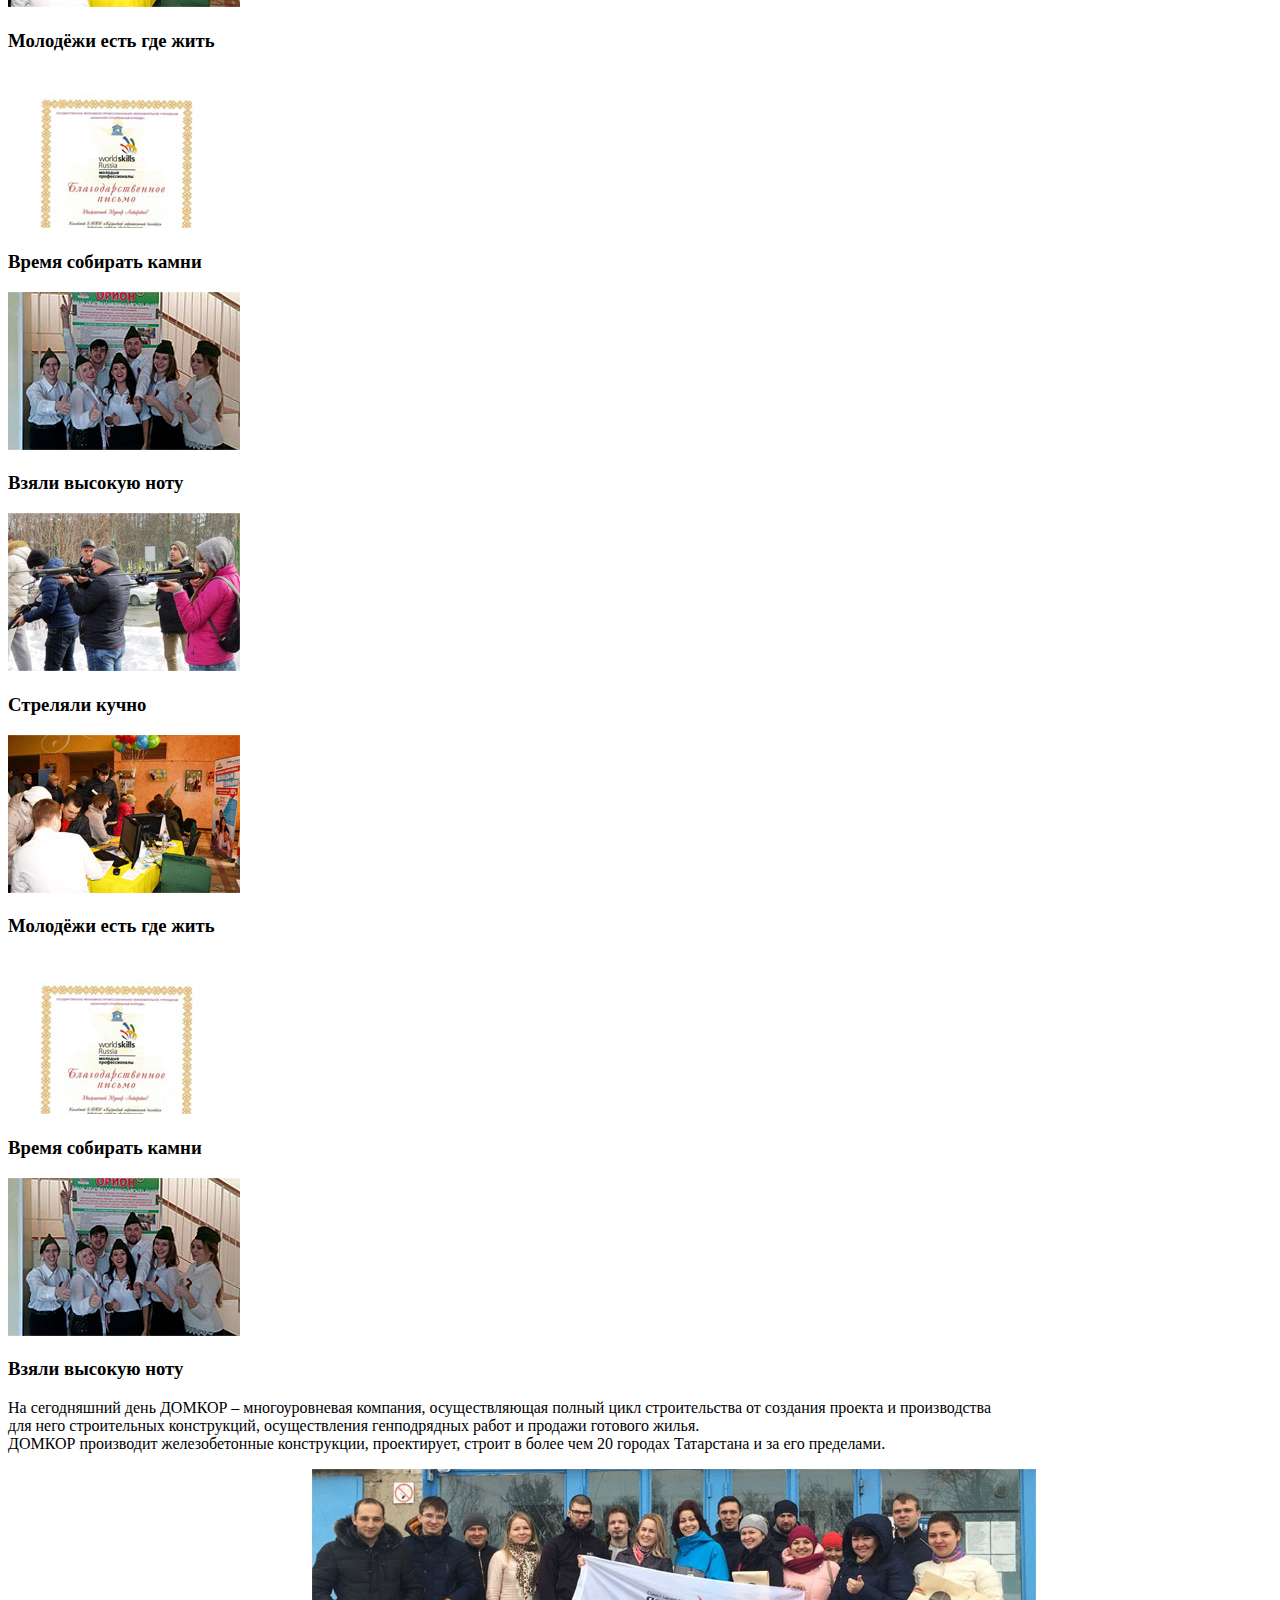
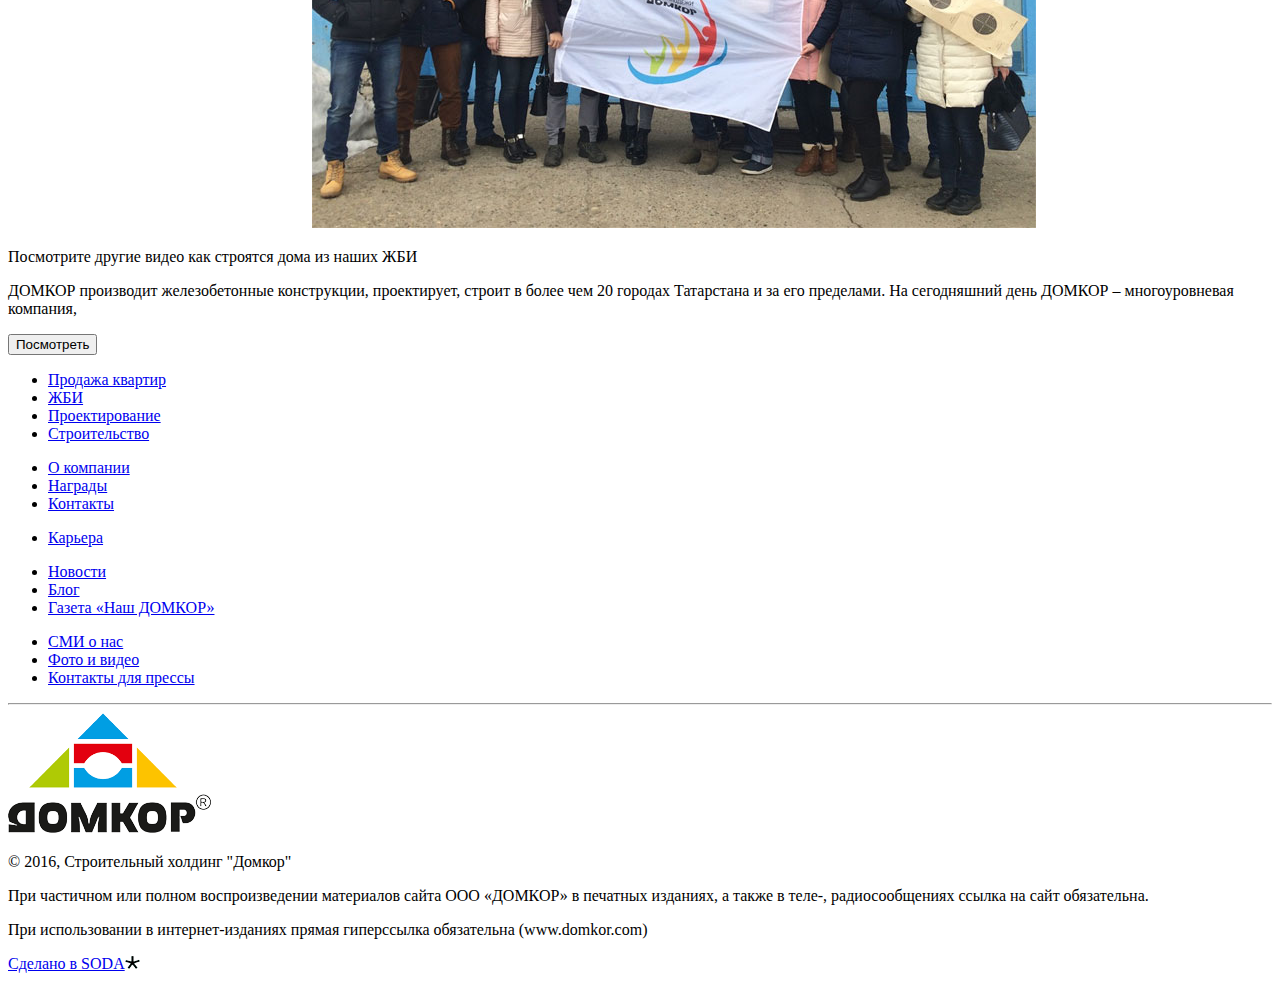
==== commit 6cb662db: "project list && career pic" ====
--- a/career.html
+++ b/career.html
@@ -264,7 +264,7 @@
 						<div class="slide">
 							
 							<div class="c-reviews__block_left">
-								<img src="img/reviews_img.png" alt="отзыви" class="c-reviews__slideImg">
+								<span class="c-reviews__slideImg"><img src="img/reviews_img.png" alt="отзывы"></span>
 								<h3 class="c-reviews__slideTiltle">Отзывы наших сотрудников 1</h3>
 								<span class="c-reviews__partnerName">Анатолий Олейников, проектировщик.</span>
 								<p class="c-reviews__slideText">
@@ -275,7 +275,7 @@
 						</div>
 						<div class="slide">
 							<div class="c-reviews__block_left">
-								<img src="img/reviews_img.png" alt="отзыви" class="c-reviews__slideImg">
+								<span class="c-reviews__slideImg"><img src="img/reviews_img.png" alt="отзывы"></span>
 								<h3 class="c-reviews__slideTiltle">Отзывы наших сотрудников 2</h3>
 								<span class="c-reviews__partnerName">Анатолий Олейников, проектировщик.</span>
 								<p class="c-reviews__slideText">
@@ -285,7 +285,7 @@
 						</div>
 						<div class="slide">
 							<div class="c-reviews__block_left">
-								<img src="img/reviews_img.png" alt="отзыви" class="c-reviews__slideImg">
+								<span class="c-reviews__slideImg"><img src="img/reviews_img.png" alt="отзывы"></span>
 								<h3 class="c-reviews__slideTiltle">Отзывы наших сотрудников 3</h3>
 								<span class="c-reviews__partnerName">Анатолий Олейников, проектировщик.</span>
 								<p class="c-reviews__slideText">
@@ -295,7 +295,7 @@
 						</div>
 						<div class="slide">
 							<div class="c-reviews__block_left">
-								<img src="img/reviews_img.png" alt="отзыви" class="c-reviews__slideImg">
+								<span class="c-reviews__slideImg"><img src="img/reviews_img.png" alt="отзывы"></span>
 								<h3 class="c-reviews__slideTiltle">Отзывы наших сотрудников 4</h3>
 								<span class="c-reviews__partnerName">Анатолий Олейников, проектировщик.</span>
 								<p class="c-reviews__slideText">
@@ -305,7 +305,7 @@
 						</div>
 						<div class="slide">
 							<div class="c-reviews__block_left">
-								<img src="img/reviews_img.png" alt="отзыви" class="c-reviews__slideImg">
+								<span class="c-reviews__slideImg"><img src="img/reviews_img.png" alt="отзывы"></span>
 								<h3 class="c-reviews__slideTiltle">Отзывы наших сотрудников </h3>
 								<span class="c-reviews__partnerName">Анатолий Олейников, проектировщик.</span>
 								<p class="c-reviews__slideText">
@@ -315,7 +315,7 @@
 						</div>
 						<div class="slide">
 							<div class="c-reviews__block_left">
-								<img src="img/reviews_img.png" alt="отзыви" class="c-reviews__slideImg">
+								<span class="c-reviews__slideImg"><img src="img/gallery_1.jpg" alt="отзывы"></span>
 								<h3 class="c-reviews__slideTiltle">Отзывы наших сотрудников </h3>
 								<span class="c-reviews__partnerName">Анатолий Олейников, проектировщик.</span>
 								<p class="c-reviews__slideText">
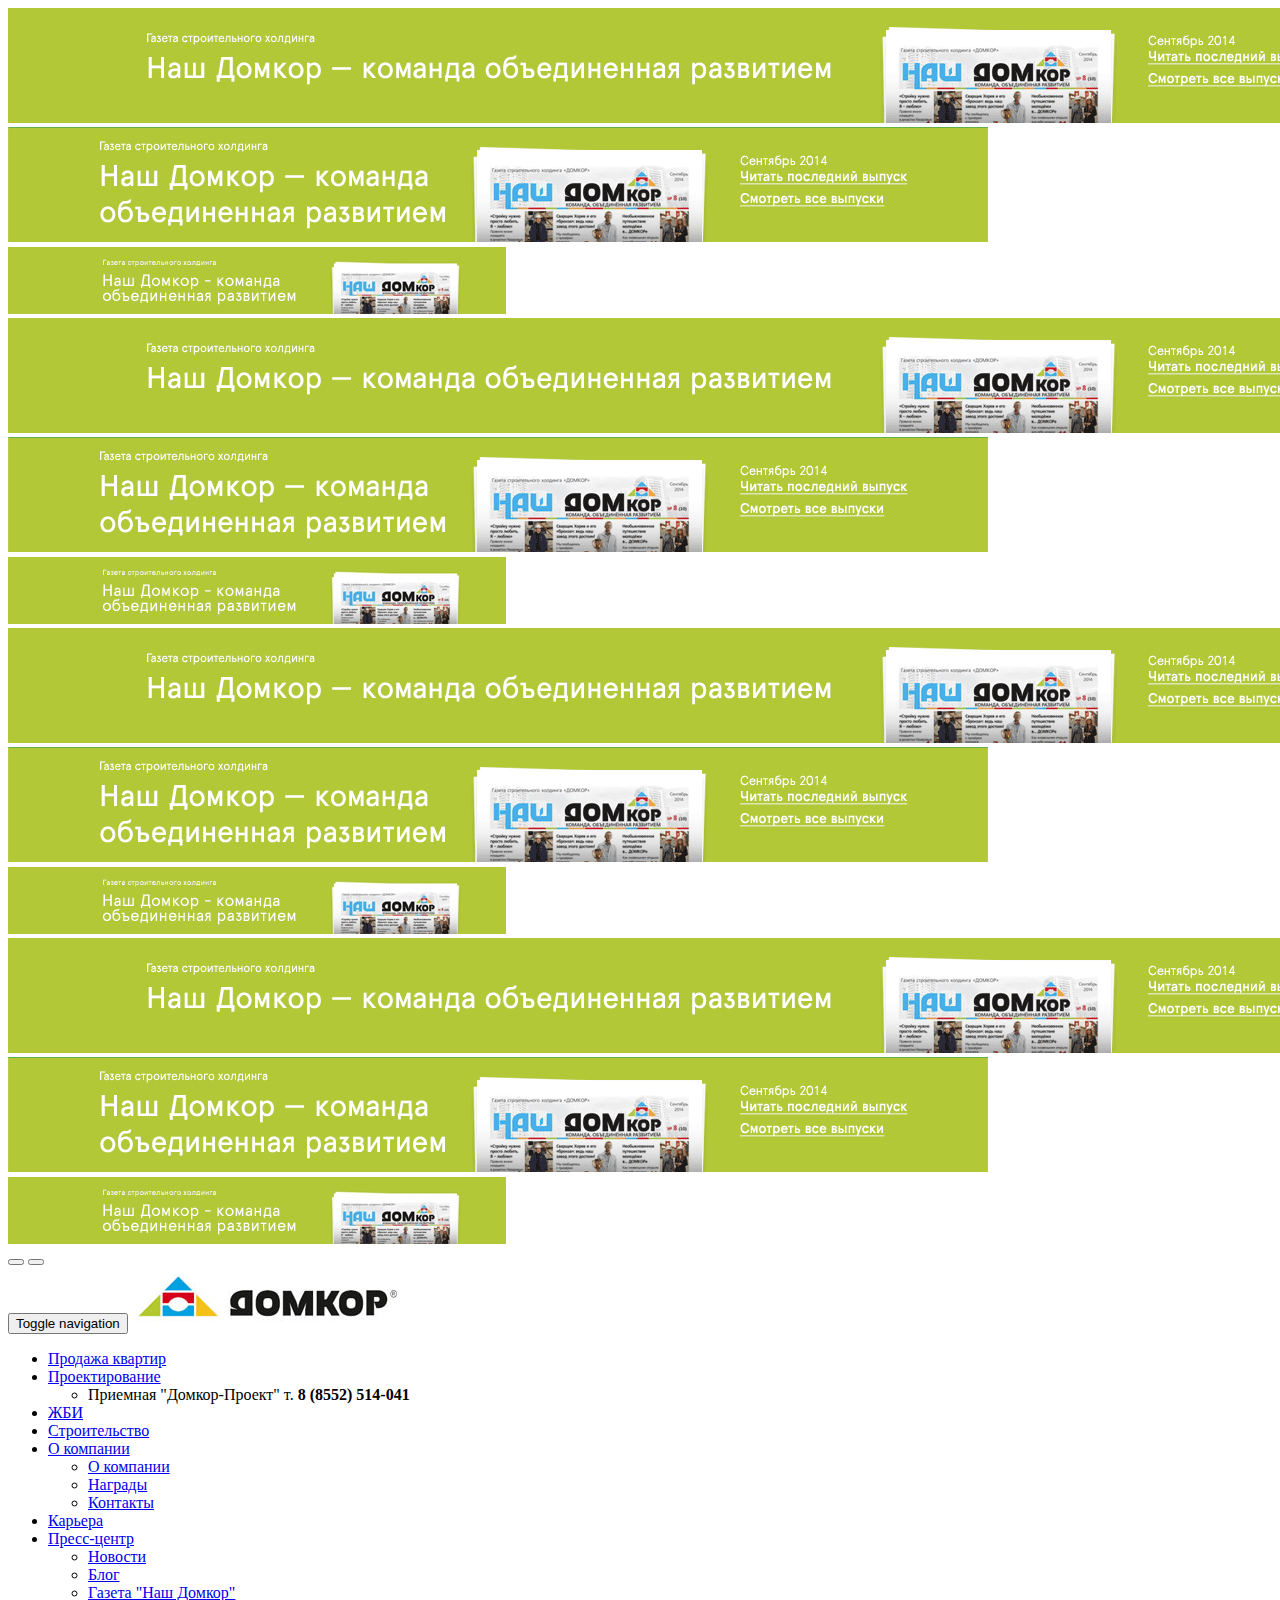
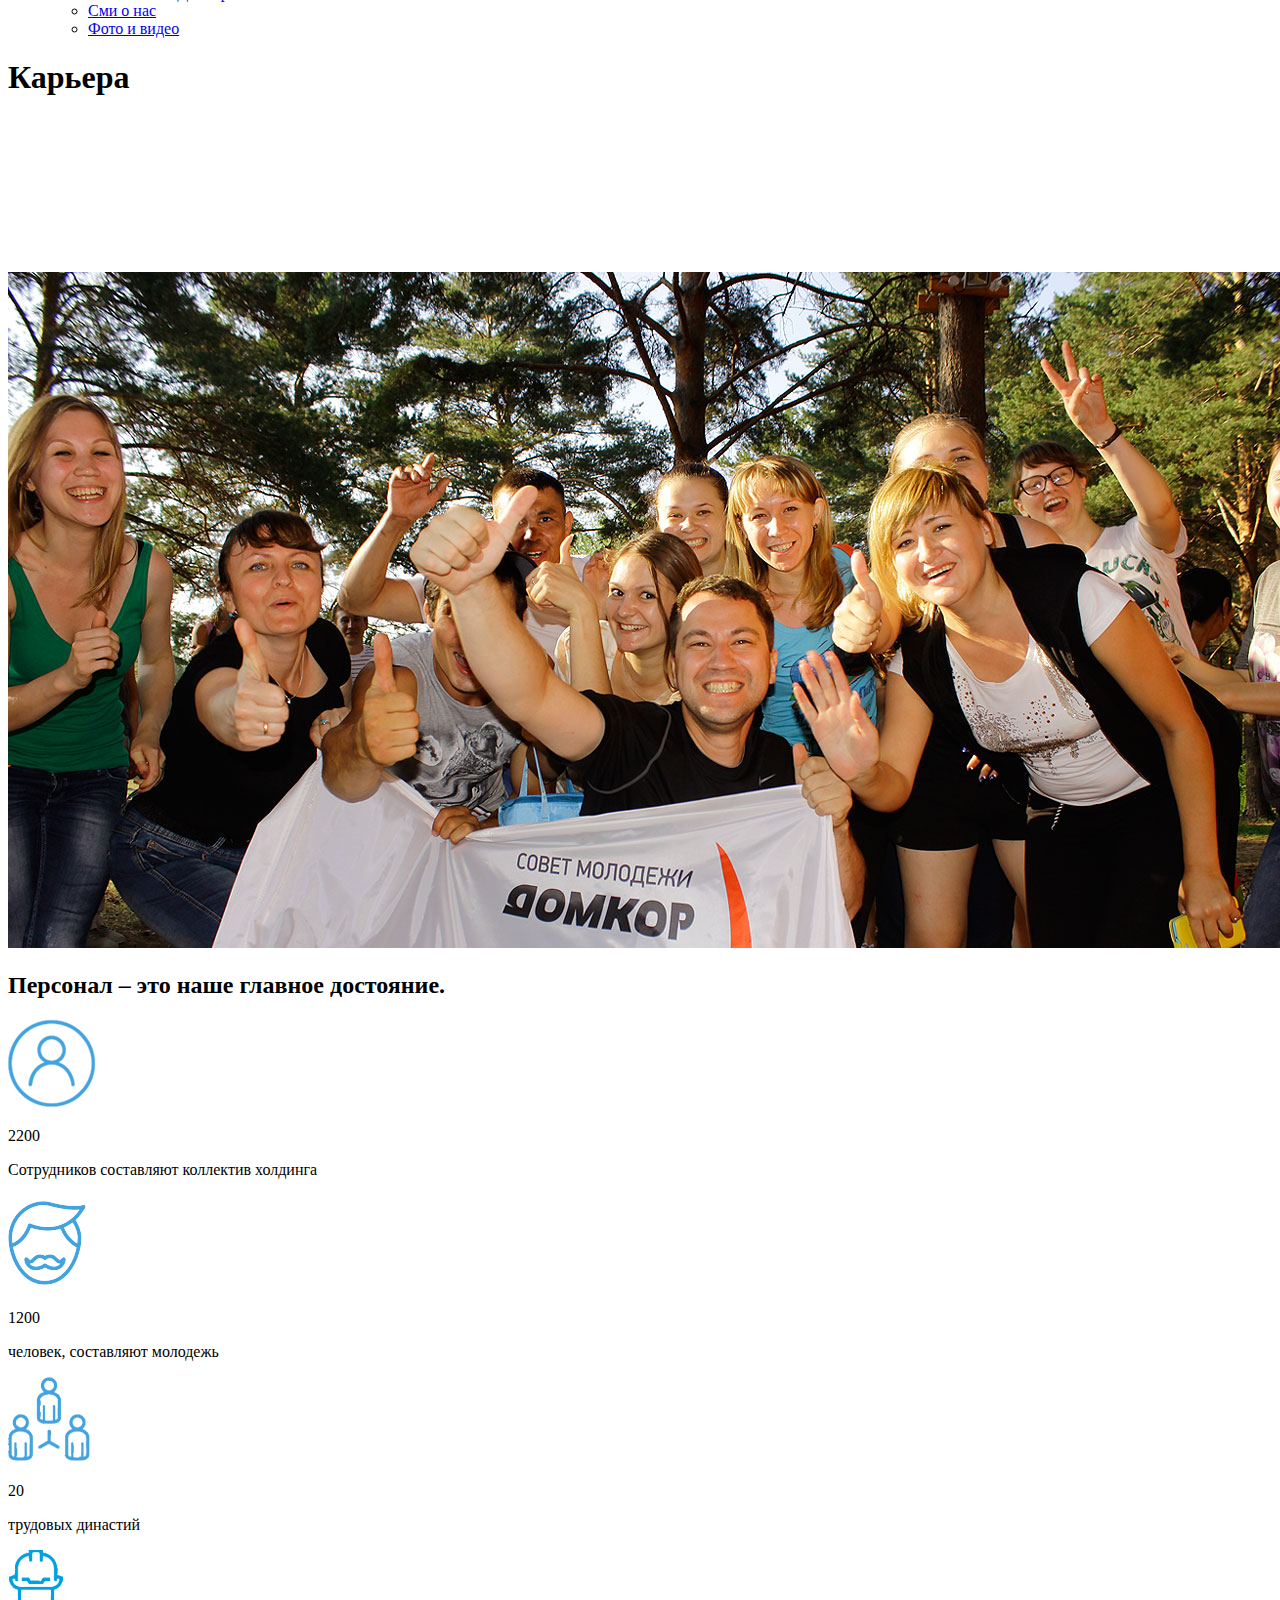
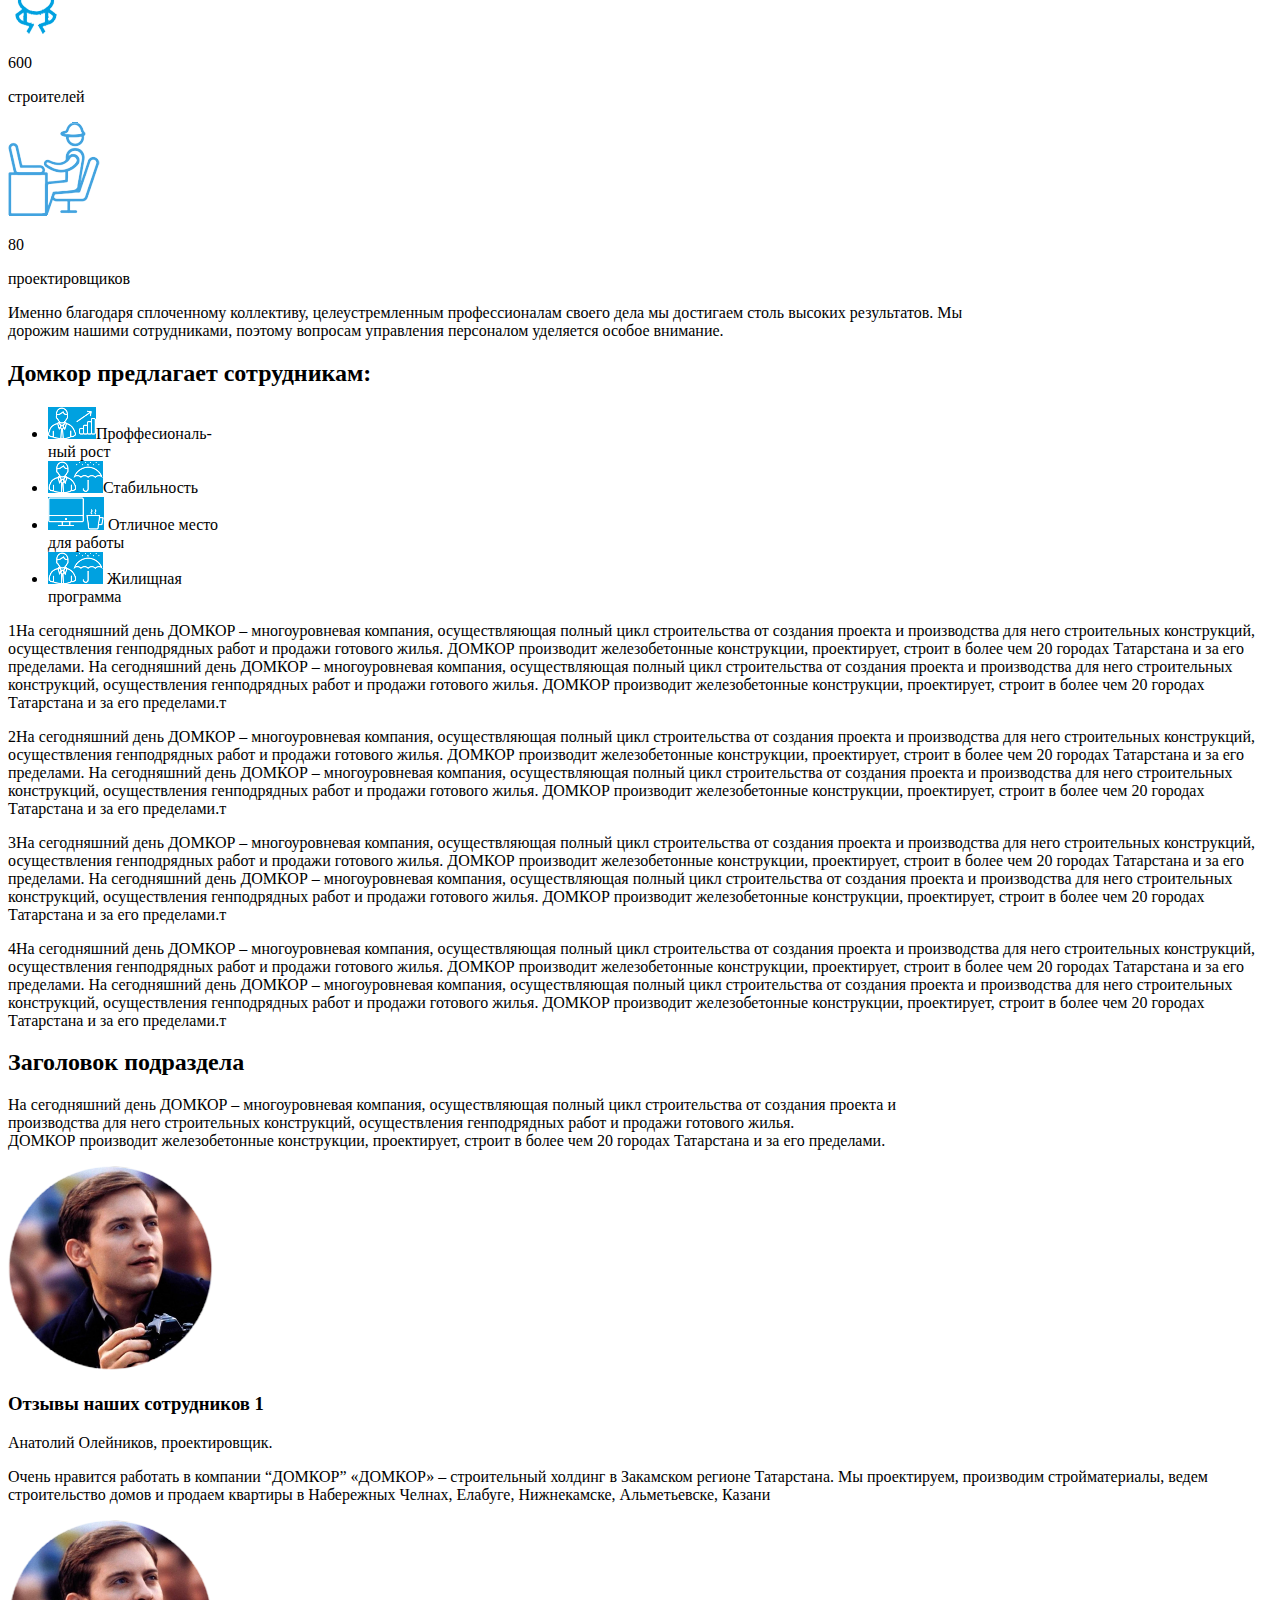
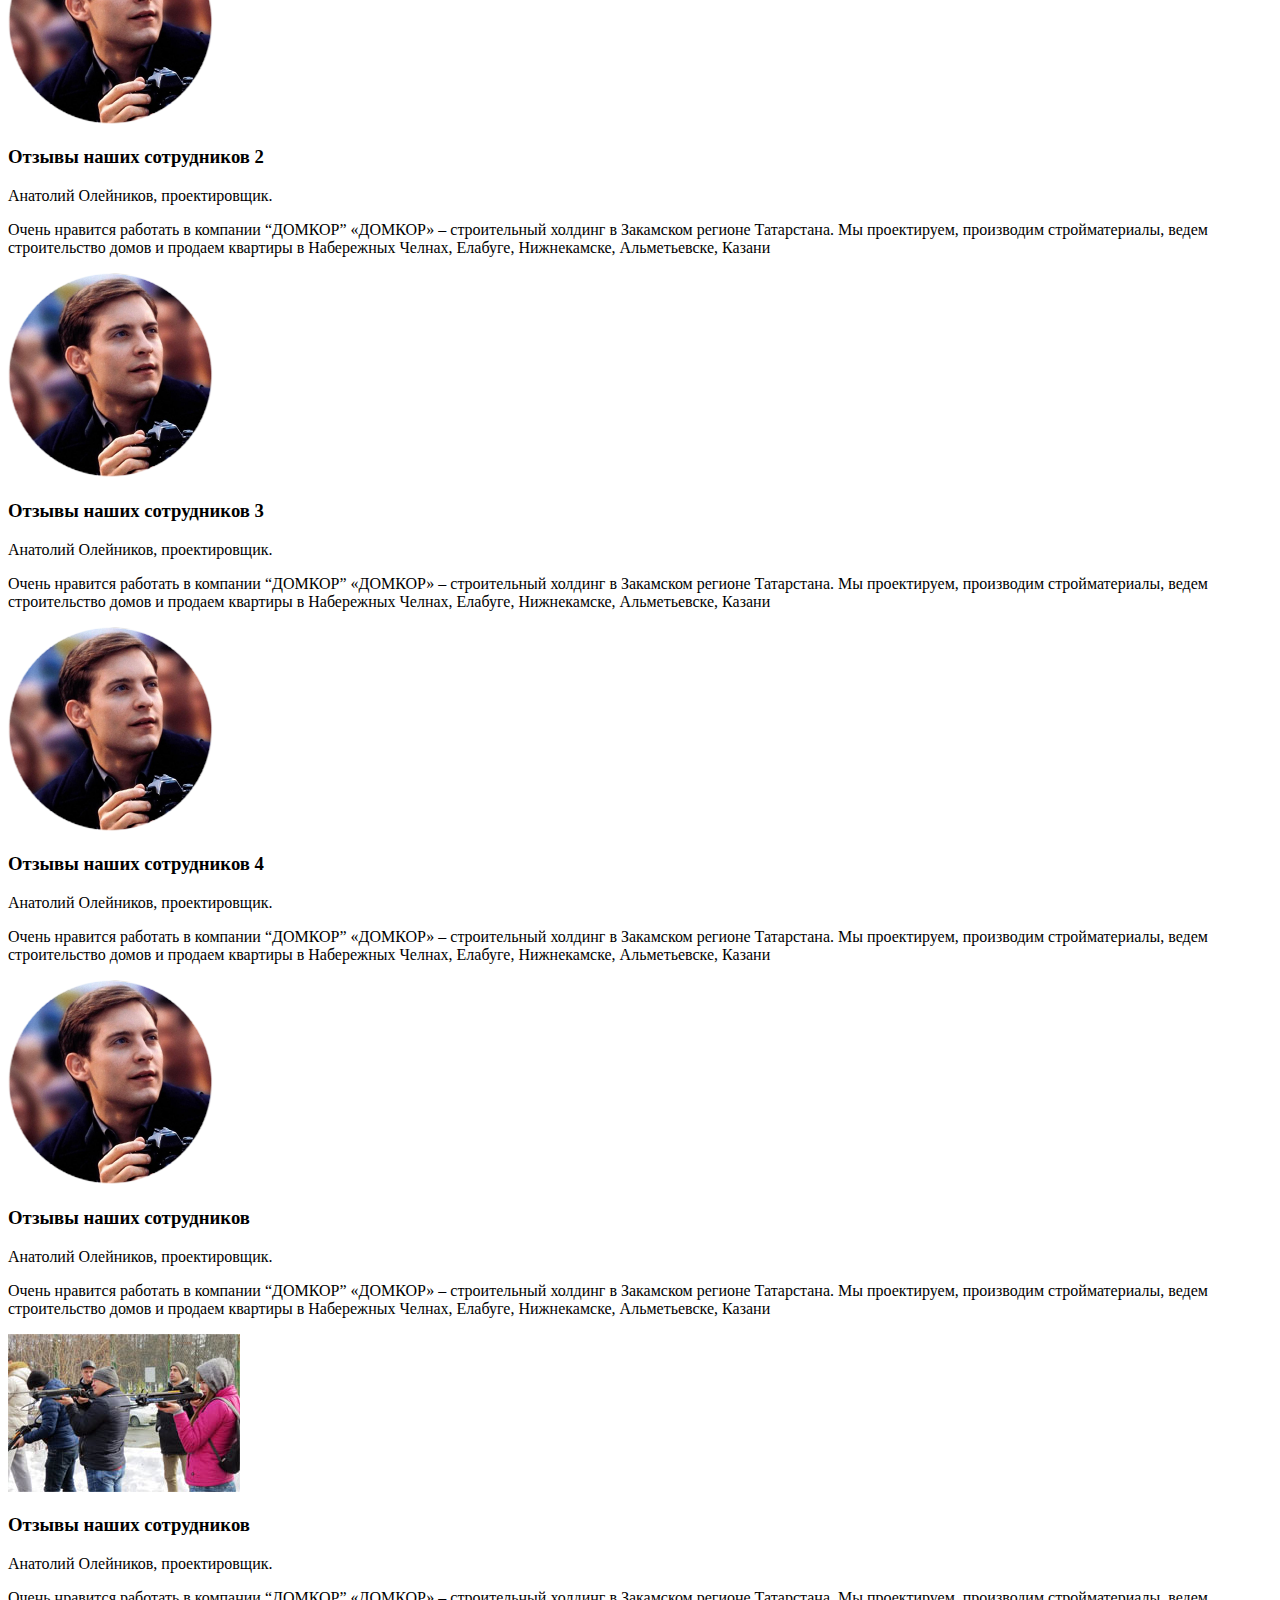
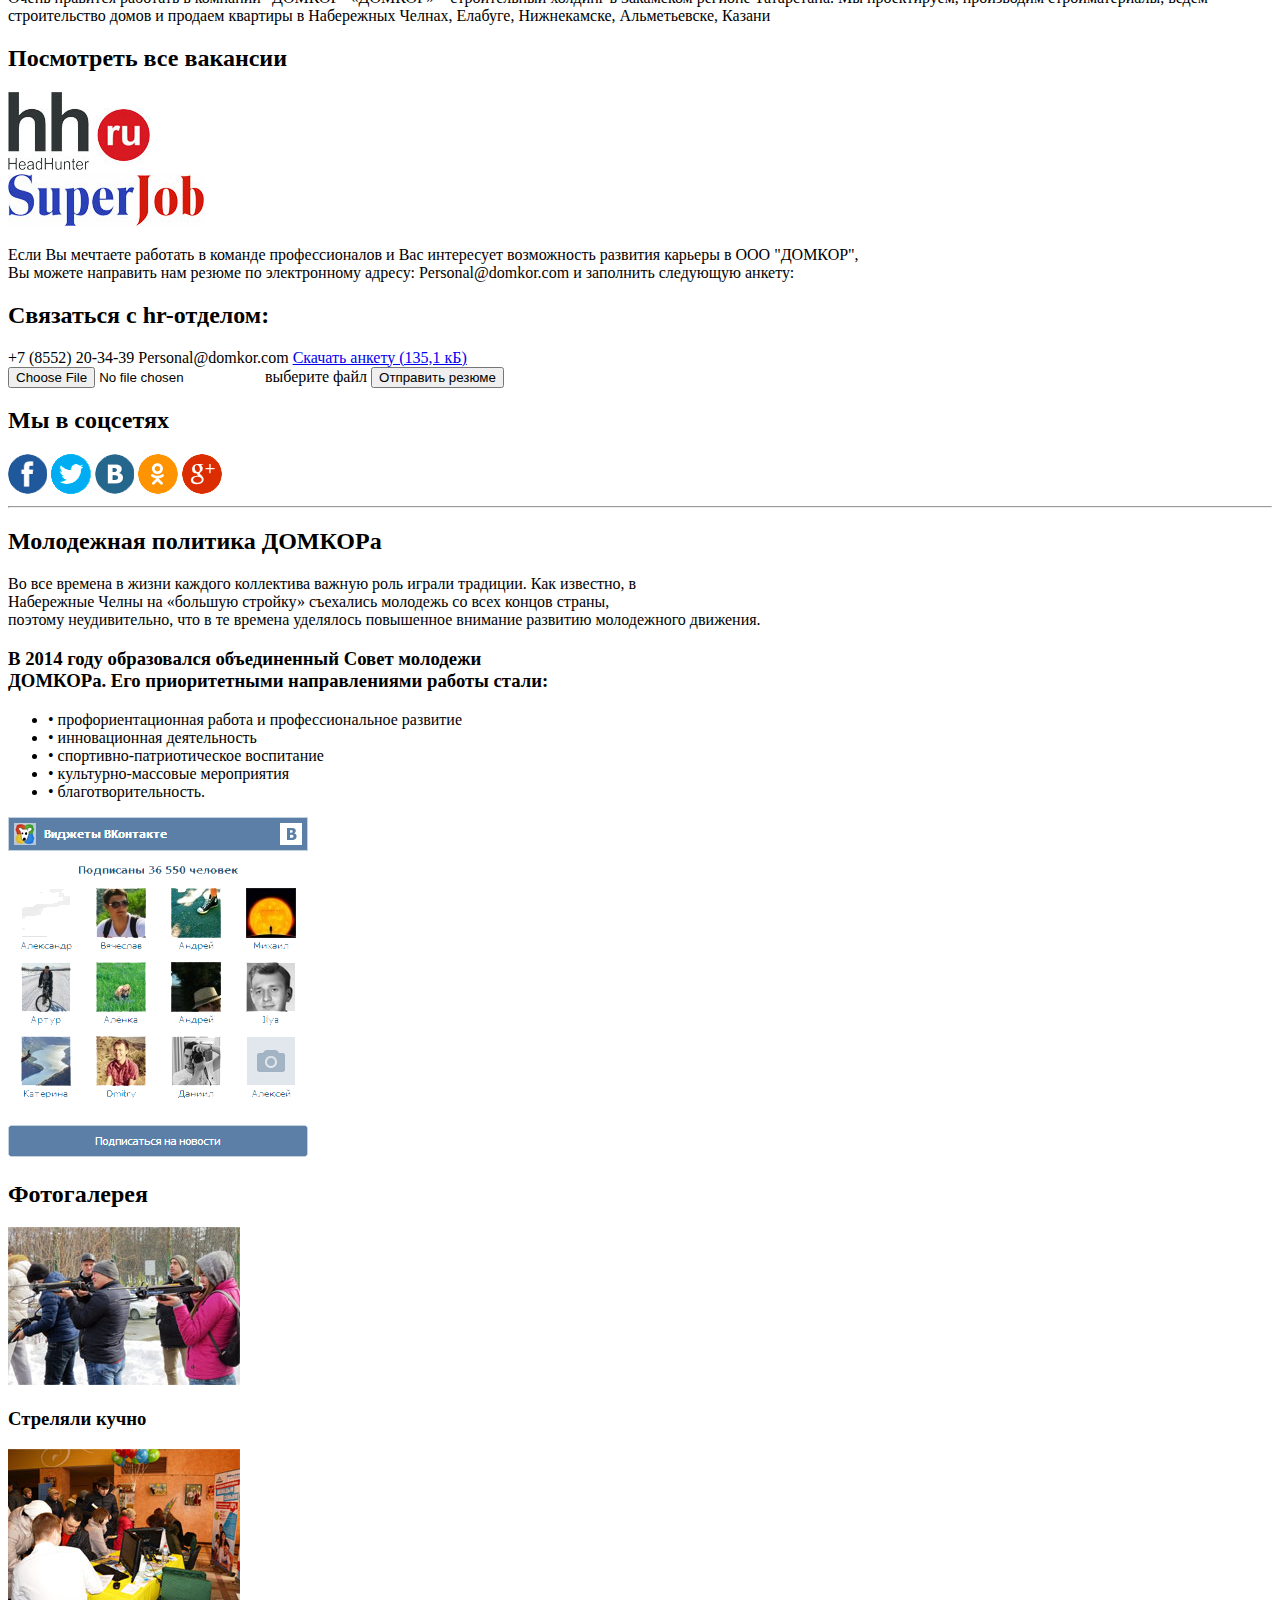
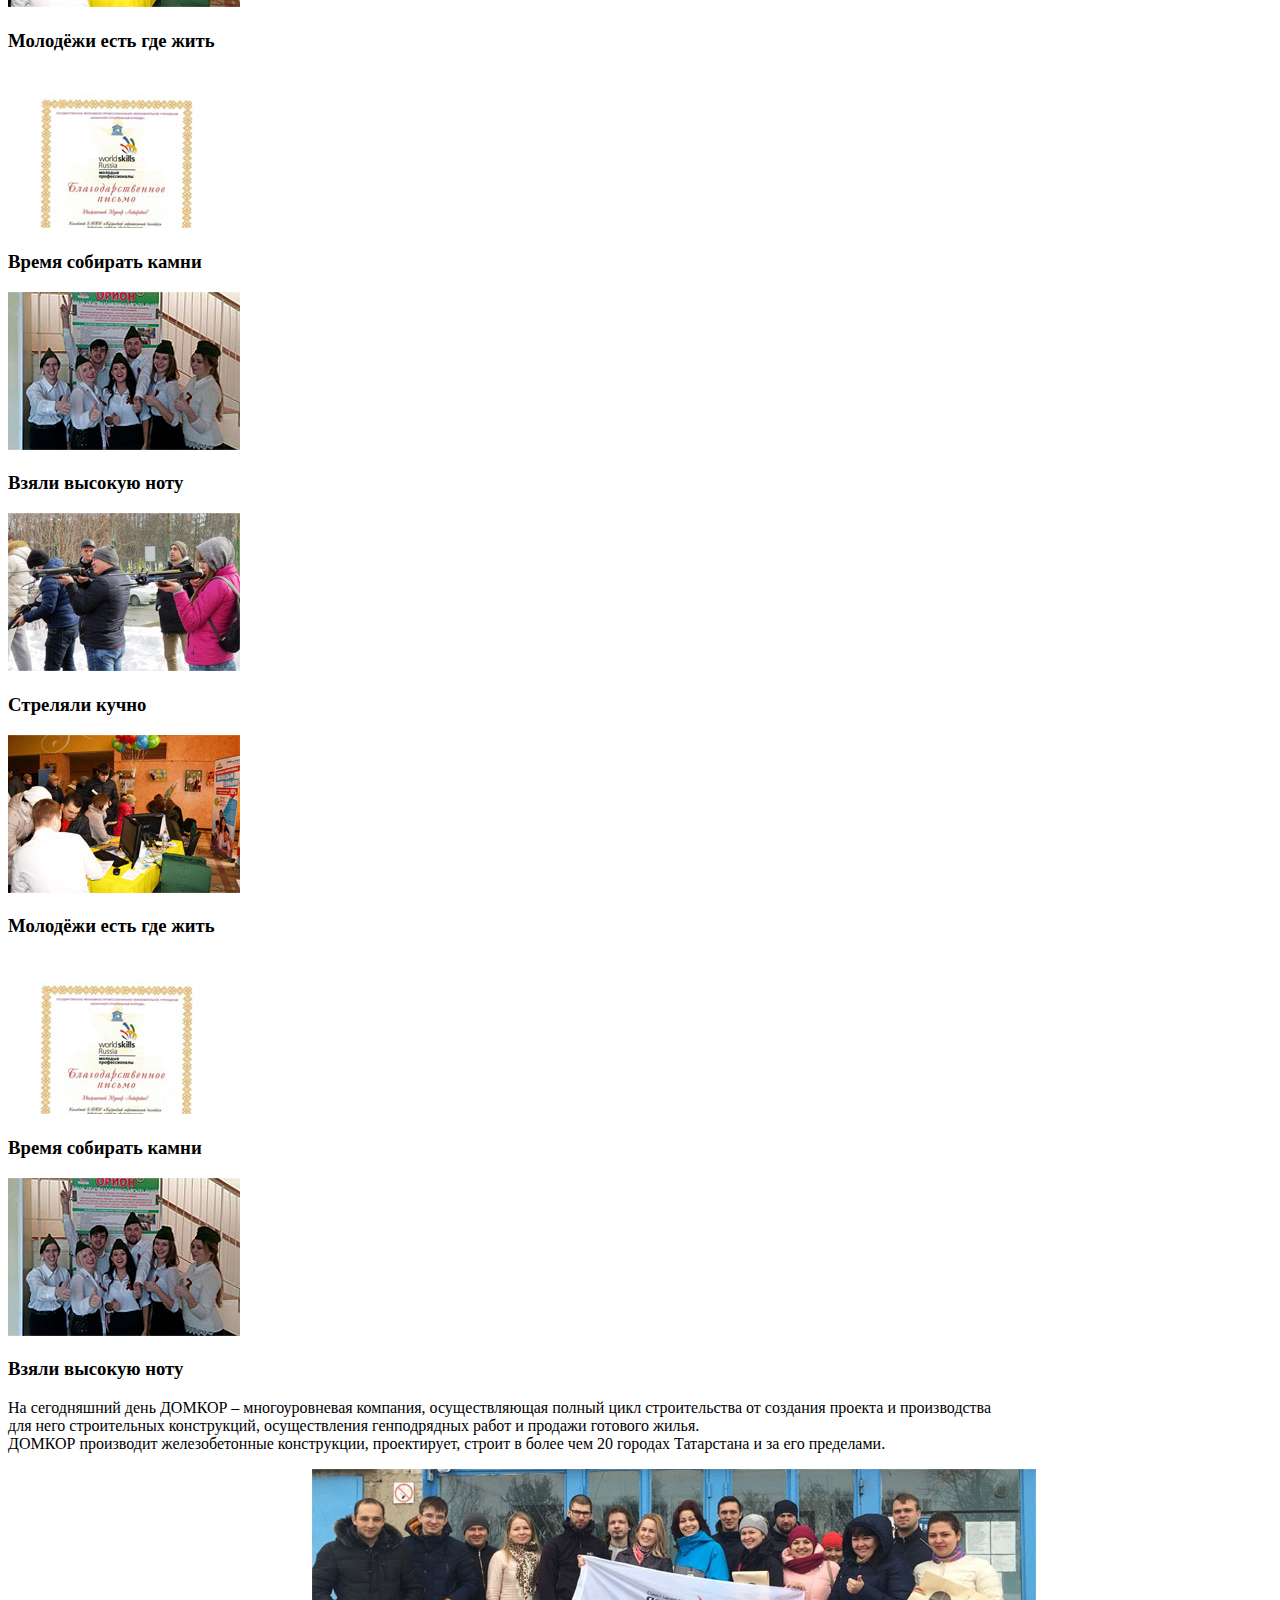
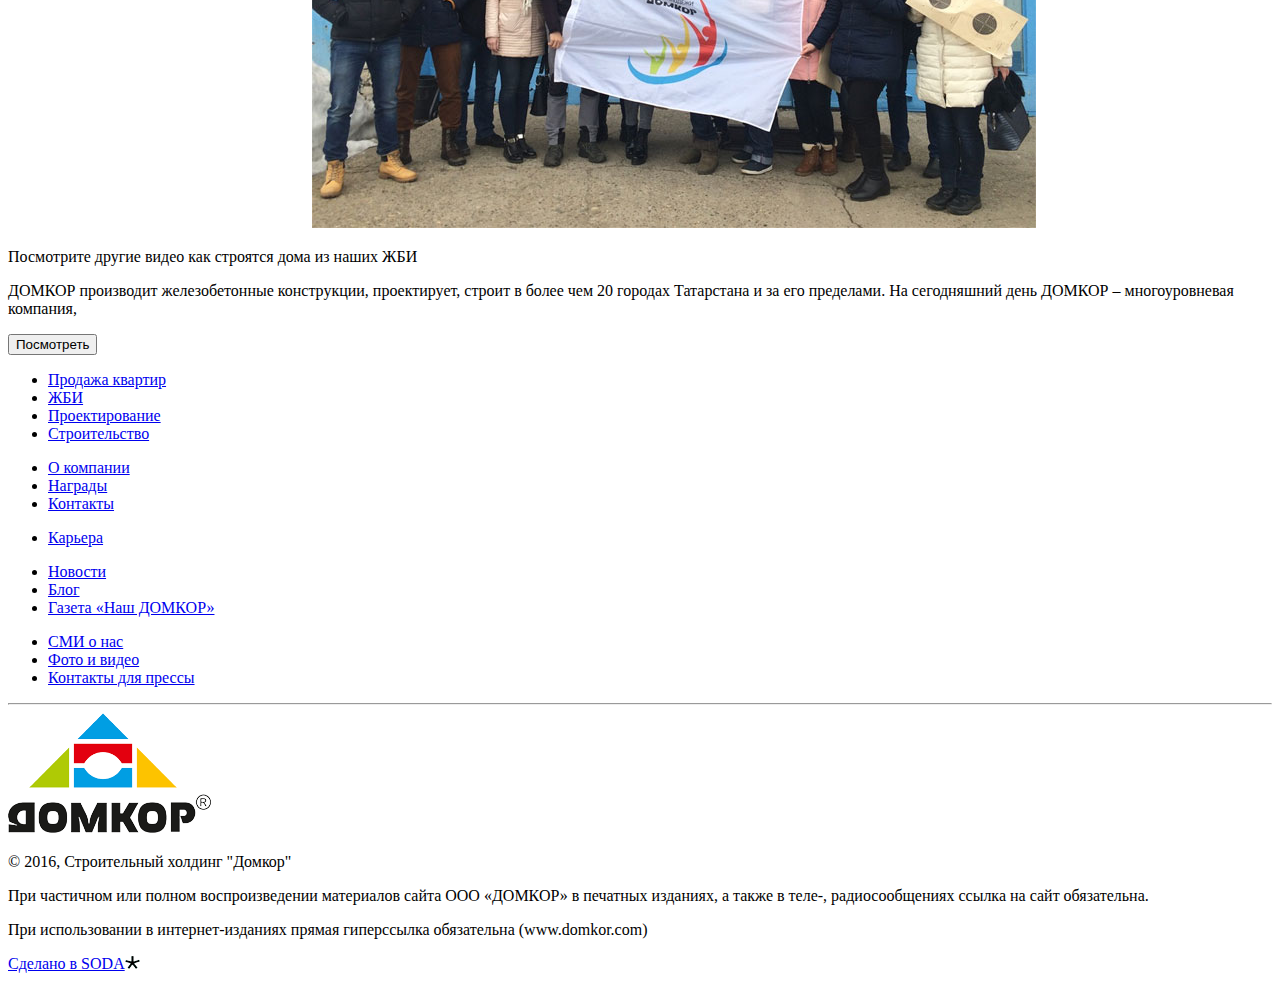
==== commit 45325209: "edits 29.08.17" ====
--- a/career.html
+++ b/career.html
@@ -8,6 +8,7 @@
    
     <link href="css/style.css" rel="stylesheet">
 
+	<link rel="icon" href="img/favicon.png" sizes="any" type="image/png">
     
 
     
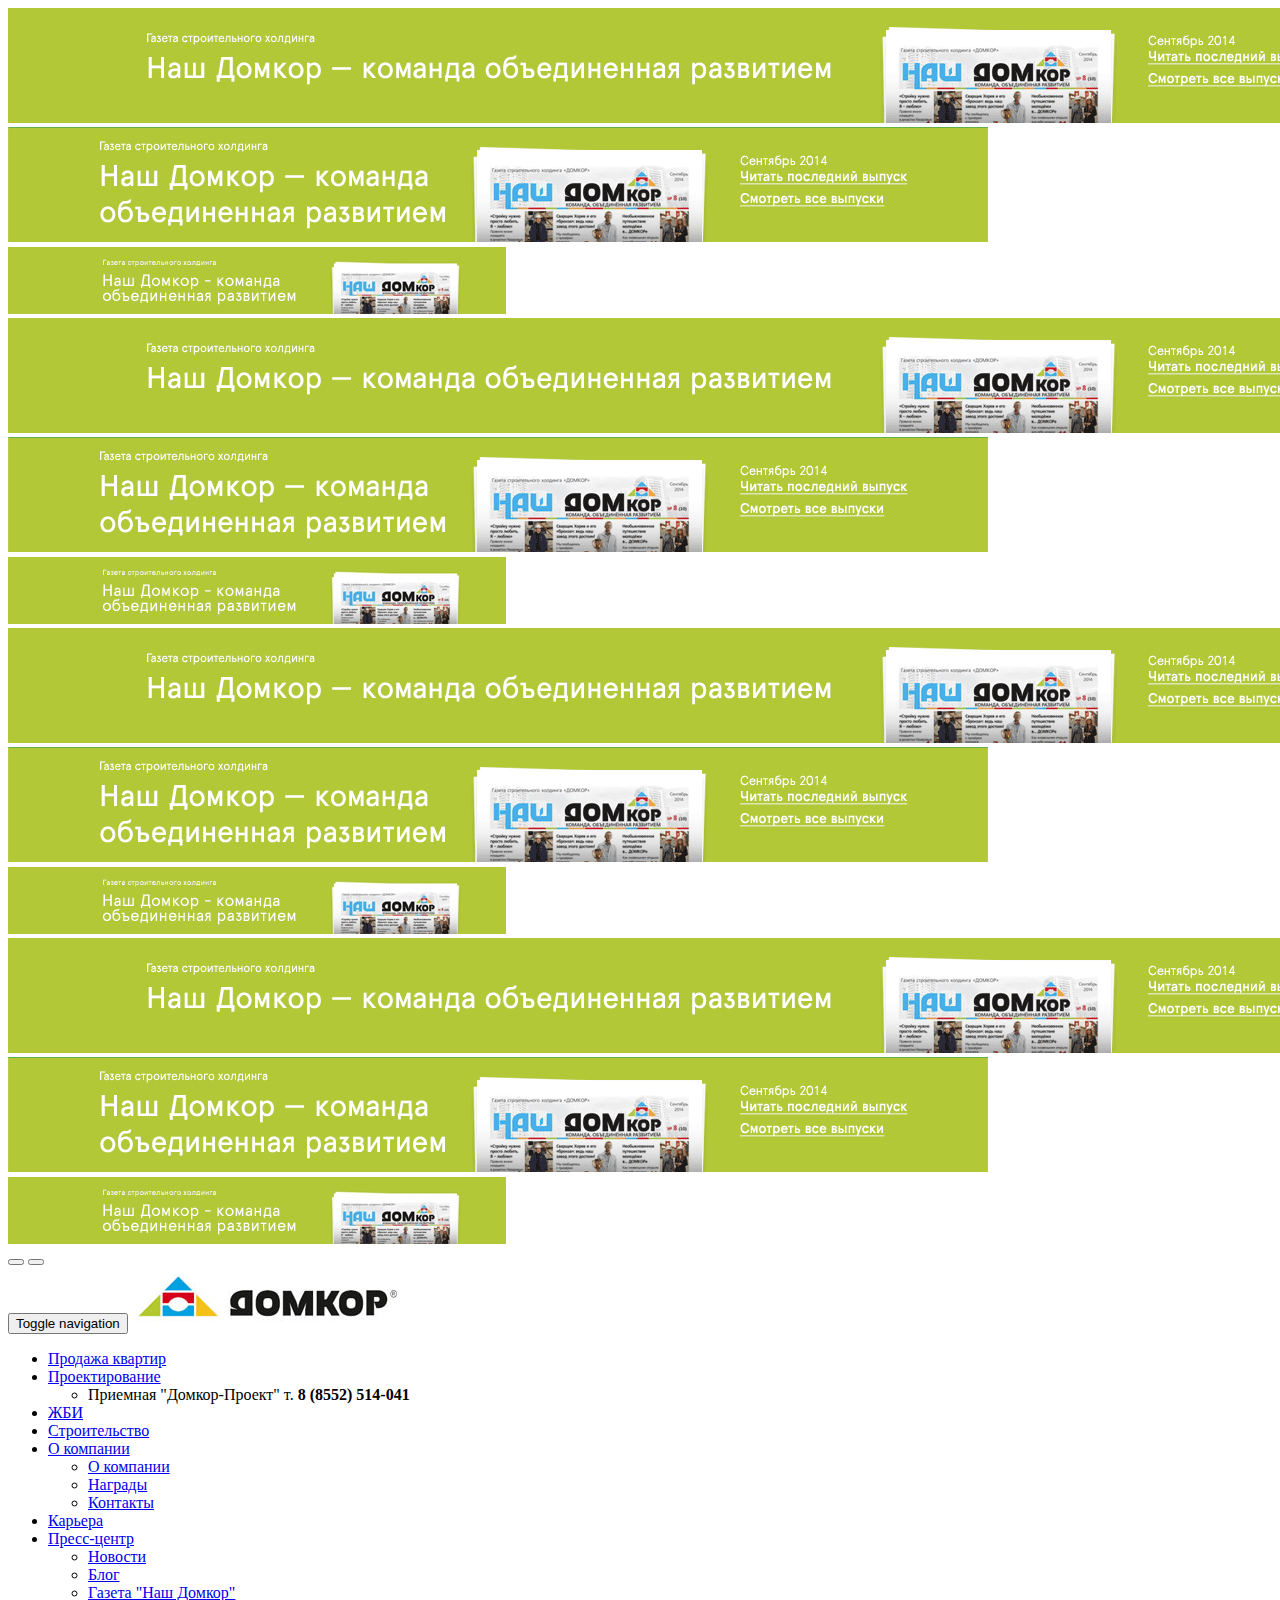
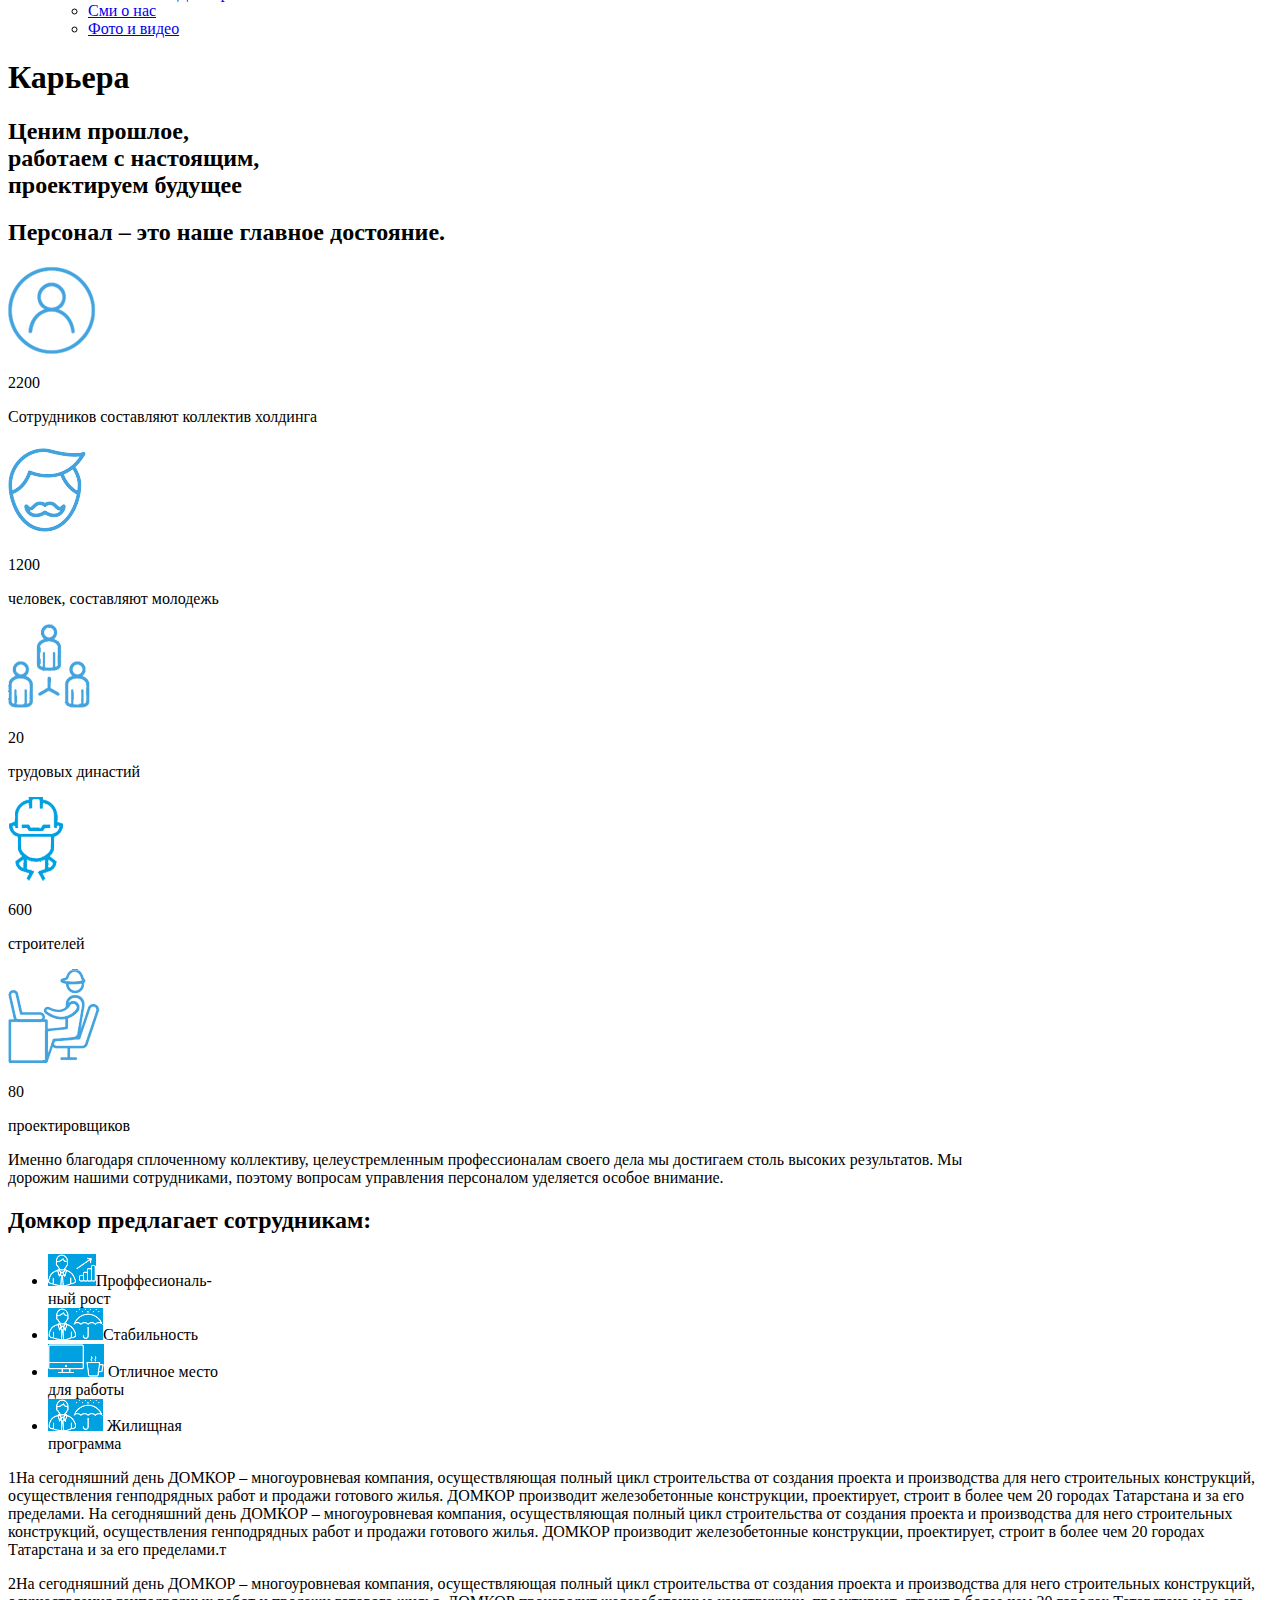
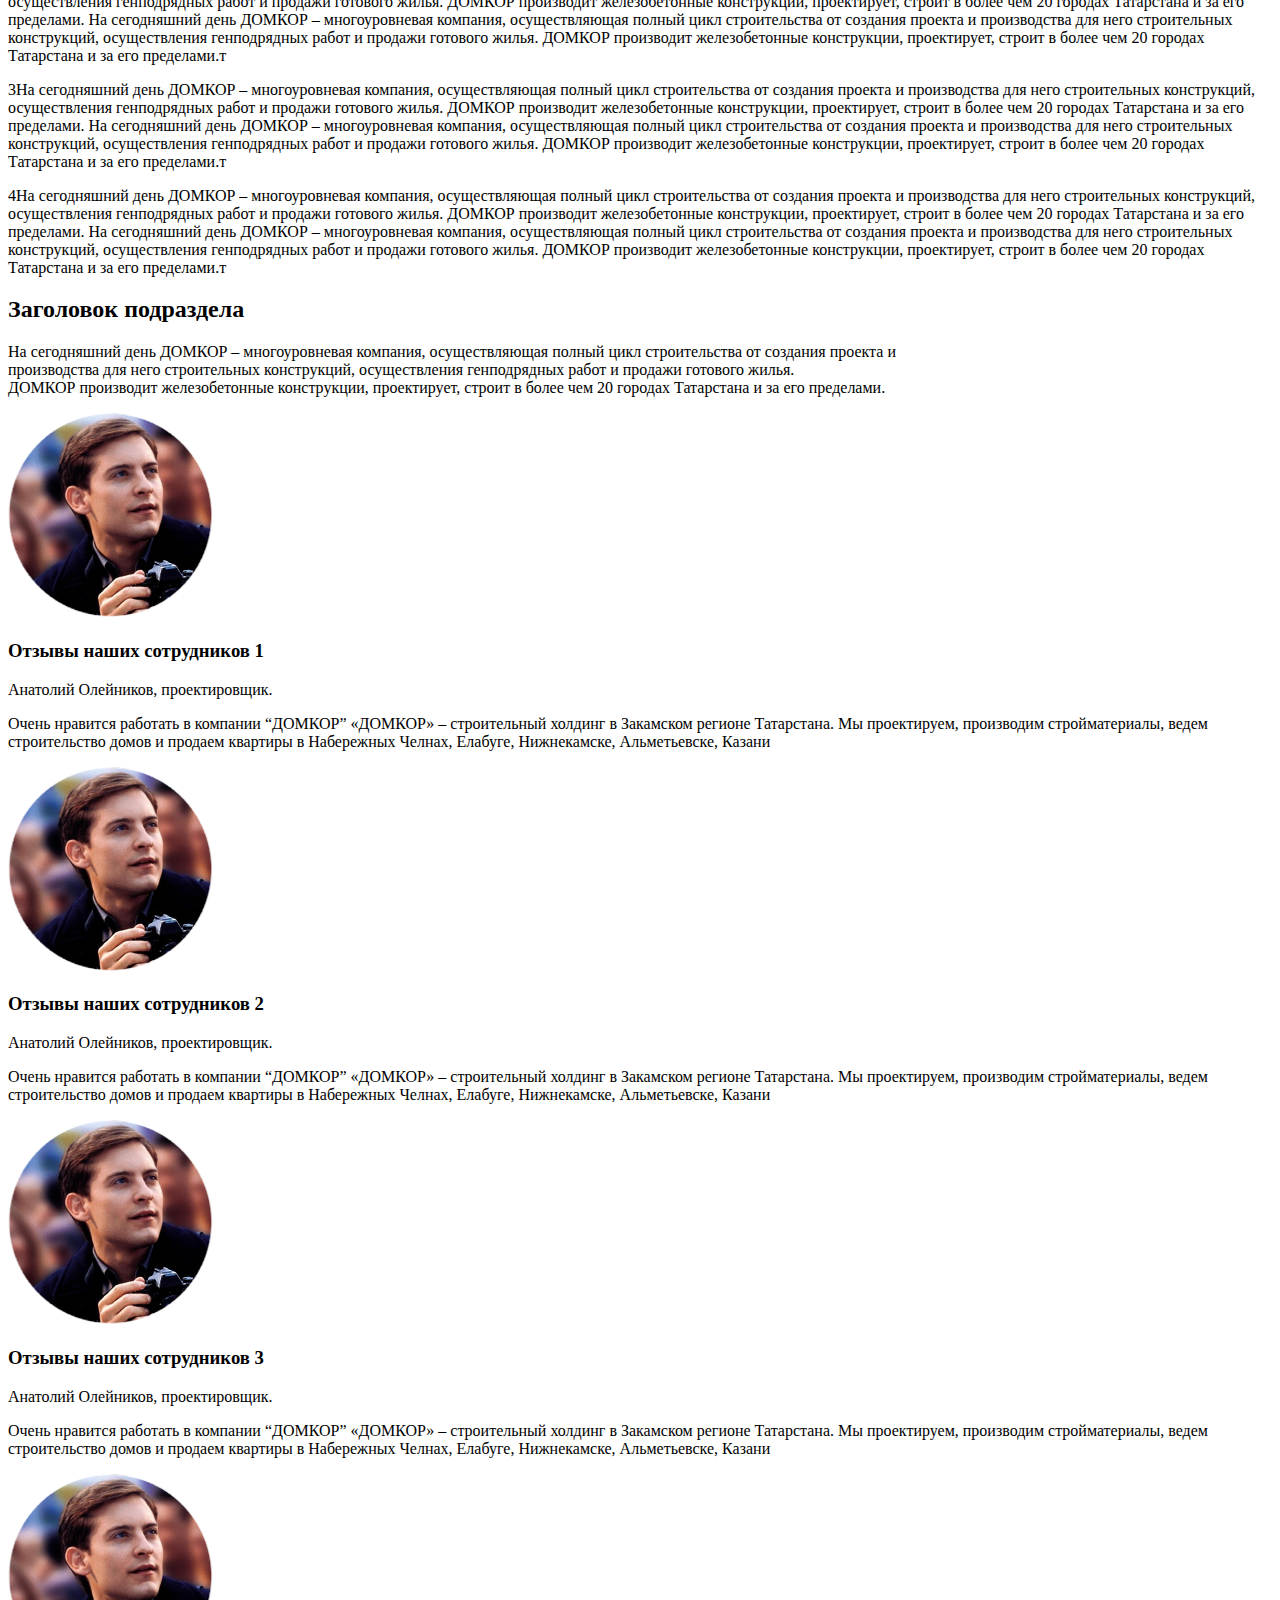
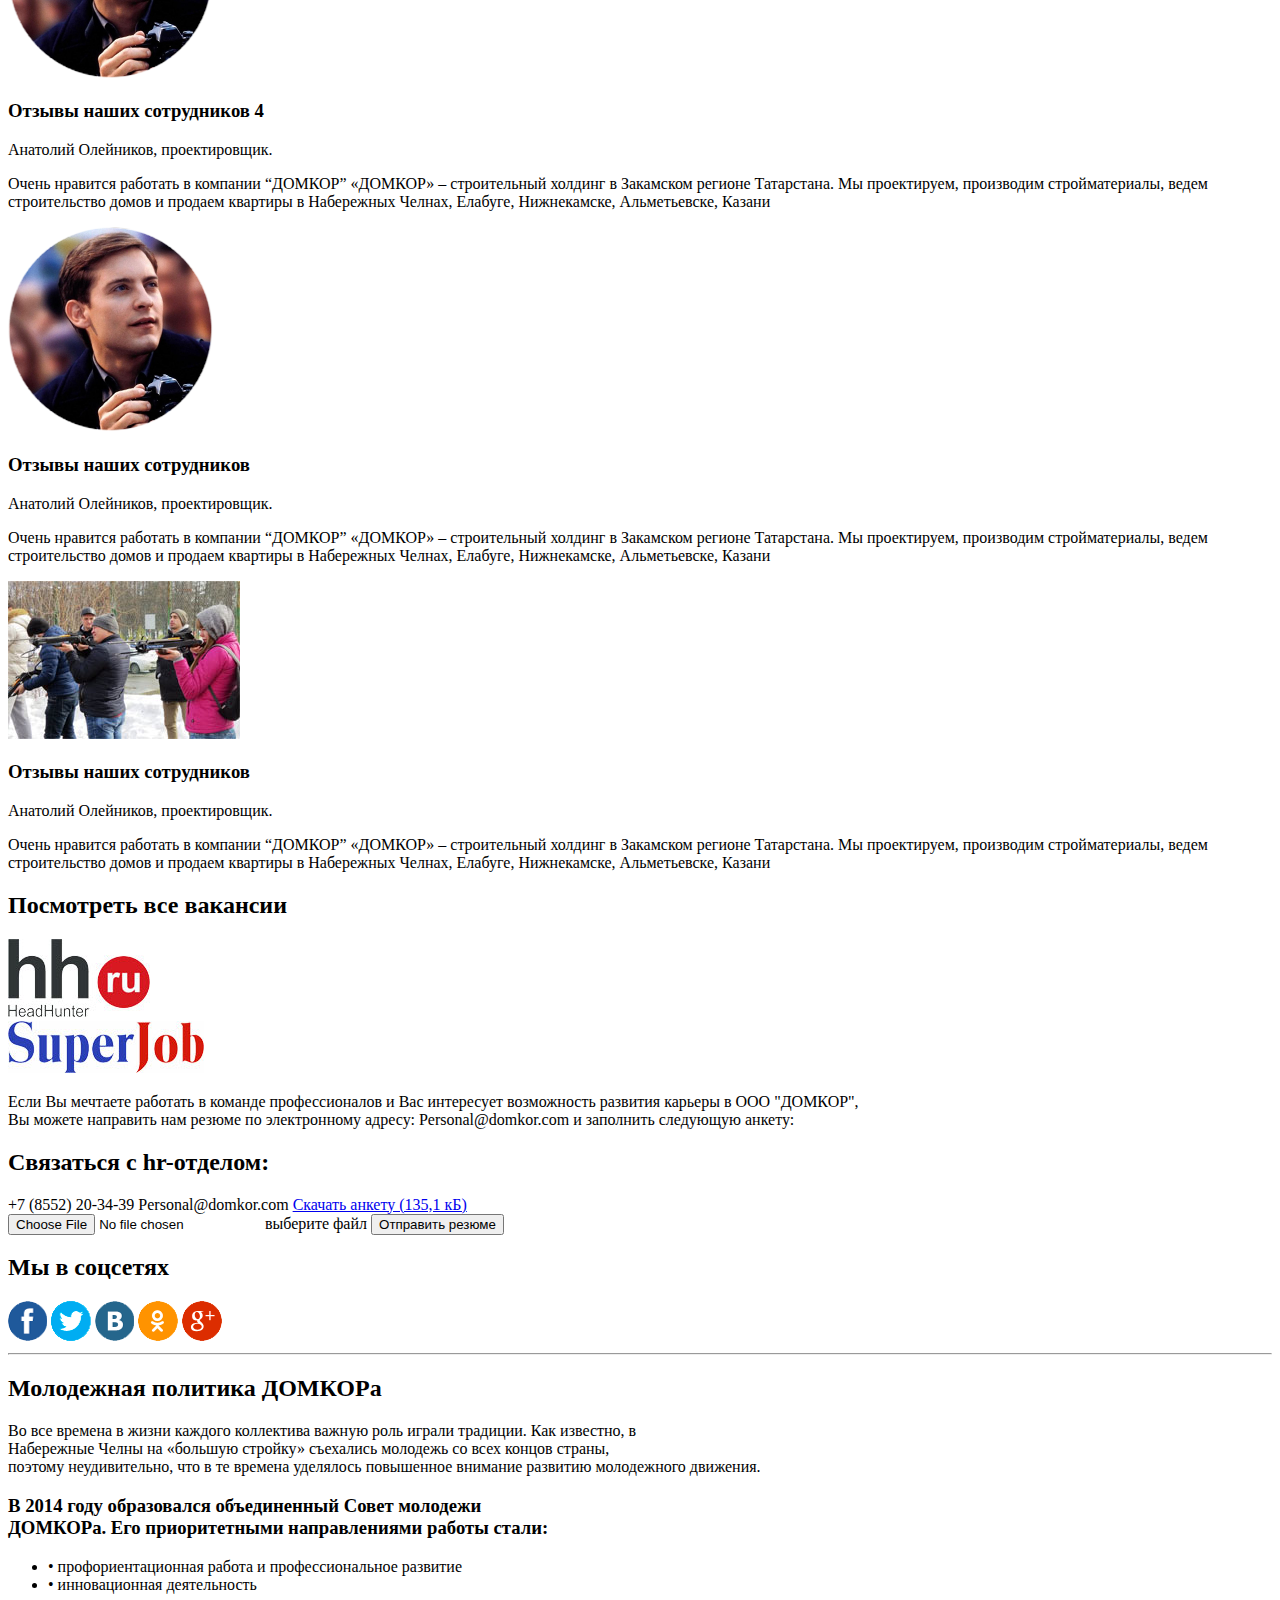
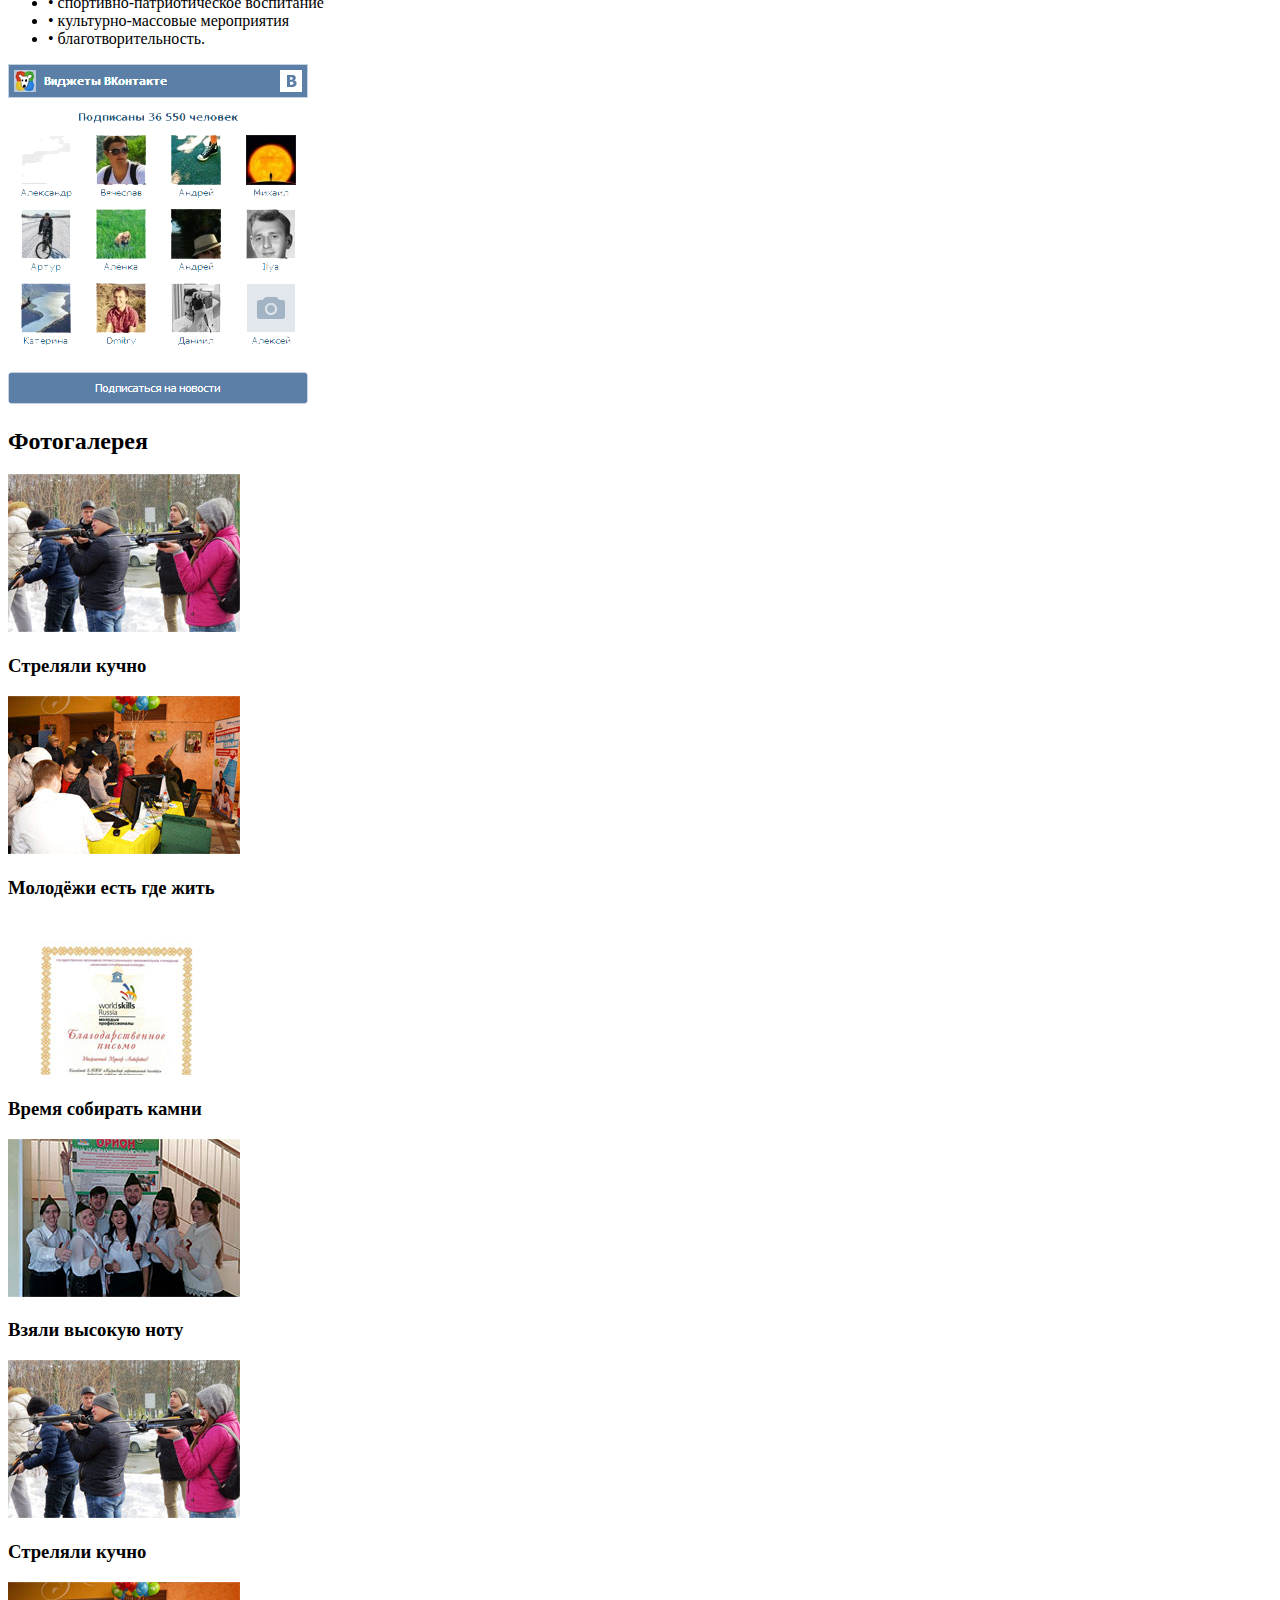
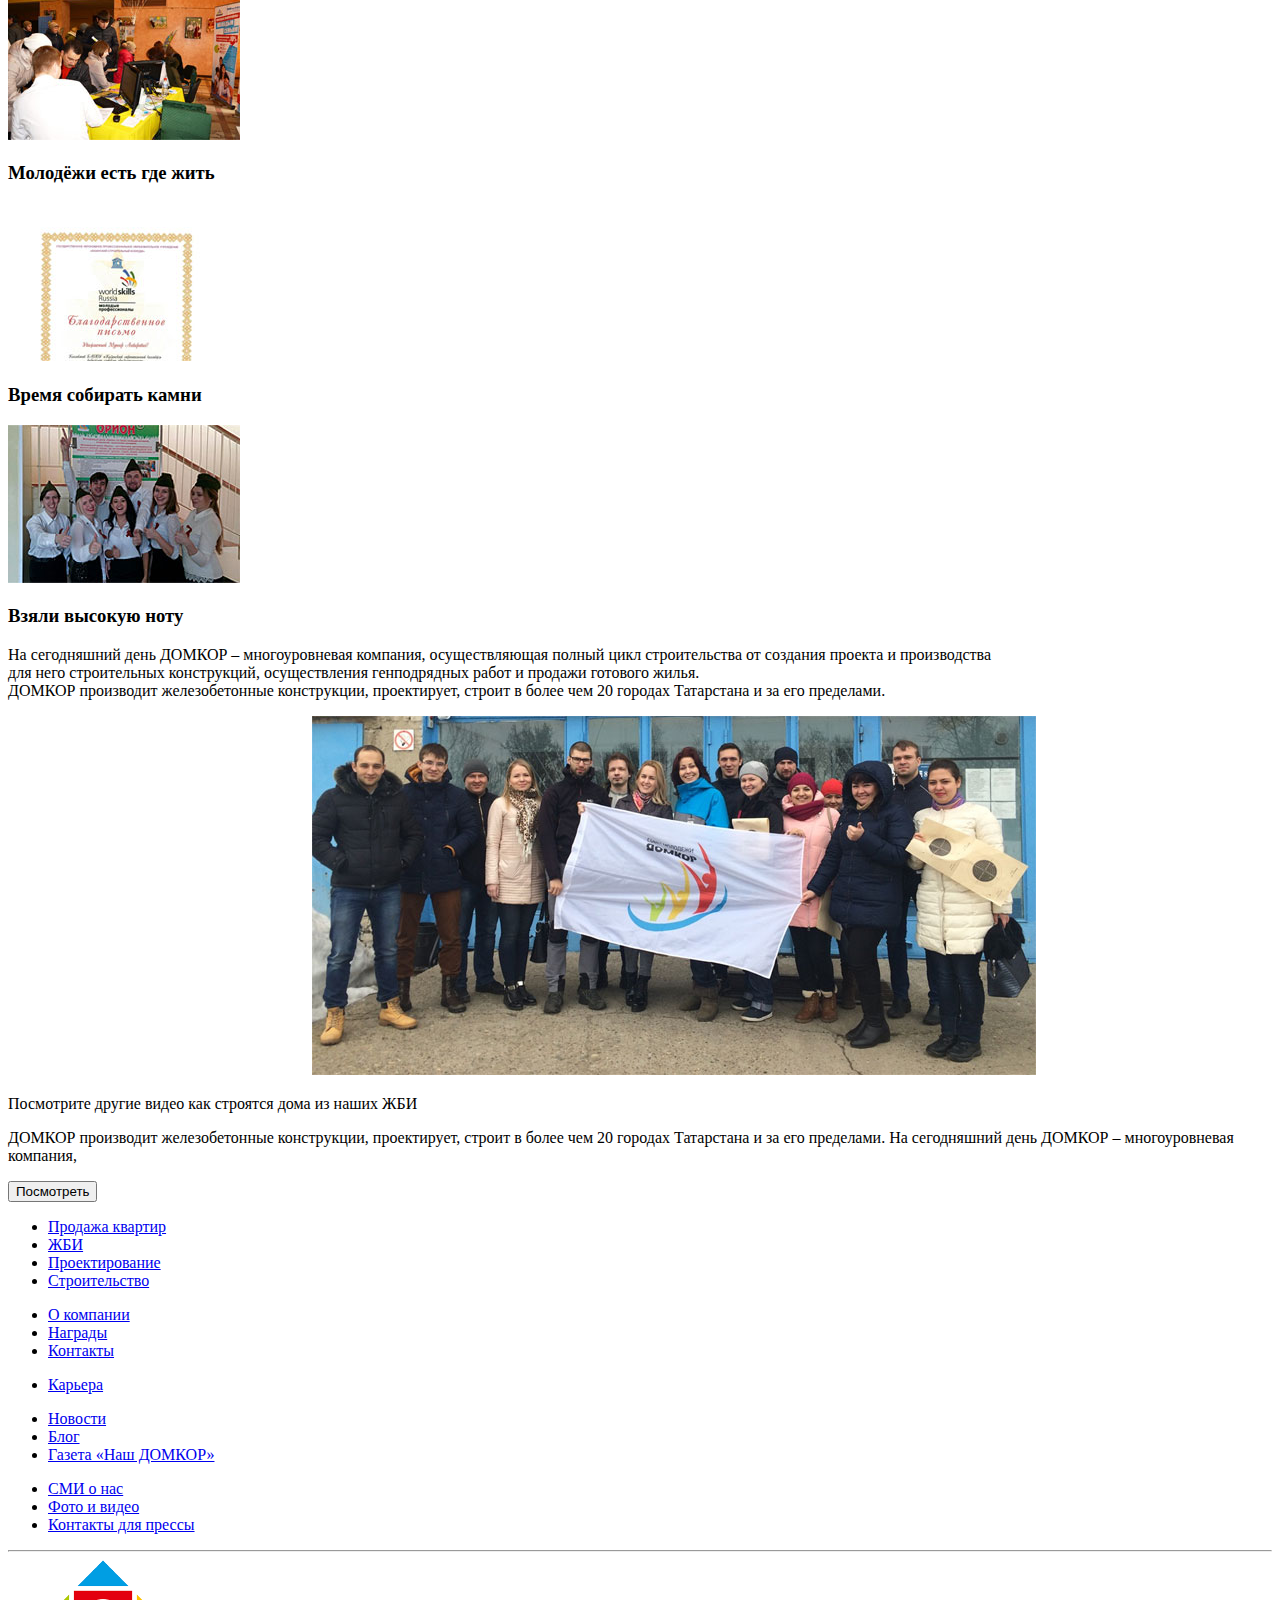
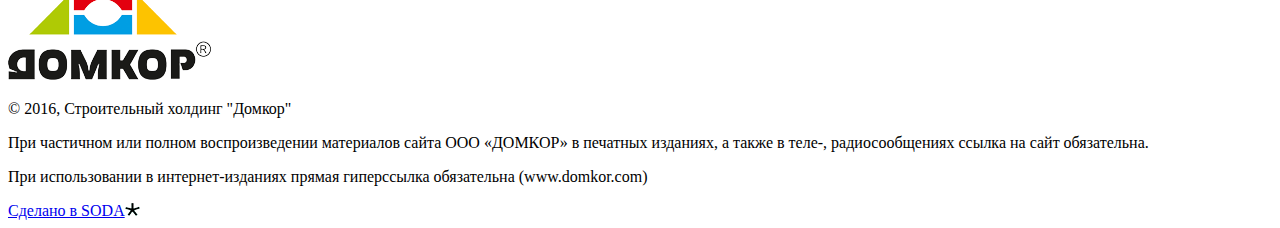
==== commit 1d8ee694: "banner change" ====
--- a/career.html
+++ b/career.html
@@ -129,13 +129,9 @@
 		<h1 class="c-title">Карьера</h1>
 	</div>
 
-	<section class="video">
-		<div class="container">
-			<div class="video__wrapper">
-				<span class="video__overlay video__toggle"></span>
-      			<iframe data-src="https://www.youtube.com/embed/hXciNkUfZlE" src="" frameborder="0" allowfullscreen></iframe>				
-				<img src="img/career_video.jpg" alt="">
-			</div>
+	<section class="project-banner banner-empty">
+		<div class="container">
+			<h2>Ценим прошлое, <br>работаем с настоящим, <br>проектируем будущее</h2>				
 		</div>
 	</section>
 
